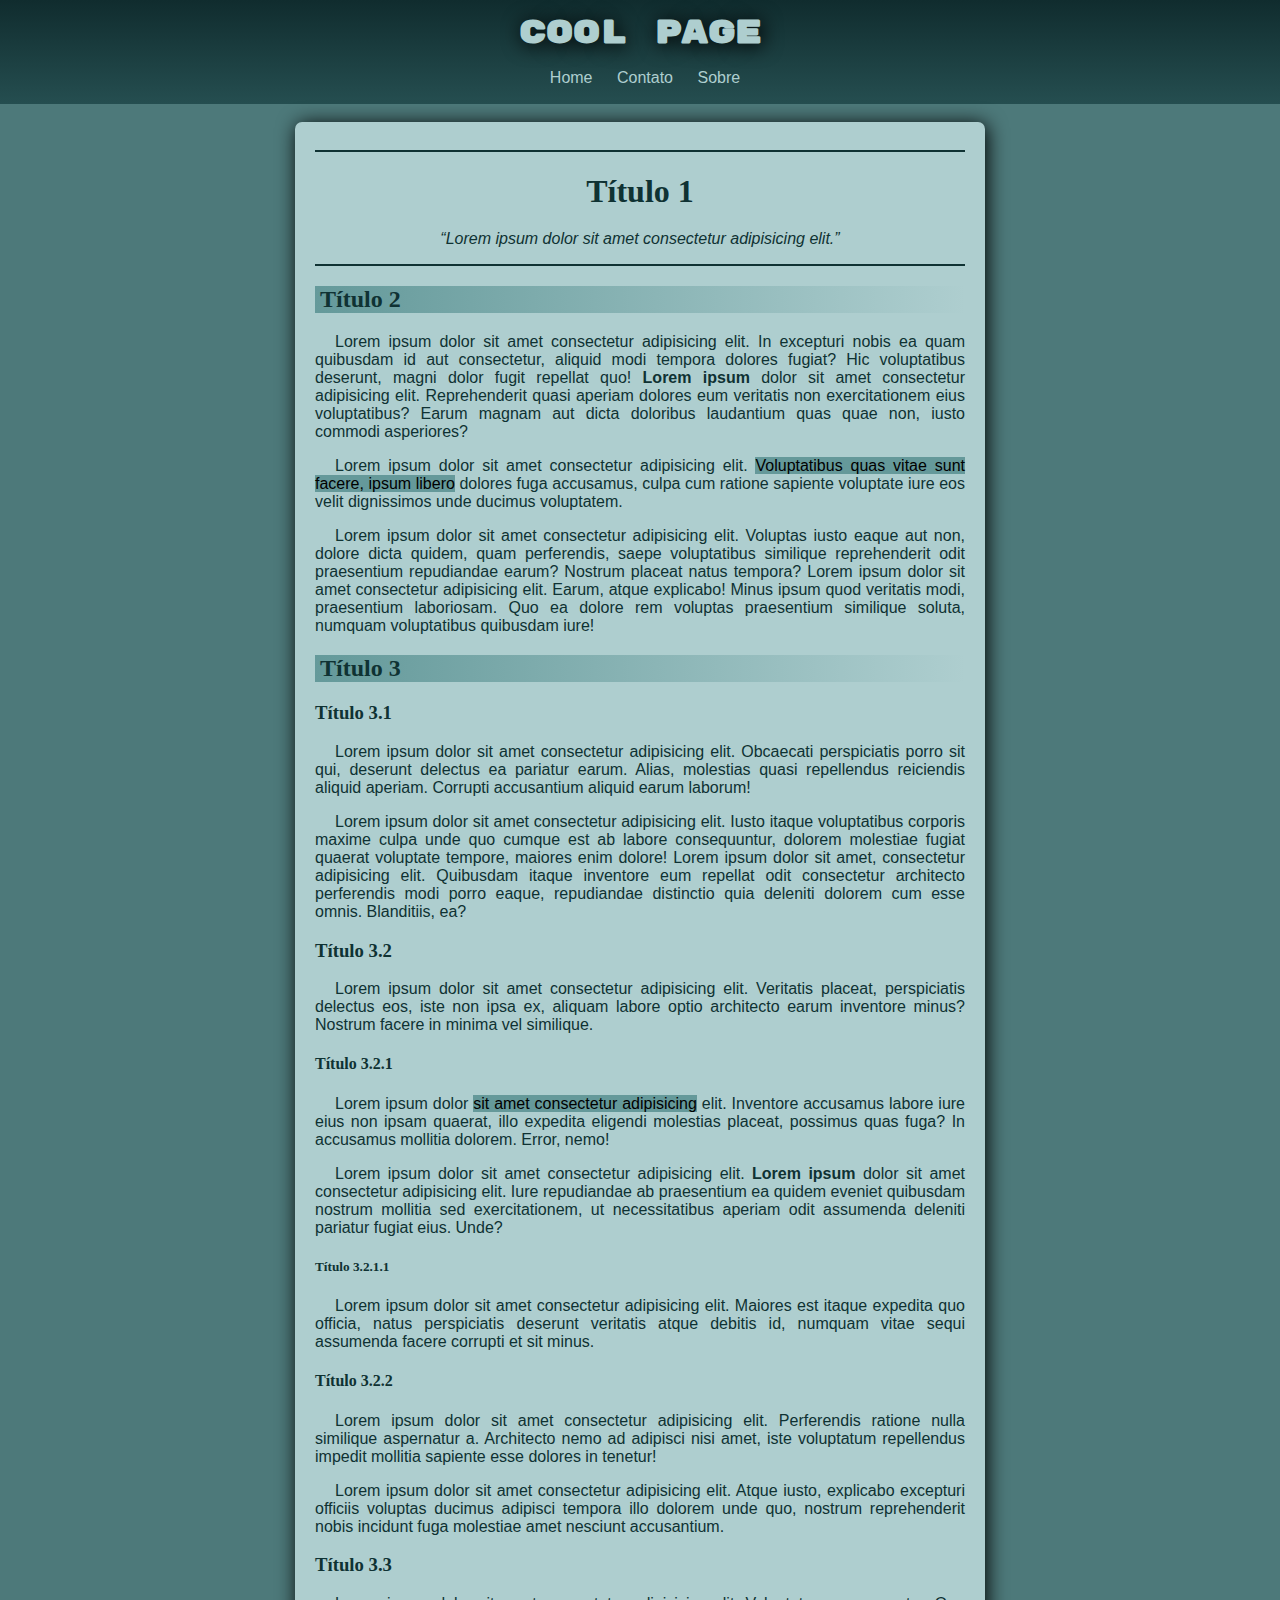
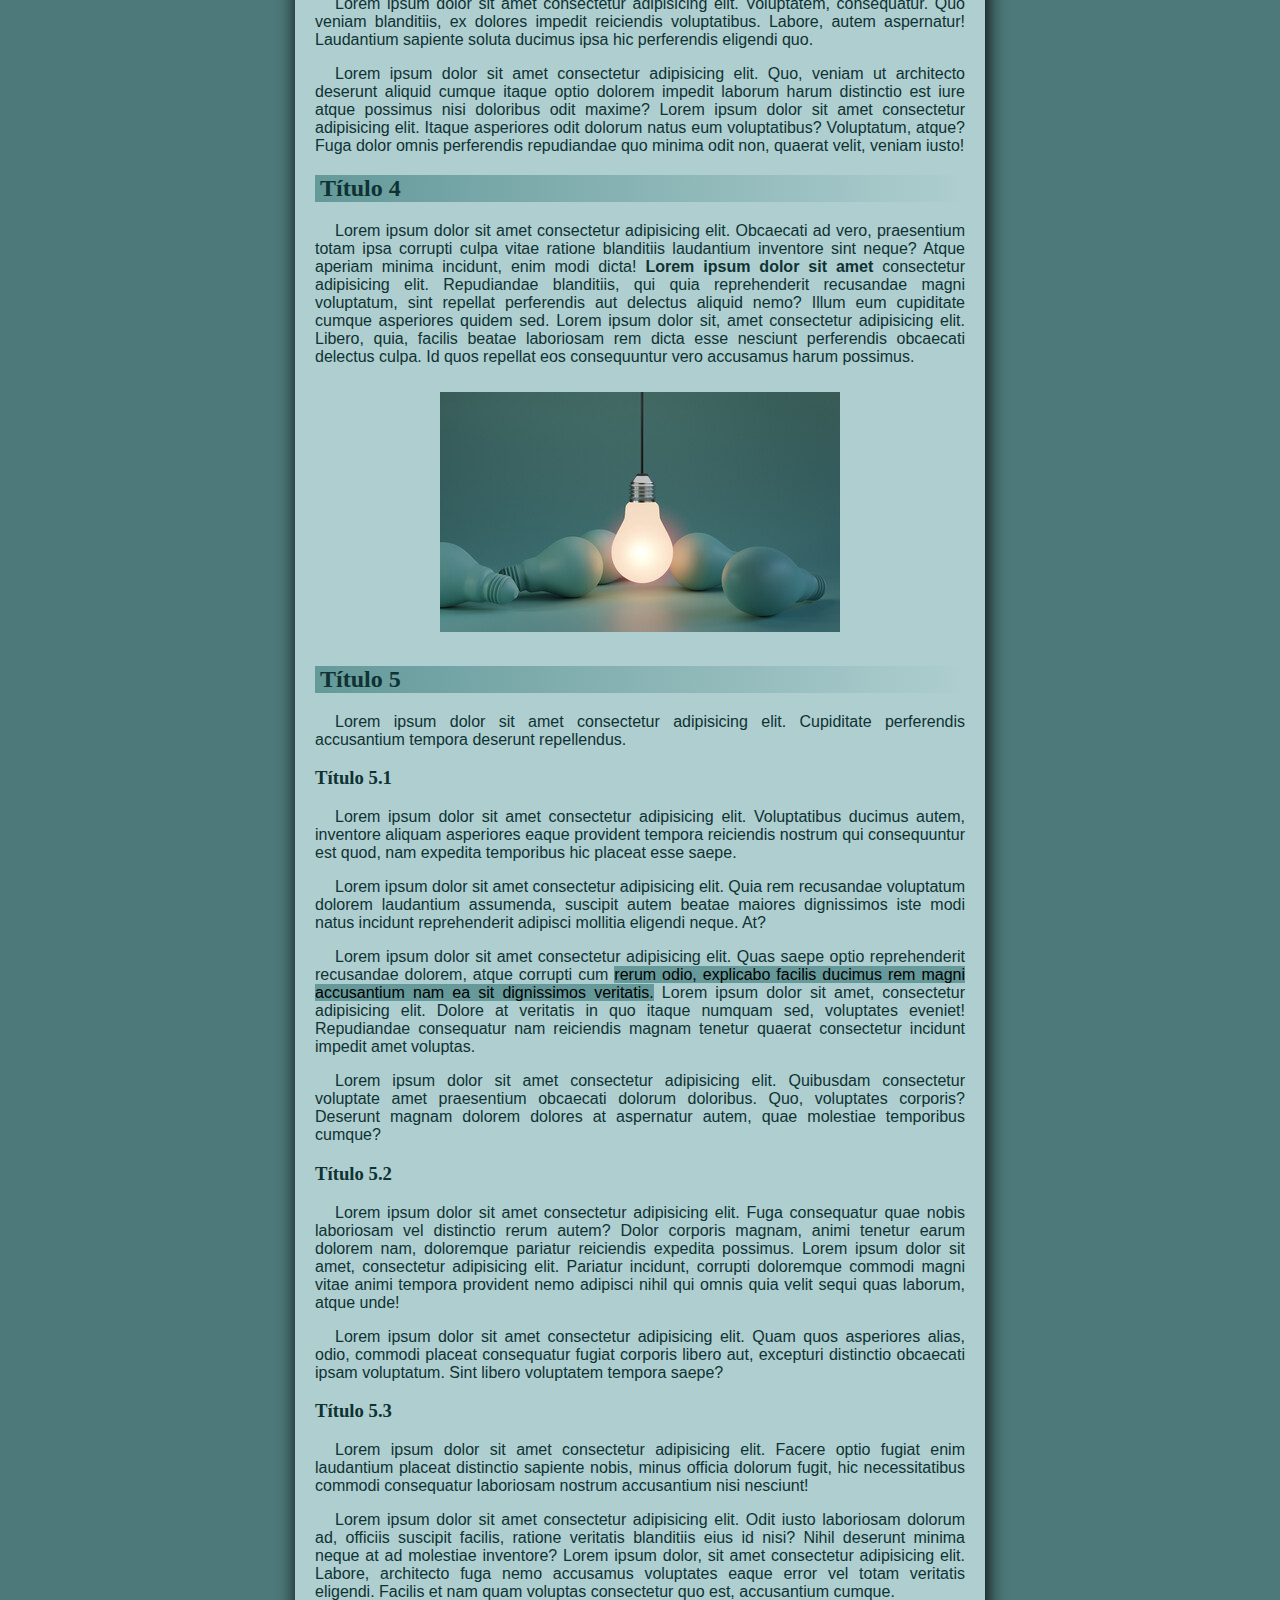
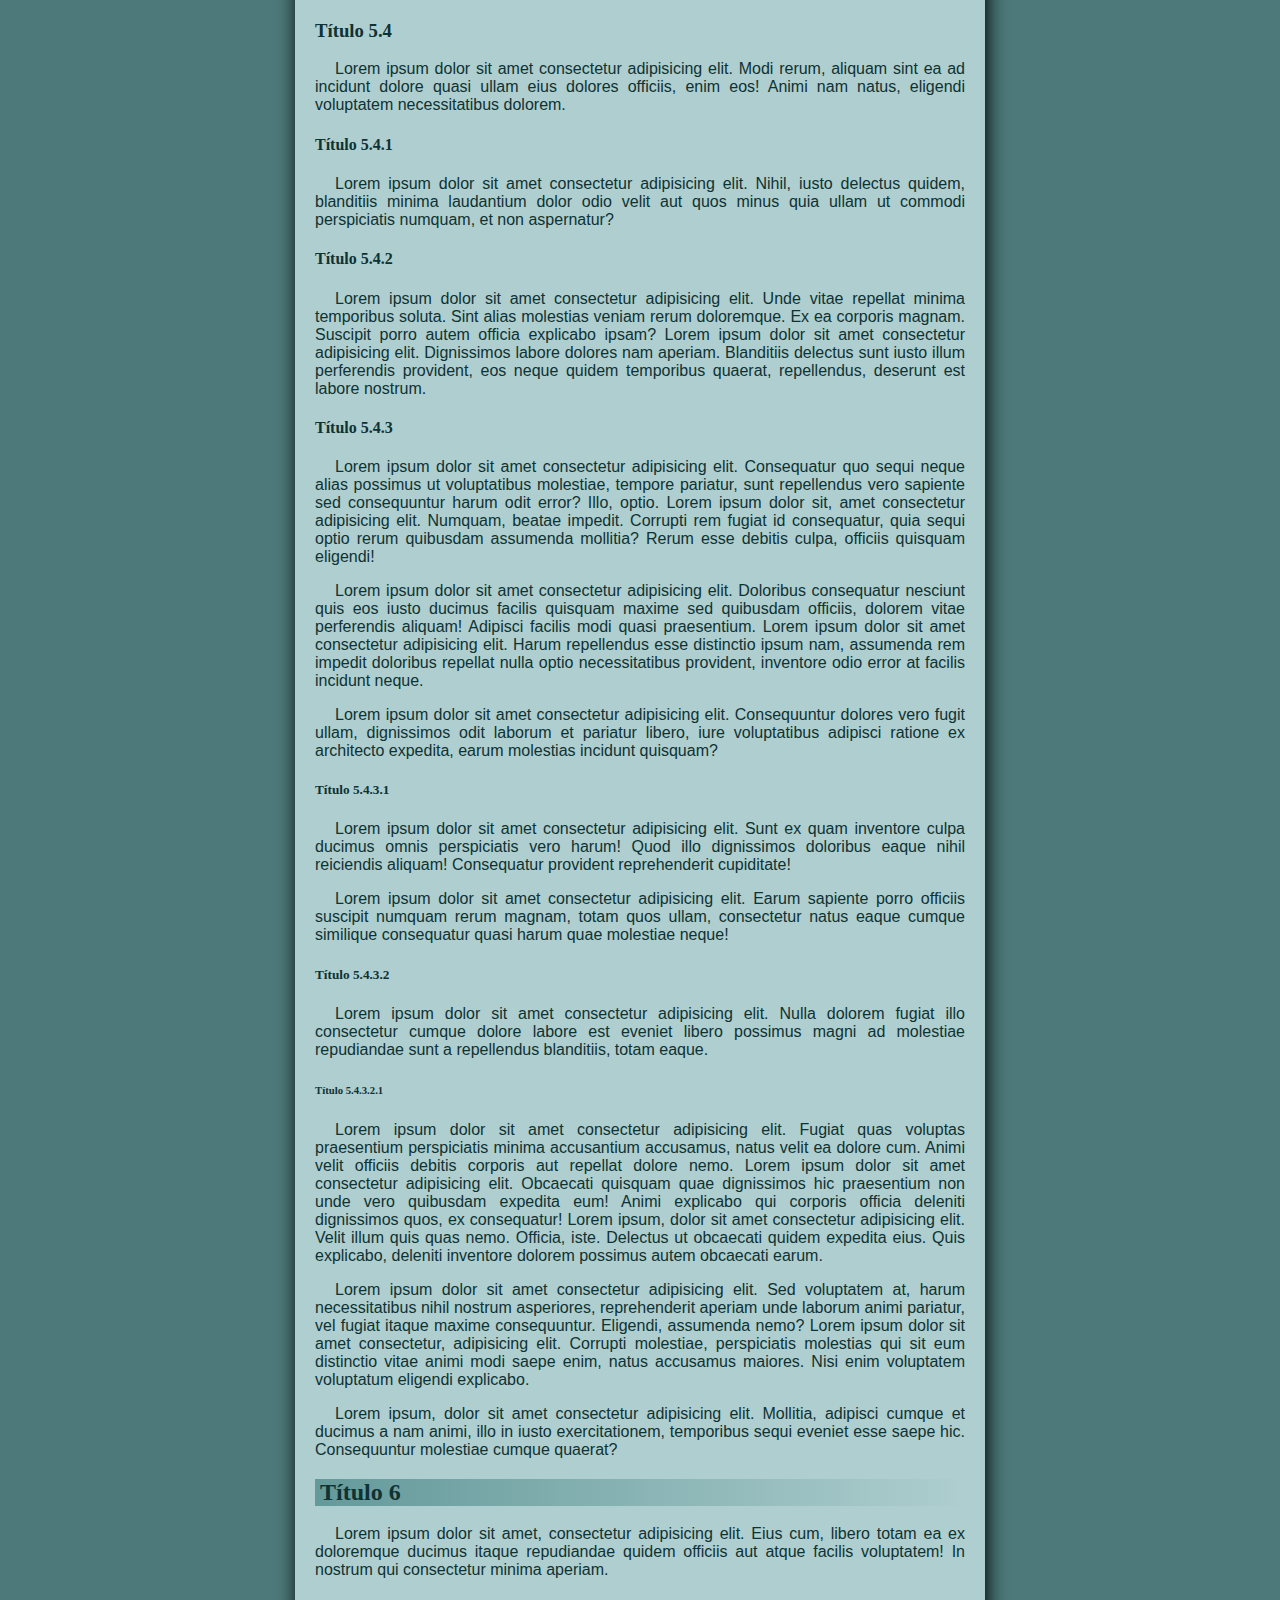
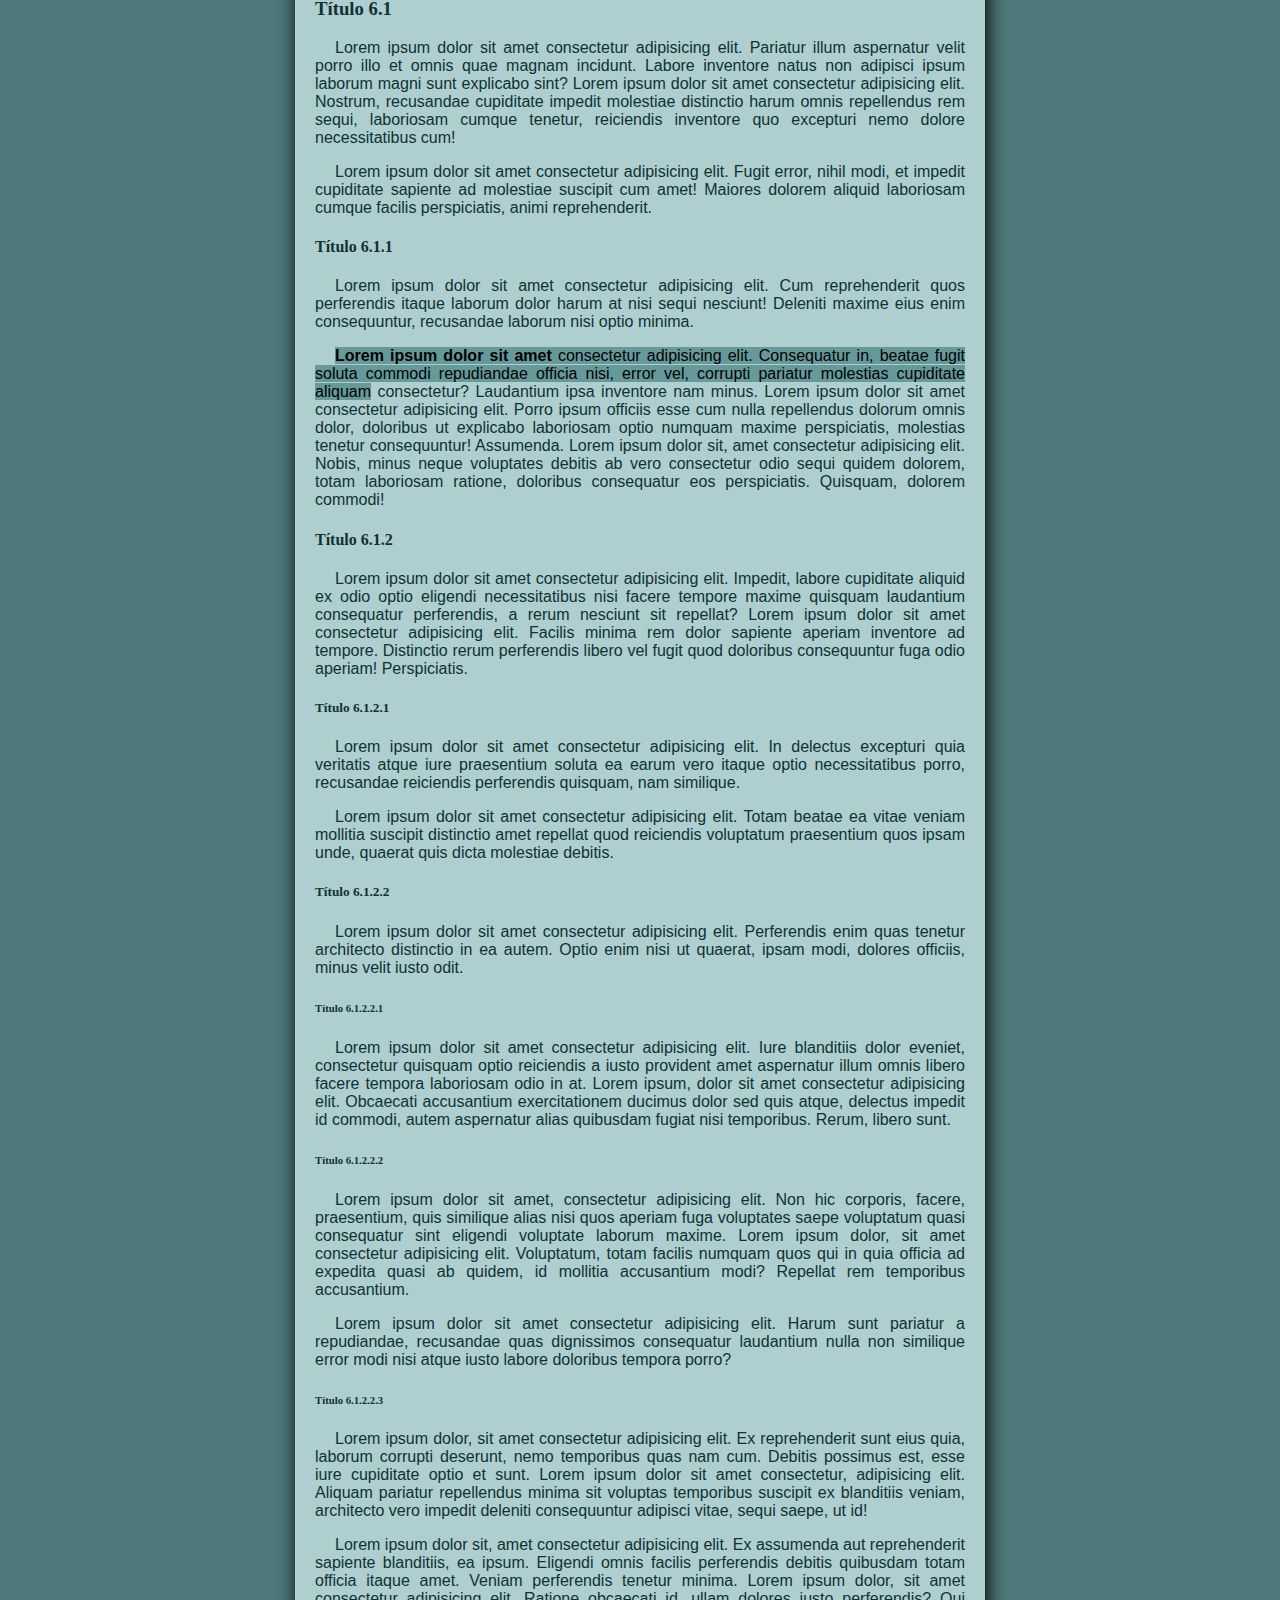
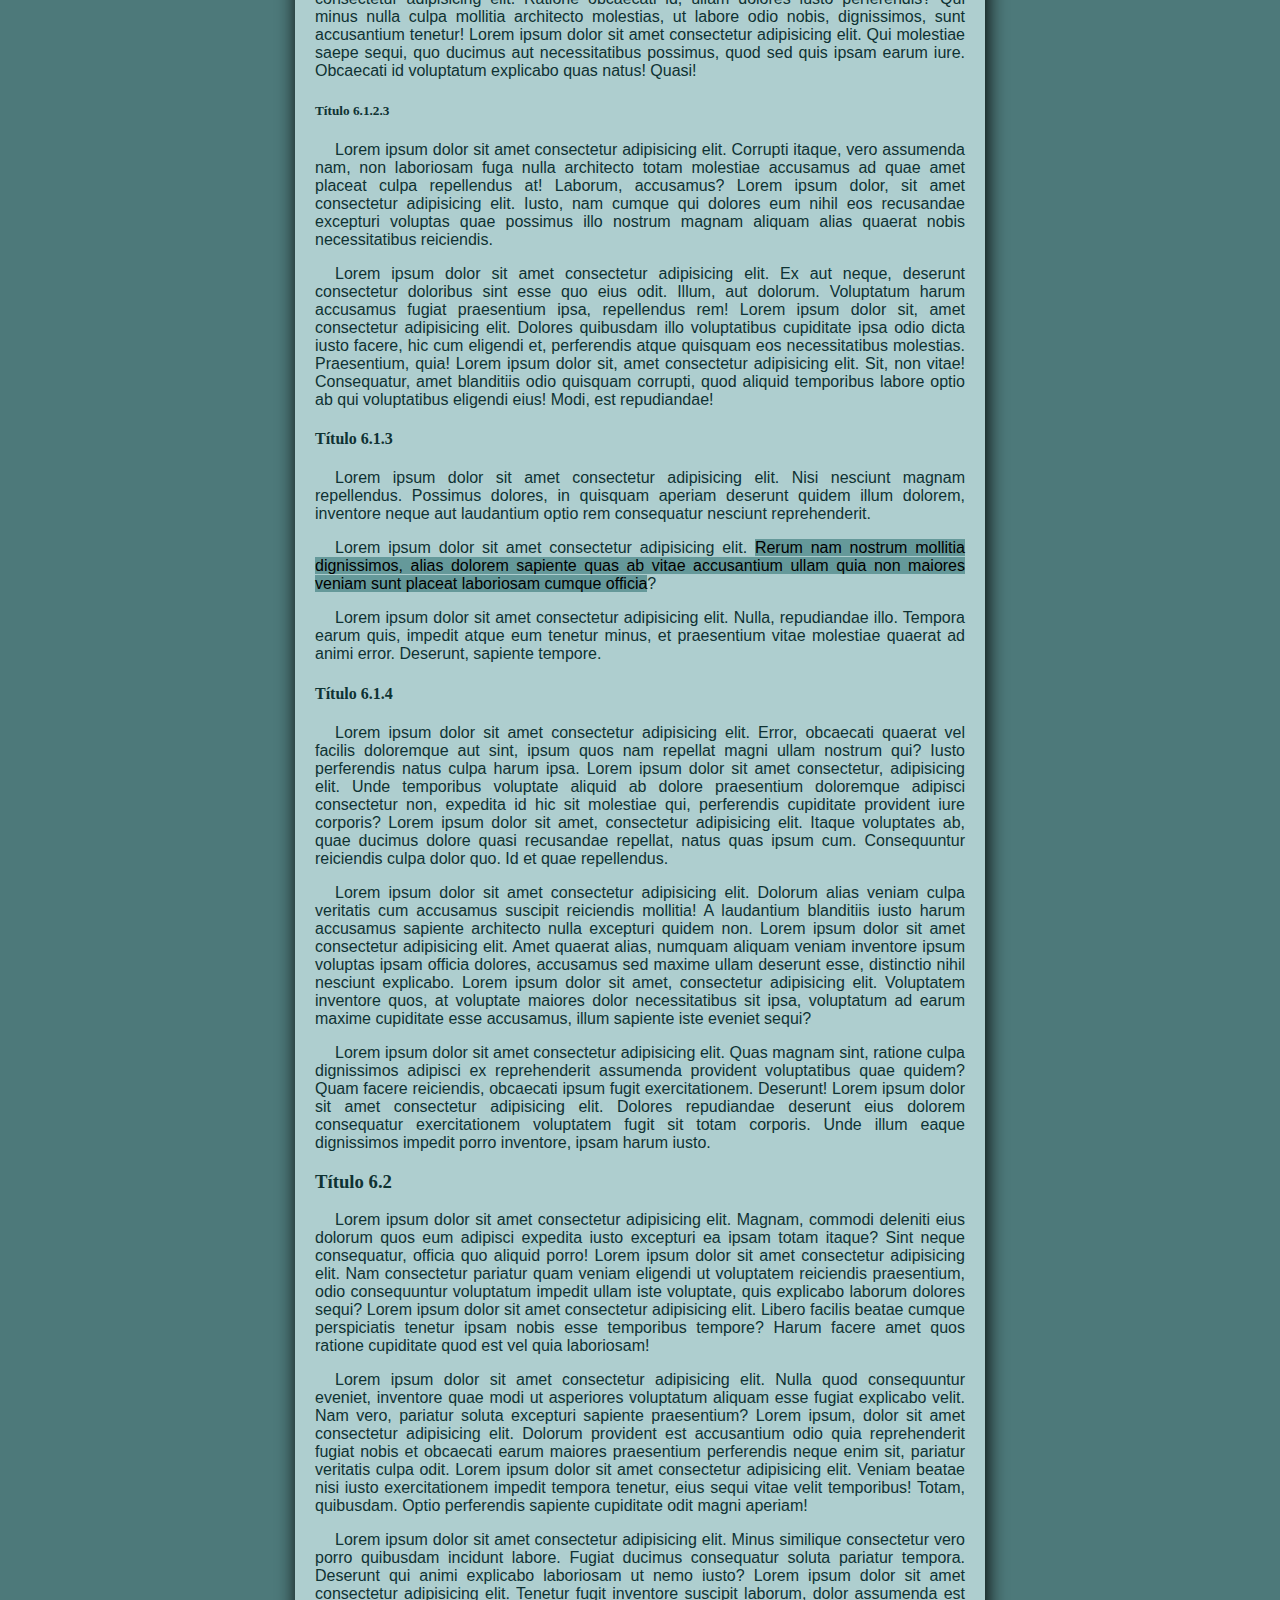
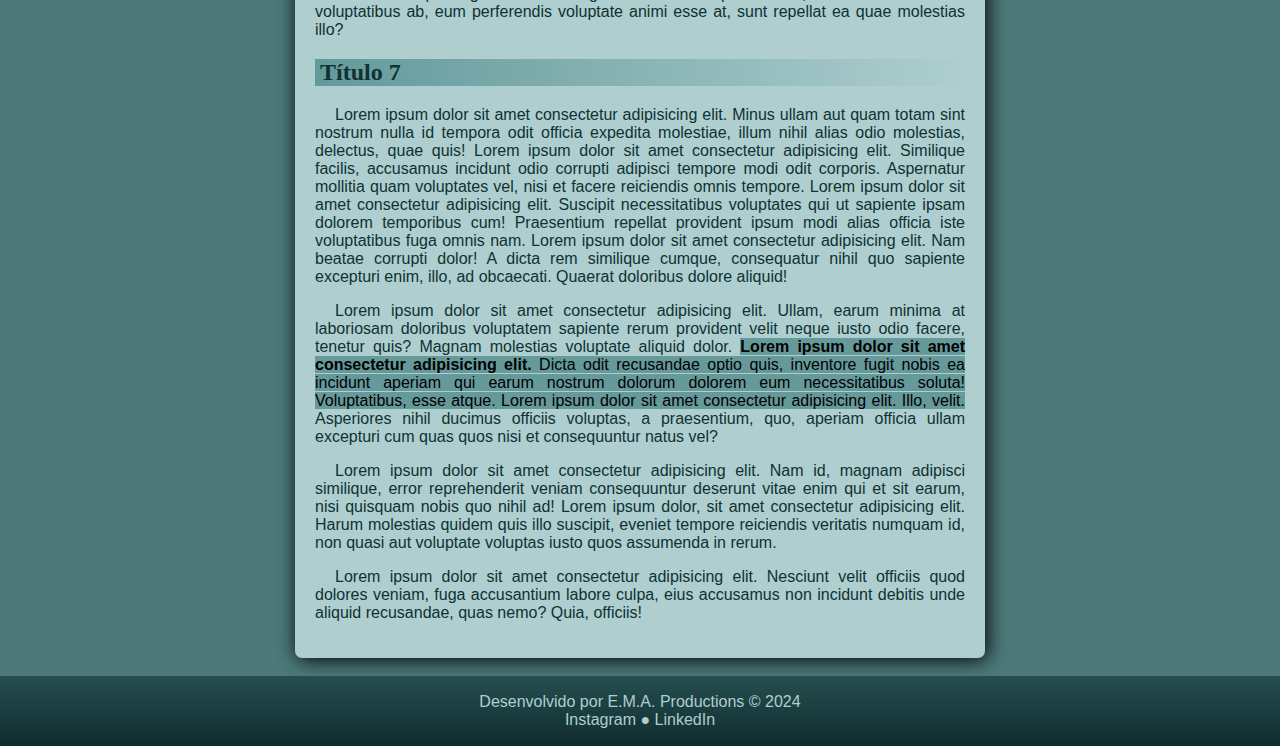
==== index.html @ 6327b227 "My First Commit" ====
<!DOCTYPE html>
<html lang="pt-br">
    <head>
        <meta charset="UTF-8">
        <meta name="viewport" content="width=device-width, initial-scale=1.0">
        <link rel="stylesheet" href="style.css">
        <link rel="shortcut icon" href="assets/icons/favicon.ico" type="image/x-icon">
        <title>Home - CoolPage</title>
    </head>
    <body>
        <header>
            <h1>Cool Page</h1>
            <nav>
                <ul>
                    <li><a href="index.html">Home</a></li>
                    <li><a href="contato.html">Contato</a></li>
                    <li><a href="sobre.html">Sobre</a></li>
                </ul>
            </nav>
        </header>
        <br>
        <main class="container">
            <hr color="#0F3233">
            <h1>Título 1</h1>
            <cite>
                <p class="center"><q>Lorem ipsum dolor sit amet consectetur adipisicing elit.</q></p>
            </cite>
            <hr color="#0F3233">

            <h2>Título 2</h2>
            <p>Lorem ipsum dolor sit amet consectetur adipisicing elit. In excepturi nobis ea quam quibusdam id aut consectetur, aliquid modi tempora dolores fugiat? Hic voluptatibus deserunt, magni dolor fugit repellat quo! <strong>Lorem ipsum</strong> dolor sit amet consectetur adipisicing elit. Reprehenderit quasi aperiam dolores eum veritatis non exercitationem eius voluptatibus? Earum magnam aut dicta doloribus laudantium quas quae non, iusto commodi asperiores?</p>
            <p>Lorem ipsum dolor sit amet consectetur adipisicing elit. <mark>Voluptatibus quas vitae sunt facere, ipsum libero</mark> dolores fuga accusamus, culpa cum ratione sapiente voluptate iure eos velit dignissimos unde ducimus voluptatem.</p>
            <p>Lorem ipsum dolor sit amet consectetur adipisicing elit. Voluptas iusto eaque aut non, dolore dicta quidem, quam perferendis, saepe voluptatibus similique reprehenderit odit praesentium repudiandae earum? Nostrum placeat natus tempora? Lorem ipsum dolor sit amet consectetur adipisicing elit. Earum, atque explicabo! Minus ipsum quod veritatis modi, praesentium laboriosam. Quo ea dolore rem voluptas praesentium similique soluta, numquam voluptatibus quibusdam iure!</p>
            
            <h2>Título 3</h2>
            <h3>Título 3.1</h3>
            <p>Lorem ipsum dolor sit amet consectetur adipisicing elit. Obcaecati perspiciatis porro sit qui, deserunt delectus ea pariatur earum. Alias, molestias quasi repellendus reiciendis aliquid aperiam. Corrupti accusantium aliquid earum laborum!</p>
            <p>Lorem ipsum dolor sit amet consectetur adipisicing elit. Iusto itaque voluptatibus corporis maxime culpa unde quo cumque est ab labore consequuntur, dolorem molestiae fugiat quaerat voluptate tempore, maiores enim dolore! Lorem ipsum dolor sit amet, consectetur adipisicing elit. Quibusdam itaque inventore eum repellat odit consectetur architecto perferendis modi porro eaque, repudiandae distinctio quia deleniti dolorem cum esse omnis. Blanditiis, ea?</p>
            
            <h3>Título 3.2</h3>
            <p>Lorem ipsum dolor sit amet consectetur adipisicing elit. Veritatis placeat, perspiciatis delectus eos, iste non ipsa ex, aliquam labore optio architecto earum inventore minus? Nostrum facere in minima vel similique.</p>

            <h4>Título 3.2.1</h4>
            <p>Lorem ipsum dolor <mark>sit amet consectetur adipisicing</mark> elit. Inventore accusamus labore iure eius non ipsam quaerat, illo expedita eligendi molestias placeat, possimus quas fuga? In accusamus mollitia dolorem. Error, nemo!</p>
            <p>Lorem ipsum dolor sit amet consectetur adipisicing elit. <strong>Lorem ipsum</strong> dolor sit amet consectetur adipisicing elit. Iure repudiandae ab praesentium ea quidem eveniet quibusdam nostrum mollitia sed exercitationem, ut necessitatibus aperiam odit assumenda deleniti pariatur fugiat eius. Unde?</p>

            <h5>Título 3.2.1.1</h5>
            <p>Lorem ipsum dolor sit amet consectetur adipisicing elit. Maiores est itaque expedita quo officia, natus perspiciatis deserunt veritatis atque debitis id, numquam vitae sequi assumenda facere corrupti et sit minus.</p>

            <h4>Título 3.2.2</h4>
            <p>Lorem ipsum dolor sit amet consectetur adipisicing elit. Perferendis ratione nulla similique aspernatur a. Architecto nemo ad adipisci nisi amet, iste voluptatum repellendus impedit mollitia sapiente esse dolores in tenetur!</p>
            <p>Lorem ipsum dolor sit amet consectetur adipisicing elit. Atque iusto, explicabo excepturi officiis voluptas ducimus adipisci tempora illo dolorem unde quo, nostrum reprehenderit nobis incidunt fuga molestiae amet nesciunt accusantium.</p>

            <h3>Título 3.3</h3>
            <p>Lorem ipsum dolor sit amet consectetur adipisicing elit. Voluptatem, consequatur. Quo veniam blanditiis, ex dolores impedit reiciendis voluptatibus. Labore, autem aspernatur! Laudantium sapiente soluta ducimus ipsa hic perferendis eligendi quo.</p>
            <p>Lorem ipsum dolor sit amet consectetur adipisicing elit. Quo, veniam ut architecto deserunt aliquid cumque itaque optio dolorem impedit laborum harum distinctio est iure atque possimus nisi doloribus odit maxime? Lorem ipsum dolor sit amet consectetur adipisicing elit. Itaque asperiores odit dolorum natus eum voluptatibus? Voluptatum, atque? Fuga dolor omnis perferendis repudiandae quo minima odit non, quaerat velit, veniam iusto!</p>

            <h2>Título 4</h2>
            <p>Lorem ipsum dolor sit amet consectetur adipisicing elit. Obcaecati ad vero, praesentium totam ipsa corrupti culpa vitae ratione blanditiis laudantium inventore sint neque? Atque aperiam minima incidunt, enim modi dicta! <strong>Lorem ipsum dolor sit amet</strong> consectetur adipisicing elit. Repudiandae blanditiis, qui quia reprehenderit recusandae magni voluptatum, sint repellat perferendis aut delectus aliquid nemo? Illum eum cupiditate cumque asperiores quidem sed. Lorem ipsum dolor sit, amet consectetur adipisicing elit. Libero, quia, facilis beatae laboriosam rem dicta esse nesciunt perferendis obcaecati delectus culpa. Id quos repellat eos consequuntur vero accusamus harum possimus.</p>
            
            <div id="image">
                <img src="assets/images/placeholder.jpg" alt="Place Holder">
            </div>
            
            <h2>Título 5</h2>
            <p>Lorem ipsum dolor sit amet consectetur adipisicing elit. Cupiditate perferendis accusantium tempora deserunt repellendus.</p>
            
            <h3>Título 5.1</h3>
            <p>Lorem ipsum dolor sit amet consectetur adipisicing elit. Voluptatibus ducimus autem, inventore aliquam asperiores eaque provident tempora reiciendis nostrum qui consequuntur est quod, nam expedita temporibus hic placeat esse saepe.</p>
            <p>Lorem ipsum dolor sit amet consectetur adipisicing elit. Quia rem recusandae voluptatum dolorem laudantium assumenda, suscipit autem beatae maiores dignissimos iste modi natus incidunt reprehenderit adipisci mollitia eligendi neque. At?</p>
            <p>Lorem ipsum dolor sit amet consectetur adipisicing elit. Quas saepe optio reprehenderit recusandae dolorem, atque corrupti cum <mark>rerum odio, explicabo facilis ducimus rem magni accusantium nam ea sit dignissimos veritatis.</mark> Lorem ipsum dolor sit amet, consectetur adipisicing elit. Dolore at veritatis in quo itaque numquam sed, voluptates eveniet! Repudiandae consequatur nam reiciendis magnam tenetur quaerat consectetur incidunt impedit amet voluptas.</p>
            <p>Lorem ipsum dolor sit amet consectetur adipisicing elit. Quibusdam consectetur voluptate amet praesentium obcaecati dolorum doloribus. Quo, voluptates corporis? Deserunt magnam dolorem dolores at aspernatur autem, quae molestiae temporibus cumque?</p>
        
            <h3>Título 5.2</h3>
            <p>Lorem ipsum dolor sit amet consectetur adipisicing elit. Fuga consequatur quae nobis laboriosam vel distinctio rerum autem? Dolor corporis magnam, animi tenetur earum dolorem nam, doloremque pariatur reiciendis expedita possimus. Lorem ipsum dolor sit amet, consectetur adipisicing elit. Pariatur incidunt, corrupti doloremque commodi magni vitae animi tempora provident nemo adipisci nihil qui omnis quia velit sequi quas laborum, atque unde!</p>
            <p>Lorem ipsum dolor sit amet consectetur adipisicing elit. Quam quos asperiores alias, odio, commodi placeat consequatur fugiat corporis libero aut, excepturi distinctio obcaecati ipsam voluptatum. Sint libero voluptatem tempora saepe?</p>
        
            <h3>Título 5.3</h3>
            <p>Lorem ipsum dolor sit amet consectetur adipisicing elit. Facere optio fugiat enim laudantium placeat distinctio sapiente nobis, minus officia dolorum fugit, hic necessitatibus commodi consequatur laboriosam nostrum accusantium nisi nesciunt!</p>
            <p>Lorem ipsum dolor sit amet consectetur adipisicing elit. Odit iusto laboriosam dolorum ad, officiis suscipit facilis, ratione veritatis blanditiis eius id nisi? Nihil deserunt minima neque at ad molestiae inventore? Lorem ipsum dolor, sit amet consectetur adipisicing elit. Labore, architecto fuga nemo accusamus voluptates eaque error vel totam veritatis eligendi. Facilis et nam quam voluptas consectetur quo est, accusantium cumque.</p>

            <h3>Título 5.4</h3>
            <p>Lorem ipsum dolor sit amet consectetur adipisicing elit. Modi rerum, aliquam sint ea ad incidunt dolore quasi ullam eius dolores officiis, enim eos! Animi nam natus, eligendi voluptatem necessitatibus dolorem.</p>

            <h4>Título 5.4.1</h4>
            <p>Lorem ipsum dolor sit amet consectetur adipisicing elit. Nihil, iusto delectus quidem, blanditiis minima laudantium dolor odio velit aut quos minus quia ullam ut commodi perspiciatis numquam, et non aspernatur?</p>

            <h4>Título 5.4.2</h4>
            <p>Lorem ipsum dolor sit amet consectetur adipisicing elit. Unde vitae repellat minima temporibus soluta. Sint alias molestias veniam rerum doloremque. Ex ea corporis magnam. Suscipit porro autem officia explicabo ipsam? Lorem ipsum dolor sit amet consectetur adipisicing elit. Dignissimos labore dolores nam aperiam. Blanditiis delectus sunt iusto illum perferendis provident, eos neque quidem temporibus quaerat, repellendus, deserunt est labore nostrum.</p>

            <h4>Título 5.4.3</h4>
            <p>Lorem ipsum dolor sit amet consectetur adipisicing elit. Consequatur quo sequi neque alias possimus ut voluptatibus molestiae, tempore pariatur, sunt repellendus vero sapiente sed consequuntur harum odit error? Illo, optio. Lorem ipsum dolor sit, amet consectetur adipisicing elit. Numquam, beatae impedit. Corrupti rem fugiat id consequatur, quia sequi optio rerum quibusdam assumenda mollitia? Rerum esse debitis culpa, officiis quisquam eligendi!</p>
            <p>Lorem ipsum dolor sit amet consectetur adipisicing elit. Doloribus consequatur nesciunt quis eos iusto ducimus facilis quisquam maxime sed quibusdam officiis, dolorem vitae perferendis aliquam! Adipisci facilis modi quasi praesentium. Lorem ipsum dolor sit amet consectetur adipisicing elit. Harum repellendus esse distinctio ipsum nam, assumenda rem impedit doloribus repellat nulla optio necessitatibus provident, inventore odio error at facilis incidunt neque.</p>
            <p>Lorem ipsum dolor sit amet consectetur adipisicing elit. Consequuntur dolores vero fugit ullam, dignissimos odit laborum et pariatur libero, iure voluptatibus adipisci ratione ex architecto expedita, earum molestias incidunt quisquam?</p>

            <h5>Título 5.4.3.1</h5>
            <p>Lorem ipsum dolor sit amet consectetur adipisicing elit. Sunt ex quam inventore culpa ducimus omnis perspiciatis vero harum! Quod illo dignissimos doloribus eaque nihil reiciendis aliquam! Consequatur provident reprehenderit cupiditate!</p>
            <p>Lorem ipsum dolor sit amet consectetur adipisicing elit. Earum sapiente porro officiis suscipit numquam rerum magnam, totam quos ullam, consectetur natus eaque cumque similique consequatur quasi harum quae molestiae neque!</p>

            <h5>Título 5.4.3.2</h5>
            <p>Lorem ipsum dolor sit amet consectetur adipisicing elit. Nulla dolorem fugiat illo consectetur cumque dolore labore est eveniet libero possimus magni ad molestiae repudiandae sunt a repellendus blanditiis, totam eaque.</p>

            <h6>Título 5.4.3.2.1</h6>
            <p>Lorem ipsum dolor sit amet consectetur adipisicing elit. Fugiat quas voluptas praesentium perspiciatis minima accusantium accusamus, natus velit ea dolore cum. Animi velit officiis debitis corporis aut repellat dolore nemo. Lorem ipsum dolor sit amet consectetur adipisicing elit. Obcaecati quisquam quae dignissimos hic praesentium non unde vero quibusdam expedita eum! Animi explicabo qui corporis officia deleniti dignissimos quos, ex consequatur! Lorem ipsum, dolor sit amet consectetur adipisicing elit. Velit illum quis quas nemo. Officia, iste. Delectus ut obcaecati quidem expedita eius. Quis explicabo, deleniti inventore dolorem possimus autem obcaecati earum.</p>
            <p>Lorem ipsum dolor sit amet consectetur adipisicing elit. Sed voluptatem at, harum necessitatibus nihil nostrum asperiores, reprehenderit aperiam unde laborum animi pariatur, vel fugiat itaque maxime consequuntur. Eligendi, assumenda nemo? Lorem ipsum dolor sit amet consectetur, adipisicing elit. Corrupti molestiae, perspiciatis molestias qui sit eum distinctio vitae animi modi saepe enim, natus accusamus maiores. Nisi enim voluptatem voluptatum eligendi explicabo.</p>
            <p>Lorem ipsum, dolor sit amet consectetur adipisicing elit. Mollitia, adipisci cumque et ducimus a nam animi, illo in iusto exercitationem, temporibus sequi eveniet esse saepe hic. Consequuntur molestiae cumque quaerat?</p>

            <h2>Título 6</h2>
            <p>Lorem ipsum dolor sit amet, consectetur adipisicing elit. Eius cum, libero totam ea ex doloremque ducimus itaque repudiandae quidem officiis aut atque facilis voluptatem! In nostrum qui consectetur minima aperiam.</p>

            <h3>Título 6.1</h3>
            <p>Lorem ipsum dolor sit amet consectetur adipisicing elit. Pariatur illum aspernatur velit porro illo et omnis quae magnam incidunt. Labore inventore natus non adipisci ipsum laborum magni sunt explicabo sint? Lorem ipsum dolor sit amet consectetur adipisicing elit. Nostrum, recusandae cupiditate impedit molestiae distinctio harum omnis repellendus rem sequi, laboriosam cumque tenetur, reiciendis inventore quo excepturi nemo dolore necessitatibus cum!</p>
            <p>Lorem ipsum dolor sit amet consectetur adipisicing elit. Fugit error, nihil modi, et impedit cupiditate sapiente ad molestiae suscipit cum amet! Maiores dolorem aliquid laboriosam cumque facilis perspiciatis, animi reprehenderit.</p>

            <h4>Título 6.1.1</h4>
            <p>Lorem ipsum dolor sit amet consectetur adipisicing elit. Cum reprehenderit quos perferendis itaque laborum dolor harum at nisi sequi nesciunt! Deleniti maxime eius enim consequuntur, recusandae laborum nisi optio minima.</p>
            <p><mark><strong>Lorem ipsum dolor sit amet</strong> consectetur adipisicing elit. Consequatur in, beatae fugit soluta commodi repudiandae officia nisi, error vel, corrupti pariatur molestias cupiditate aliquam</mark> consectetur? Laudantium ipsa inventore nam minus. Lorem ipsum dolor sit amet consectetur adipisicing elit. Porro ipsum officiis esse cum nulla repellendus dolorum omnis dolor, doloribus ut explicabo laboriosam optio numquam maxime perspiciatis, molestias tenetur consequuntur! Assumenda. Lorem ipsum dolor sit, amet consectetur adipisicing elit. Nobis, minus neque voluptates debitis ab vero consectetur odio sequi quidem dolorem, totam laboriosam ratione, doloribus consequatur eos perspiciatis. Quisquam, dolorem commodi!</p>

            <h4>Título 6.1.2</h4>
            <p>Lorem ipsum dolor sit amet consectetur adipisicing elit. Impedit, labore cupiditate aliquid ex odio optio eligendi necessitatibus nisi facere tempore maxime quisquam laudantium consequatur perferendis, a rerum nesciunt sit repellat? Lorem ipsum dolor sit amet consectetur adipisicing elit. Facilis minima rem dolor sapiente aperiam inventore ad tempore. Distinctio rerum perferendis libero vel fugit quod doloribus consequuntur fuga odio aperiam! Perspiciatis.</p>

            <h5>Título 6.1.2.1</h5>
            <p>Lorem ipsum dolor sit amet consectetur adipisicing elit. In delectus excepturi quia veritatis atque iure praesentium soluta ea earum vero itaque optio necessitatibus porro, recusandae reiciendis perferendis quisquam, nam similique.</p>
            <p>Lorem ipsum dolor sit amet consectetur adipisicing elit. Totam beatae ea vitae veniam mollitia suscipit distinctio amet repellat quod reiciendis voluptatum praesentium quos ipsam unde, quaerat quis dicta molestiae debitis.</p>

            <h5>Título 6.1.2.2</h5>
            <p>Lorem ipsum dolor sit amet consectetur adipisicing elit. Perferendis enim quas tenetur architecto distinctio in ea autem. Optio enim nisi ut quaerat, ipsam modi, dolores officiis, minus velit iusto odit.</p>

            <h6>Título 6.1.2.2.1</h6>
            <p>Lorem ipsum dolor sit amet consectetur adipisicing elit. Iure blanditiis dolor eveniet, consectetur quisquam optio reiciendis a iusto provident amet aspernatur illum omnis libero facere tempora laboriosam odio in at. Lorem ipsum, dolor sit amet consectetur adipisicing elit. Obcaecati accusantium exercitationem ducimus dolor sed quis atque, delectus impedit id commodi, autem aspernatur alias quibusdam fugiat nisi temporibus. Rerum, libero sunt.</p>

            <h6>Título 6.1.2.2.2</h6>
            <p>Lorem ipsum dolor sit amet, consectetur adipisicing elit. Non hic corporis, facere, praesentium, quis similique alias nisi quos aperiam fuga voluptates saepe voluptatum quasi consequatur sint eligendi voluptate laborum maxime. Lorem ipsum dolor, sit amet consectetur adipisicing elit. Voluptatum, totam facilis numquam quos qui in quia officia ad expedita quasi ab quidem, id mollitia accusantium modi? Repellat rem temporibus accusantium.</p>
            <p>Lorem ipsum dolor sit amet consectetur adipisicing elit. Harum sunt pariatur a repudiandae, recusandae quas dignissimos consequatur laudantium nulla non similique error modi nisi atque iusto labore doloribus tempora porro?</p>

            <h6>Título 6.1.2.2.3</h6>
            <p>Lorem ipsum dolor, sit amet consectetur adipisicing elit. Ex reprehenderit sunt eius quia, laborum corrupti deserunt, nemo temporibus quas nam cum. Debitis possimus est, esse iure cupiditate optio et sunt. Lorem ipsum dolor sit amet consectetur, adipisicing elit. Aliquam pariatur repellendus minima sit voluptas temporibus suscipit ex blanditiis veniam, architecto vero impedit deleniti consequuntur adipisci vitae, sequi saepe, ut id!</p>
            <p>Lorem ipsum dolor sit, amet consectetur adipisicing elit. Ex assumenda aut reprehenderit sapiente blanditiis, ea ipsum. Eligendi omnis facilis perferendis debitis quibusdam totam officia itaque amet. Veniam perferendis tenetur minima. Lorem ipsum dolor, sit amet consectetur adipisicing elit. Ratione obcaecati id, ullam dolores iusto perferendis? Qui minus nulla culpa mollitia architecto molestias, ut labore odio nobis, dignissimos, sunt accusantium tenetur! Lorem ipsum dolor sit amet consectetur adipisicing elit. Qui molestiae saepe sequi, quo ducimus aut necessitatibus possimus, quod sed quis ipsam earum iure. Obcaecati id voluptatum explicabo quas natus! Quasi!</p>

            <h5> Título 6.1.2.3</h5>
            <p>Lorem ipsum dolor sit amet consectetur adipisicing elit. Corrupti itaque, vero assumenda nam, non laboriosam fuga nulla architecto totam molestiae accusamus ad quae amet placeat culpa repellendus at! Laborum, accusamus? Lorem ipsum dolor, sit amet consectetur adipisicing elit. Iusto, nam cumque qui dolores eum nihil eos recusandae excepturi voluptas quae possimus illo nostrum magnam aliquam alias quaerat nobis necessitatibus reiciendis.</p>
            <p>Lorem ipsum dolor sit amet consectetur adipisicing elit. Ex aut neque, deserunt consectetur doloribus sint esse quo eius odit. Illum, aut dolorum. Voluptatum harum accusamus fugiat praesentium ipsa, repellendus rem! Lorem ipsum dolor sit, amet consectetur adipisicing elit. Dolores quibusdam illo voluptatibus cupiditate ipsa odio dicta iusto facere, hic cum eligendi et, perferendis atque quisquam eos necessitatibus molestias. Praesentium, quia! Lorem ipsum dolor sit, amet consectetur adipisicing elit. Sit, non vitae! Consequatur, amet blanditiis odio quisquam corrupti, quod aliquid temporibus labore optio ab qui voluptatibus eligendi eius! Modi, est repudiandae!</p>

            <h4>Título 6.1.3</h4>
            <p>Lorem ipsum dolor sit amet consectetur adipisicing elit. Nisi nesciunt magnam repellendus. Possimus dolores, in quisquam aperiam deserunt quidem illum dolorem, inventore neque aut laudantium optio rem consequatur nesciunt reprehenderit.</p>
            <p>Lorem ipsum dolor sit amet consectetur adipisicing elit. <mark>Rerum nam nostrum mollitia dignissimos, alias dolorem sapiente quas ab vitae accusantium ullam quia non maiores veniam sunt placeat laboriosam cumque officia</mark>?</p>
            <p>Lorem ipsum dolor sit amet consectetur adipisicing elit. Nulla, repudiandae illo. Tempora earum quis, impedit atque eum tenetur minus, et praesentium vitae molestiae quaerat ad animi error. Deserunt, sapiente tempore.</p>

            <h4>Título 6.1.4</h4>
            <p>Lorem ipsum dolor sit amet consectetur adipisicing elit. Error, obcaecati quaerat vel facilis doloremque aut sint, ipsum quos nam repellat magni ullam nostrum qui? Iusto perferendis natus culpa harum ipsa. Lorem ipsum dolor sit amet consectetur, adipisicing elit. Unde temporibus voluptate aliquid ab dolore praesentium doloremque adipisci consectetur non, expedita id hic sit molestiae qui, perferendis cupiditate provident iure corporis? Lorem ipsum dolor sit amet, consectetur adipisicing elit. Itaque voluptates ab, quae ducimus dolore quasi recusandae repellat, natus quas ipsum cum. Consequuntur reiciendis culpa dolor quo. Id et quae repellendus.</p>
            <p>Lorem ipsum dolor sit amet consectetur adipisicing elit. Dolorum alias veniam culpa veritatis cum accusamus suscipit reiciendis mollitia! A laudantium blanditiis iusto harum accusamus sapiente architecto nulla excepturi quidem non. Lorem ipsum dolor sit amet consectetur adipisicing elit. Amet quaerat alias, numquam aliquam veniam inventore ipsum voluptas ipsam officia dolores, accusamus sed maxime ullam deserunt esse, distinctio nihil nesciunt explicabo. Lorem ipsum dolor sit amet, consectetur adipisicing elit. Voluptatem inventore quos, at voluptate maiores dolor necessitatibus sit ipsa, voluptatum ad earum maxime cupiditate esse accusamus, illum sapiente iste eveniet sequi?</p>
            <p>Lorem ipsum dolor sit amet consectetur adipisicing elit. Quas magnam sint, ratione culpa dignissimos adipisci ex reprehenderit assumenda provident voluptatibus quae quidem? Quam facere reiciendis, obcaecati ipsum fugit exercitationem. Deserunt! Lorem ipsum dolor sit amet consectetur adipisicing elit. Dolores repudiandae deserunt eius dolorem consequatur exercitationem voluptatem fugit sit totam corporis. Unde illum eaque dignissimos impedit porro inventore, ipsam harum iusto.</p>

            <h3>Título 6.2</h3>
            <p>Lorem ipsum dolor sit amet consectetur adipisicing elit. Magnam, commodi deleniti eius dolorum quos eum adipisci expedita iusto excepturi ea ipsam totam itaque? Sint neque consequatur, officia quo aliquid porro! Lorem ipsum dolor sit amet consectetur adipisicing elit. Nam consectetur pariatur quam veniam eligendi ut voluptatem reiciendis praesentium, odio consequuntur voluptatum impedit ullam iste voluptate, quis explicabo laborum dolores sequi? Lorem ipsum dolor sit amet consectetur adipisicing elit. Libero facilis beatae cumque perspiciatis tenetur ipsam nobis esse temporibus tempore? Harum facere amet quos ratione cupiditate quod est vel quia laboriosam!</p>
            <p>Lorem ipsum dolor sit amet consectetur adipisicing elit. Nulla quod consequuntur eveniet, inventore quae modi ut asperiores voluptatum aliquam esse fugiat explicabo velit. Nam vero, pariatur soluta excepturi sapiente praesentium? Lorem ipsum, dolor sit amet consectetur adipisicing elit. Dolorum provident est accusantium odio quia reprehenderit fugiat nobis et obcaecati earum maiores praesentium perferendis neque enim sit, pariatur veritatis culpa odit. Lorem ipsum dolor sit amet consectetur adipisicing elit. Veniam beatae nisi iusto exercitationem impedit tempora tenetur, eius sequi vitae velit temporibus! Totam, quibusdam. Optio perferendis sapiente cupiditate odit magni aperiam!</p>
            <p>Lorem ipsum dolor sit amet consectetur adipisicing elit. Minus similique consectetur vero porro quibusdam incidunt labore. Fugiat ducimus consequatur soluta pariatur tempora. Deserunt qui animi explicabo laboriosam ut nemo iusto? Lorem ipsum dolor sit amet consectetur adipisicing elit. Tenetur fugit inventore suscipit laborum, dolor assumenda est voluptatibus ab, eum perferendis voluptate animi esse at, sunt repellat ea quae molestias illo?</p>

            <h2>Título 7</h2>
            <p>Lorem ipsum dolor sit amet consectetur adipisicing elit. Minus ullam aut quam totam sint nostrum nulla id tempora odit officia expedita molestiae, illum nihil alias odio molestias, delectus, quae quis! Lorem ipsum dolor sit amet consectetur adipisicing elit. Similique facilis, accusamus incidunt odio corrupti adipisci tempore modi odit corporis. Aspernatur mollitia quam voluptates vel, nisi et facere reiciendis omnis tempore. Lorem ipsum dolor sit amet consectetur adipisicing elit. Suscipit necessitatibus voluptates qui ut sapiente ipsam dolorem temporibus cum! Praesentium repellat provident ipsum modi alias officia iste voluptatibus fuga omnis nam. Lorem ipsum dolor sit amet consectetur adipisicing elit. Nam beatae corrupti dolor! A dicta rem similique cumque, consequatur nihil quo sapiente excepturi enim, illo, ad obcaecati. Quaerat doloribus dolore aliquid!</p>
            <p>Lorem ipsum dolor sit amet consectetur adipisicing elit. Ullam, earum minima at laboriosam doloribus voluptatem sapiente rerum provident velit neque iusto odio facere, tenetur quis? Magnam molestias voluptate aliquid dolor. <mark><strong>Lorem ipsum dolor sit amet consectetur adipisicing elit.</strong> Dicta odit recusandae optio quis, inventore fugit nobis ea incidunt aperiam qui earum nostrum dolorum dolorem eum necessitatibus soluta! Voluptatibus, esse atque. Lorem ipsum dolor sit amet consectetur adipisicing elit. Illo, velit.</mark> Asperiores nihil ducimus officiis voluptas, a praesentium, quo, aperiam officia ullam excepturi cum quas quos nisi et consequuntur natus vel?</p>
            <p>Lorem ipsum dolor sit amet consectetur adipisicing elit. Nam id, magnam adipisci similique, error reprehenderit veniam consequuntur deserunt vitae enim qui et sit earum, nisi quisquam nobis quo nihil ad! Lorem ipsum dolor, sit amet consectetur adipisicing elit. Harum molestias quidem quis illo suscipit, eveniet tempore reiciendis veritatis numquam id, non quasi aut voluptate voluptas iusto quos assumenda in rerum.</p>
            <p>Lorem ipsum dolor sit amet consectetur adipisicing elit. Nesciunt velit officiis quod dolores veniam, fuga accusantium labore culpa, eius accusamus non incidunt debitis unde aliquid recusandae, quas nemo? Quia, officiis!</p>
        </main>
        <br>
        <footer>
            <p>Desenvolvido por <a href="github.com/BiraBalaZ">E.M.A. Productions</a> &copy; 2024<br><a href="https://www.instagram.com/eriick.monteiro/">Instagram</a> ● <a href="https://www.linkedin.com/in/erick-monteiro-anjos-328b351b6/">LinkedIn</a></p>
        </footer>
    </body>
</html>
---- style.css ----
@import url('https://fonts.googleapis.com/css2?family=Rubik+Mono+One&display=swap');

header {
    background-image: linear-gradient(to bottom, #102c2e, #254E50);
    padding: 1px;
    color: #AECECF;
    text-align: center;
    /* position: fixed;
    width: 100%; */
}

header > h1 {
    font-family: "Rubik Mono One", monospace;
    text-shadow: 2px 2px 20px black;
    margin: 12px;
}

header nav {
    padding-right: 30px;
}

header > nav > ul > li {
    display: inline;
    margin: 10px;
}

header > nav > ul > li:hover {
    font-size: large;
    transition: .4s;
    background-color: #152f31;
    padding: 5px;
    border-radius: 10%;
}

header > nav > ul> li > a {
    color: #AECECF;
}

body {
    background-color: #4D797A;
    font-family: Arial, sans-serif;
    margin: 0;
    padding: 0;
}

.container {
    max-width: 650px;
    margin: 0 auto;
    padding: 20px;
}

.container p.center {
    text-align: center;
}

.container > ul > li {
    padding-top: 8px;
    padding-bottom: 8px;
}

main {
    margin: 20px;
    padding: 20px;
    background-color: #AECECF;
    color: #0F3233;
    border-radius: 7px;
    box-shadow: 2px 2px 20px black;
}

main mark {
    background-color: #619798f4;
}

main > h1 {
    text-align: center;
    margin-bottom: 20px;
}

main h2 {
    padding-left: 5px;
    background-image: linear-gradient(to right, #619798f4, transparent);
}

main > h1, h2, h3, h4, h5, h6 {
    font-family: 'Times New Roman', Times, serif;
}

main a {
    color: #0F3233;
}

main > p {
    text-align: justify;
    text-indent: 20px;
}

div#image {
    text-align: center;
    padding: 10px;
    padding-bottom: 10px;
}

footer {
    padding: 1px;background-image: linear-gradient(to top, #102c2e, #254E50);
    color: #AECECF;
}

footer > p {
    text-align: center;
}

a {
    text-decoration: none;
}

footer a {
    color: #AECECF;
}

a:hover {
    text-decoration: underline;
    font-weight: bold;
}
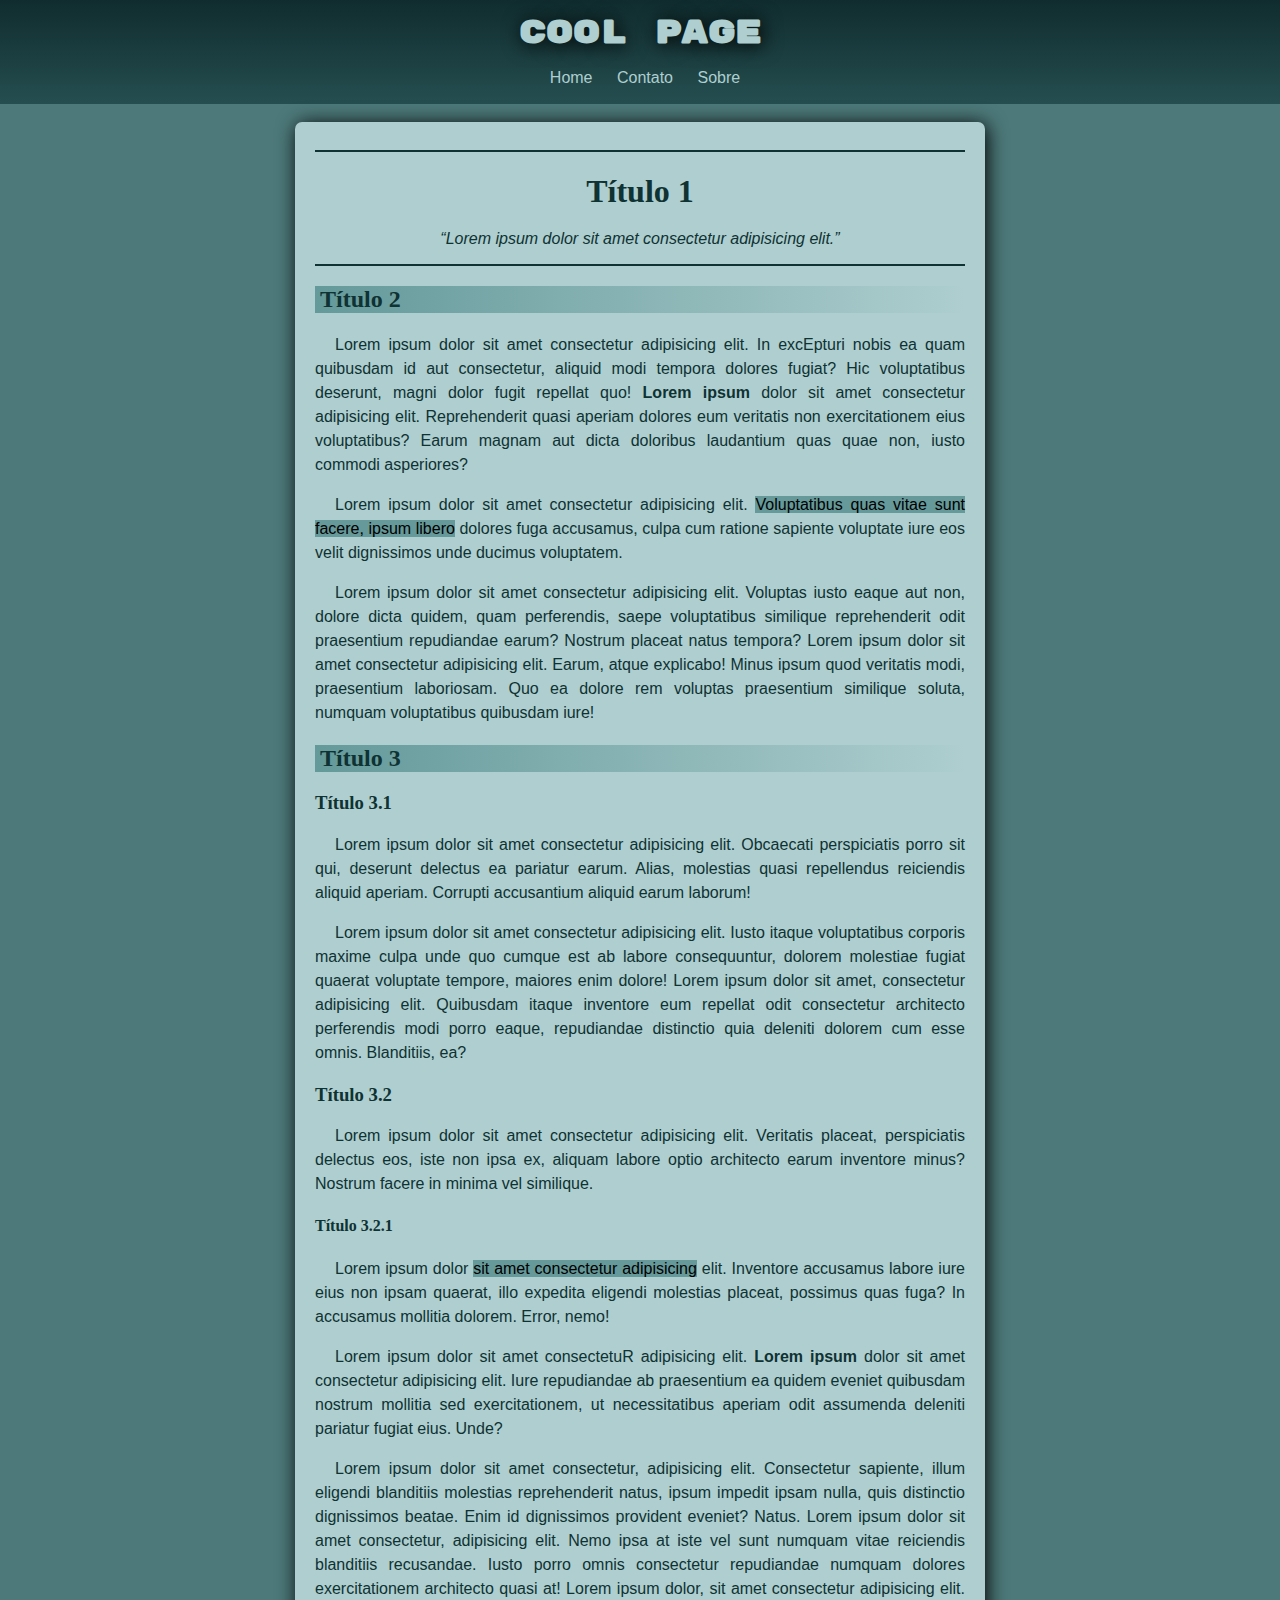
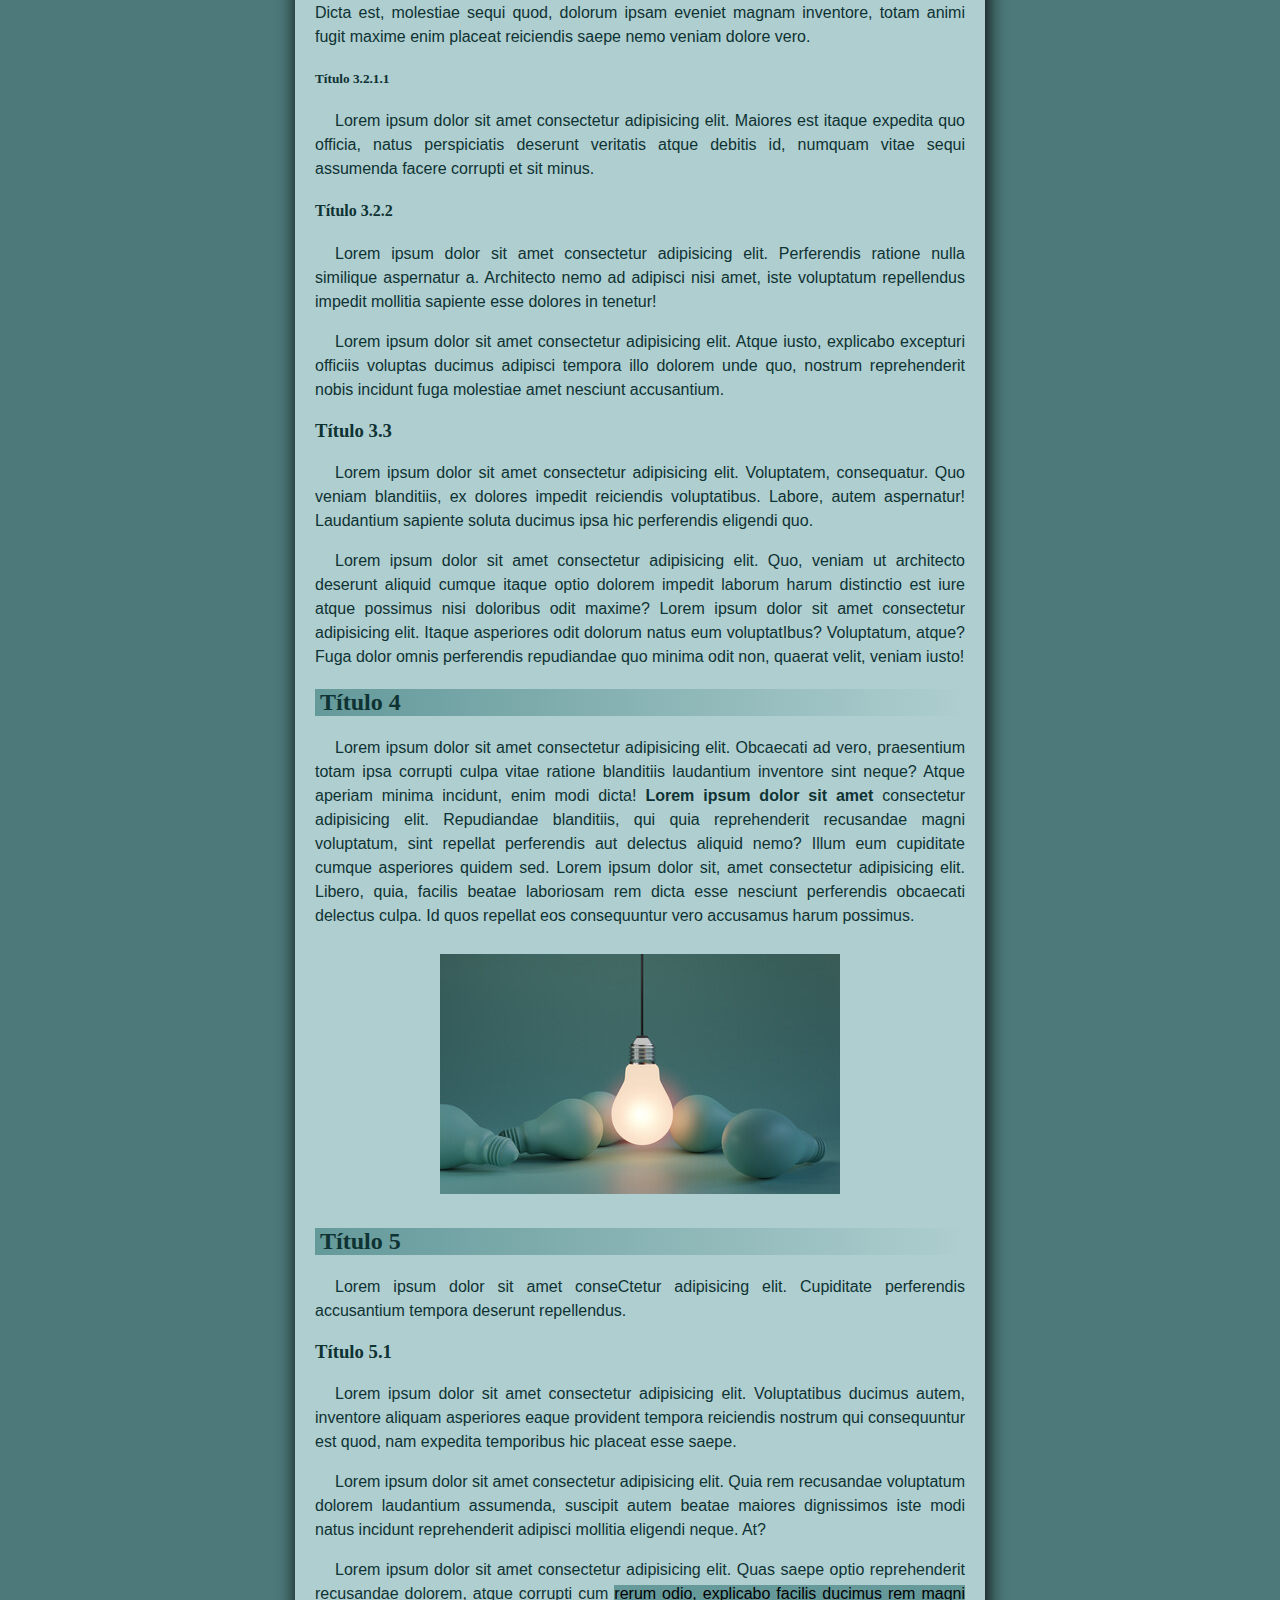
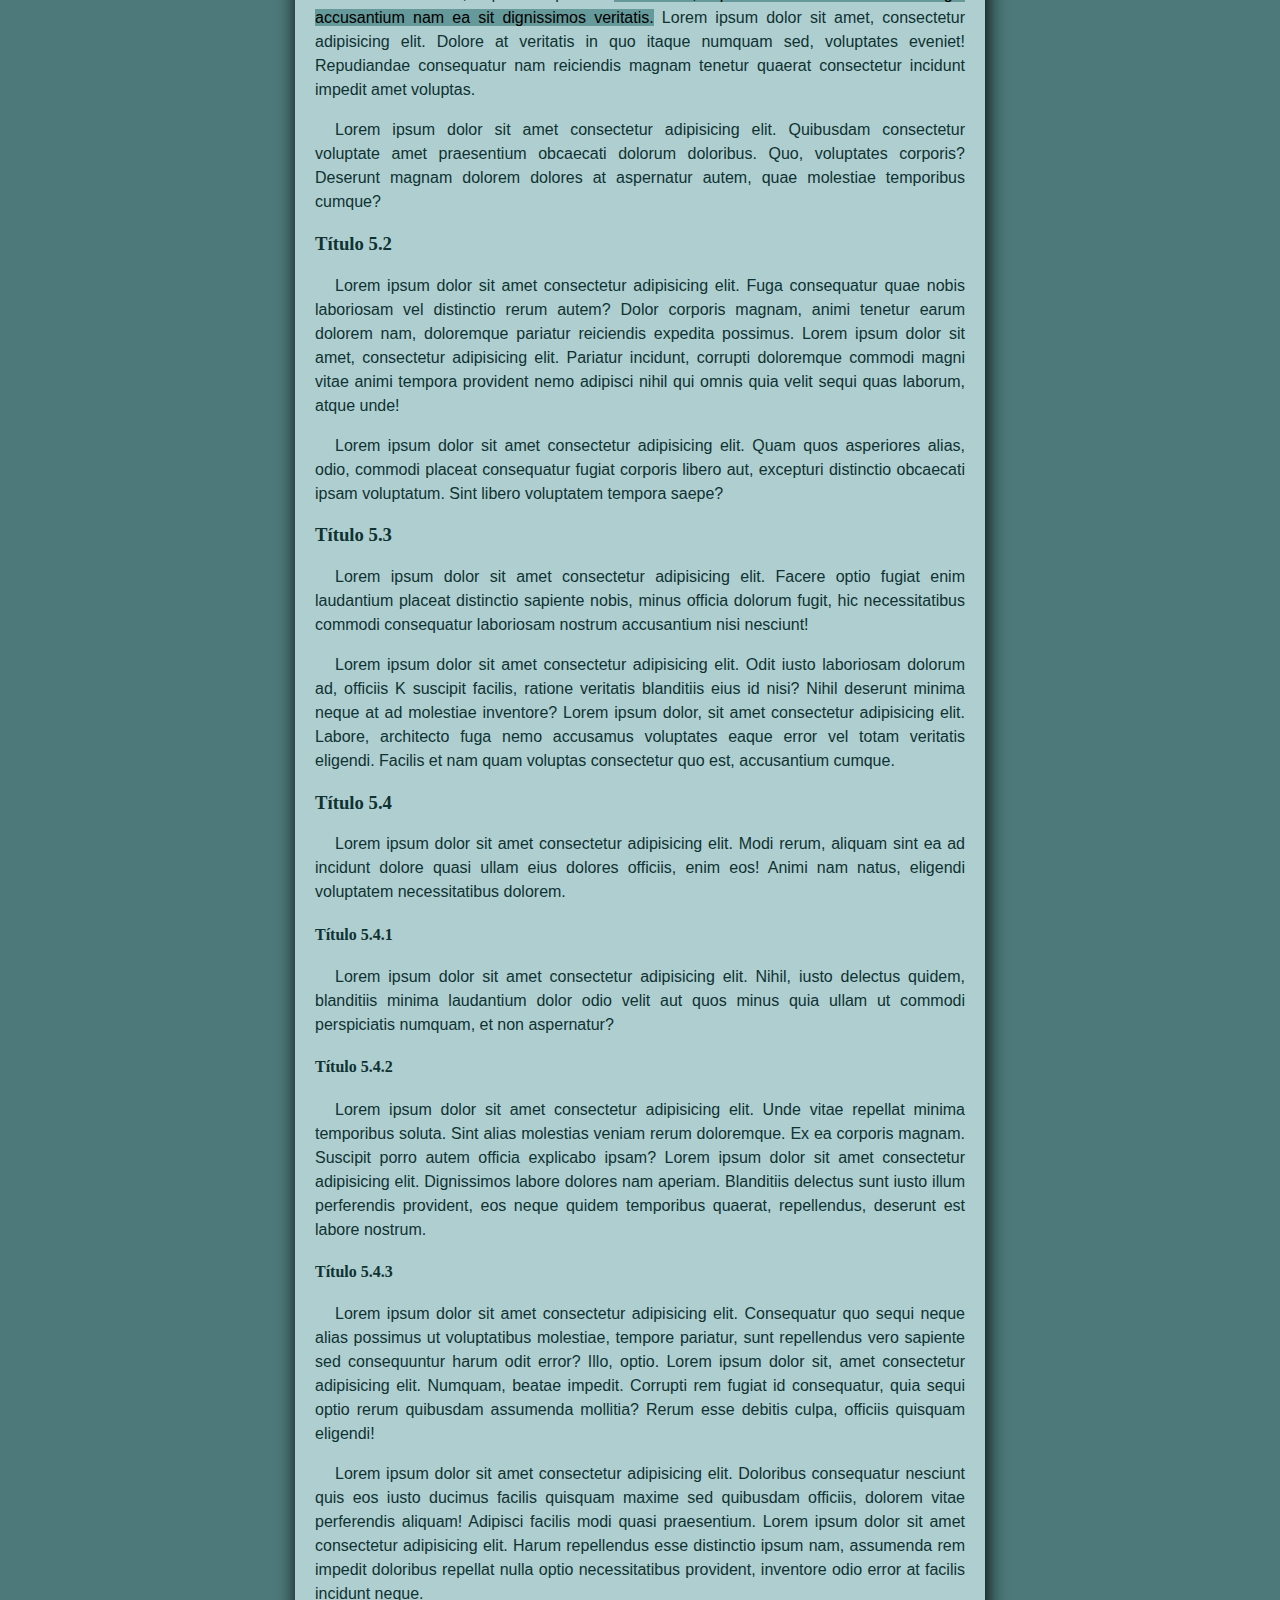
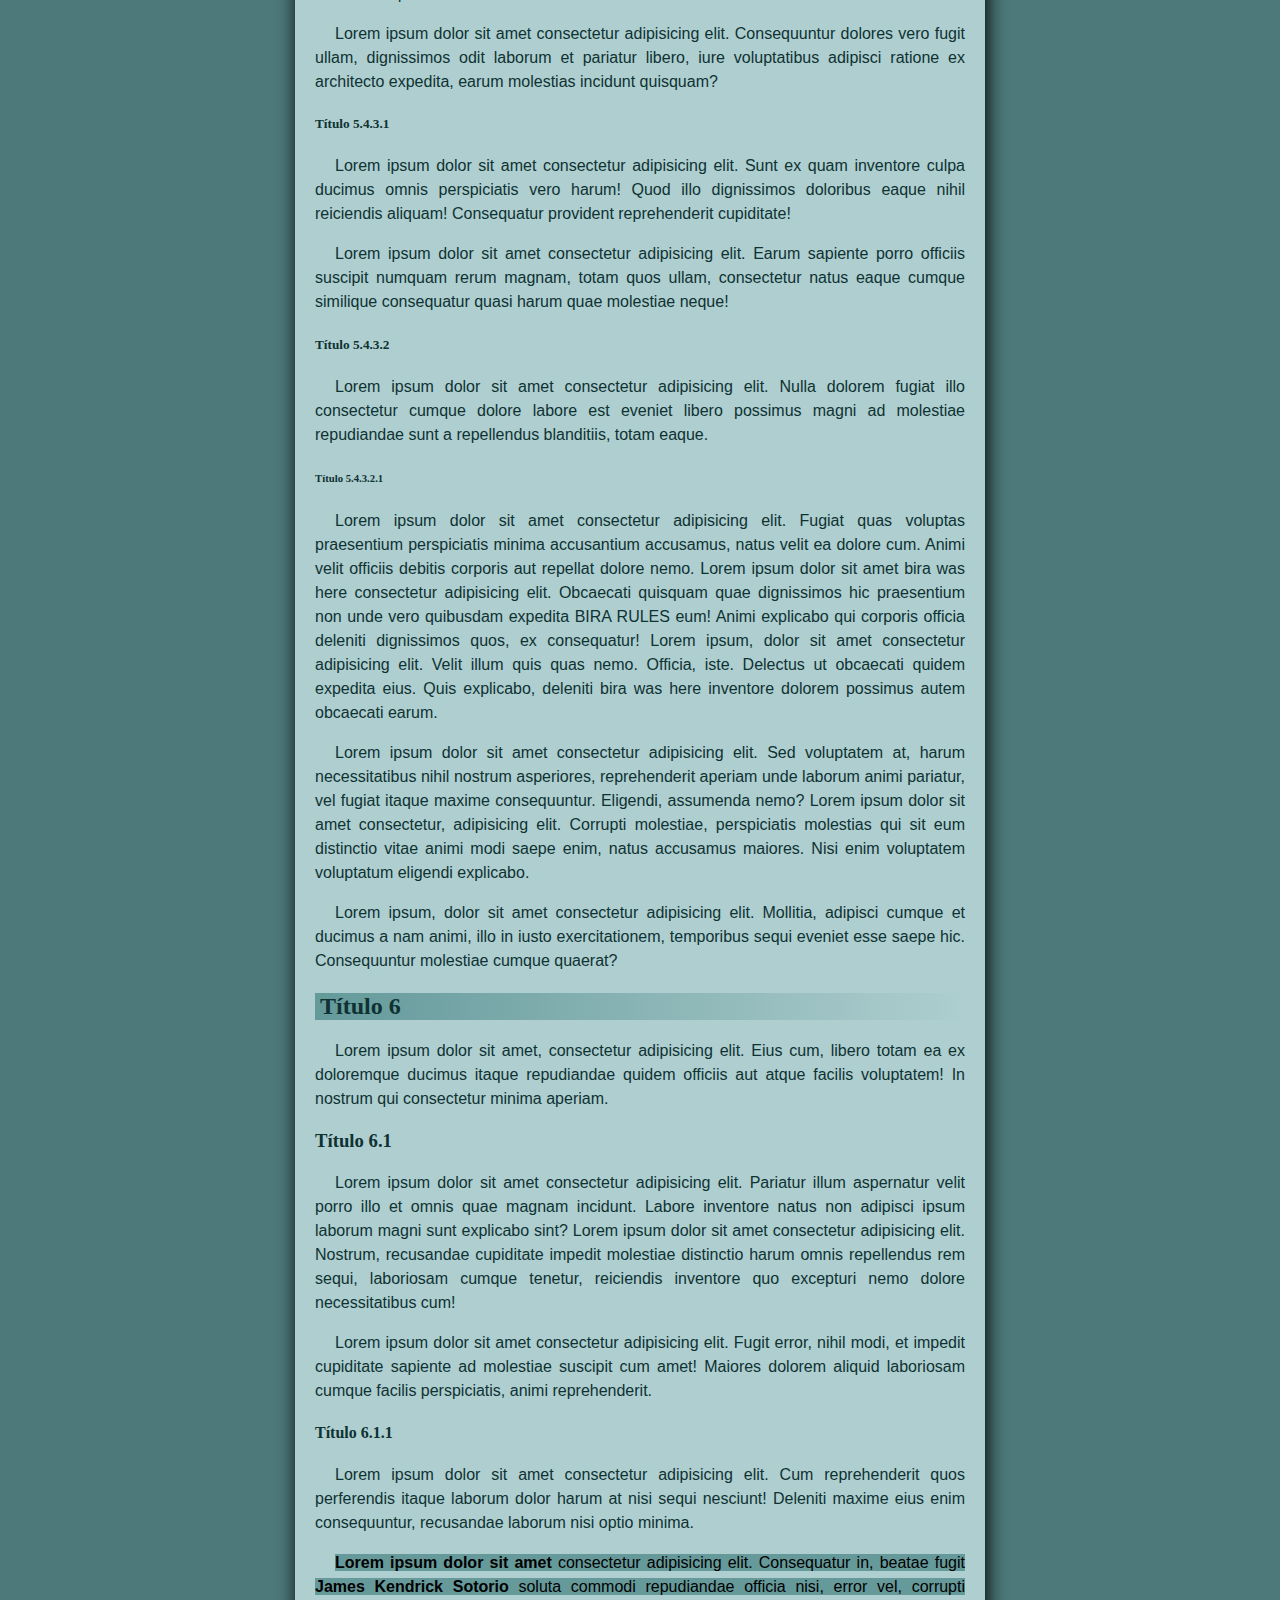
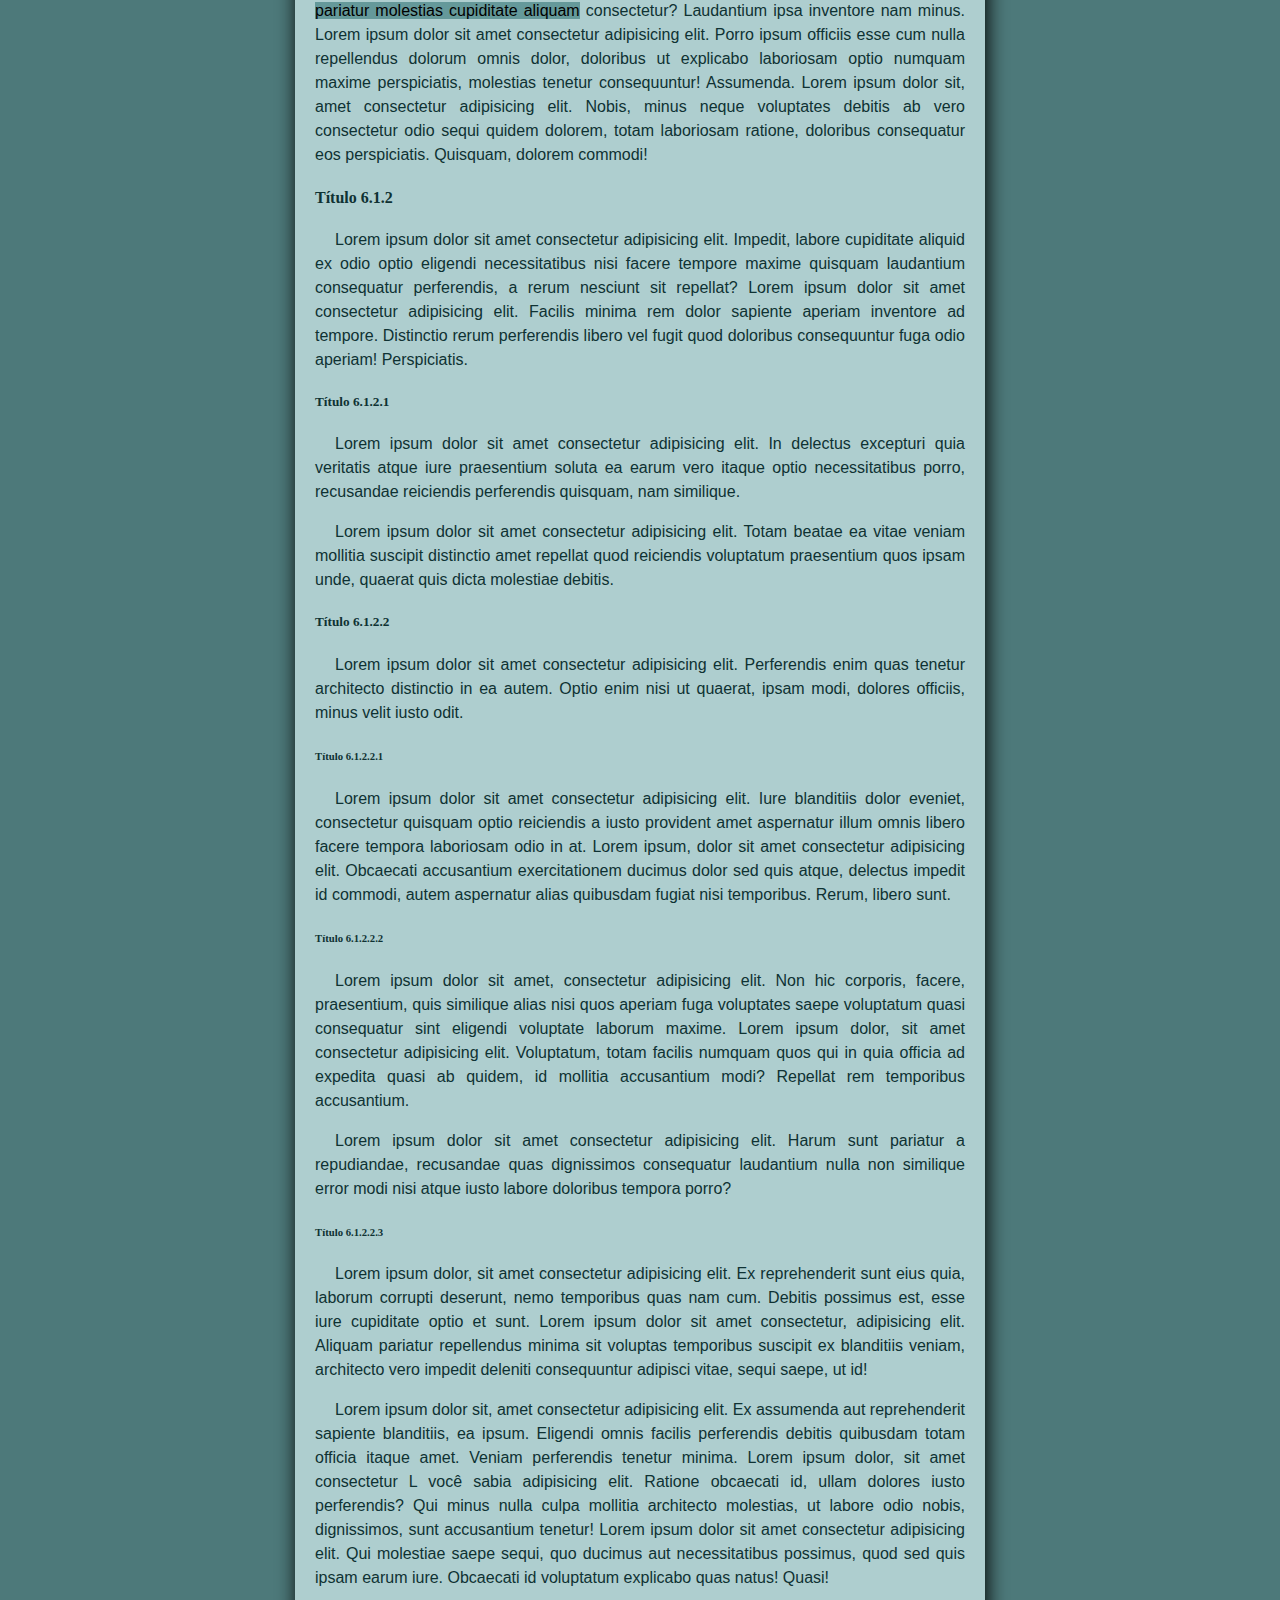
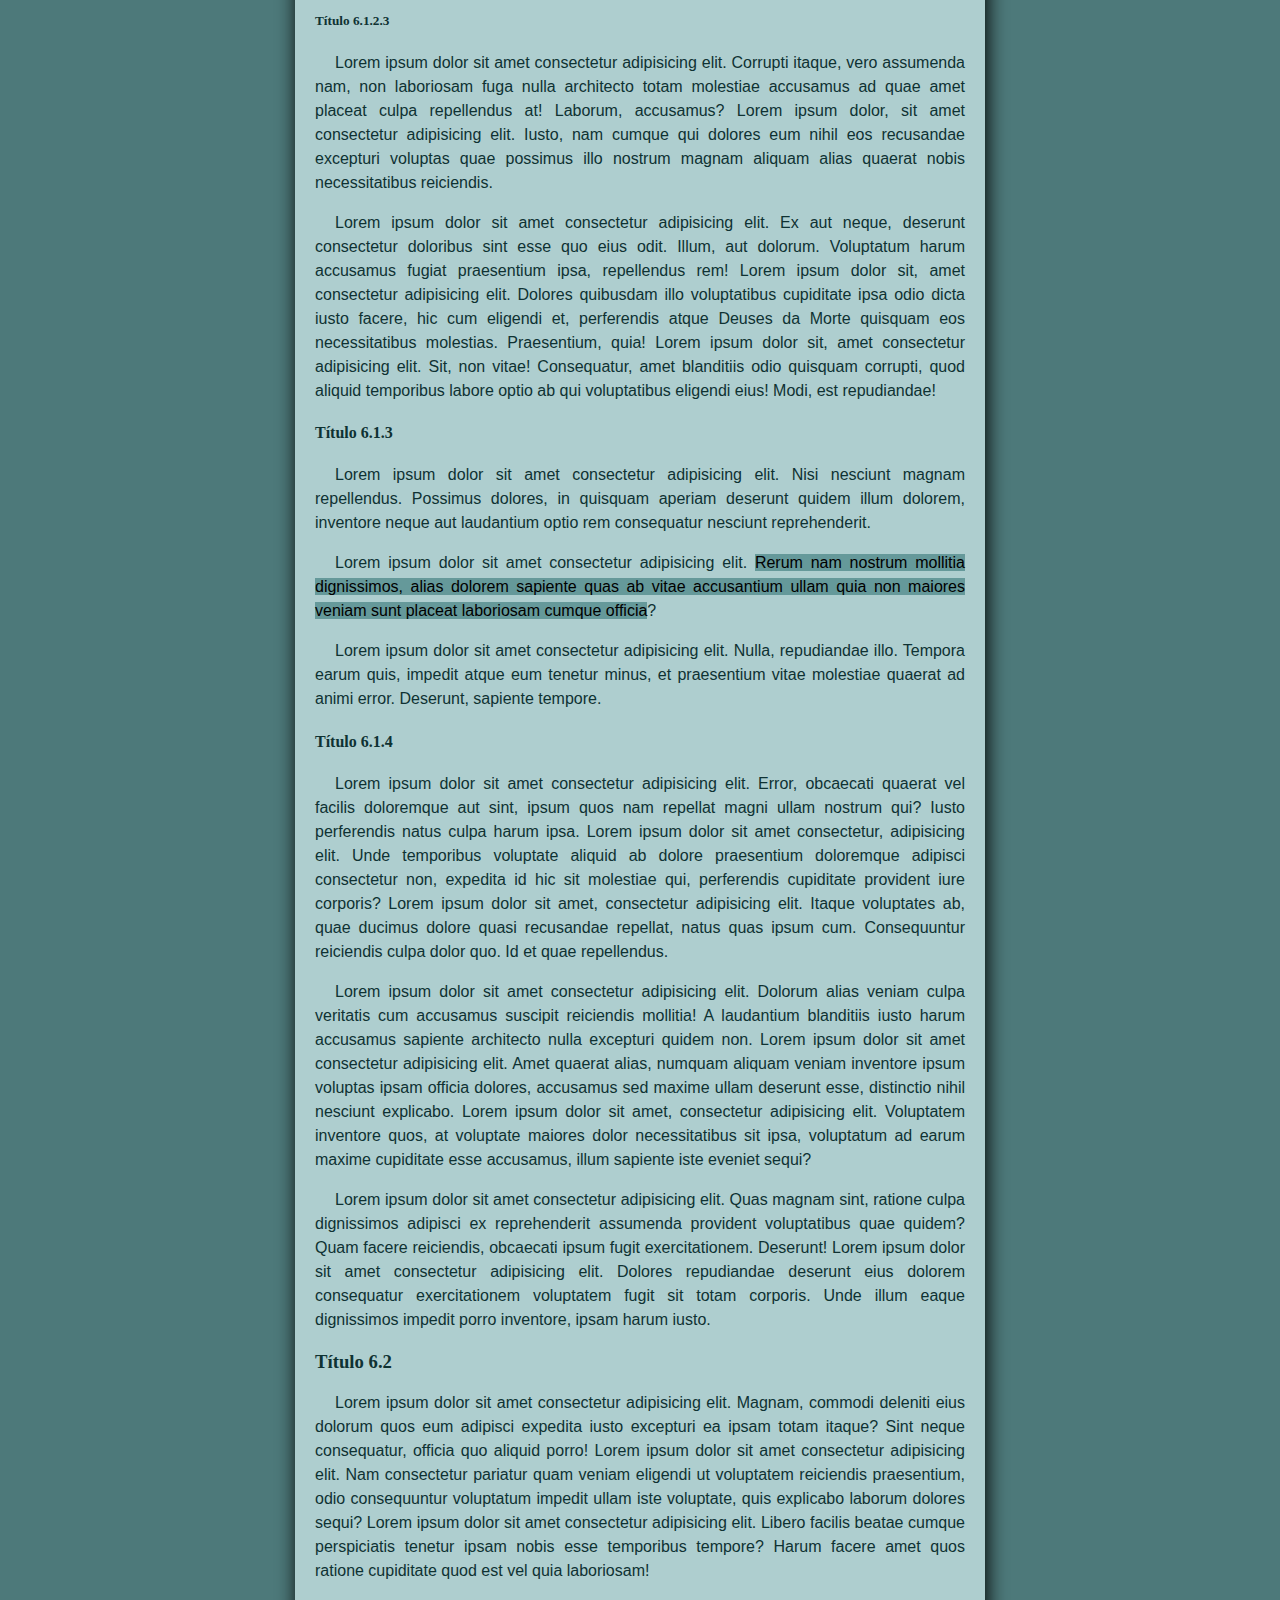
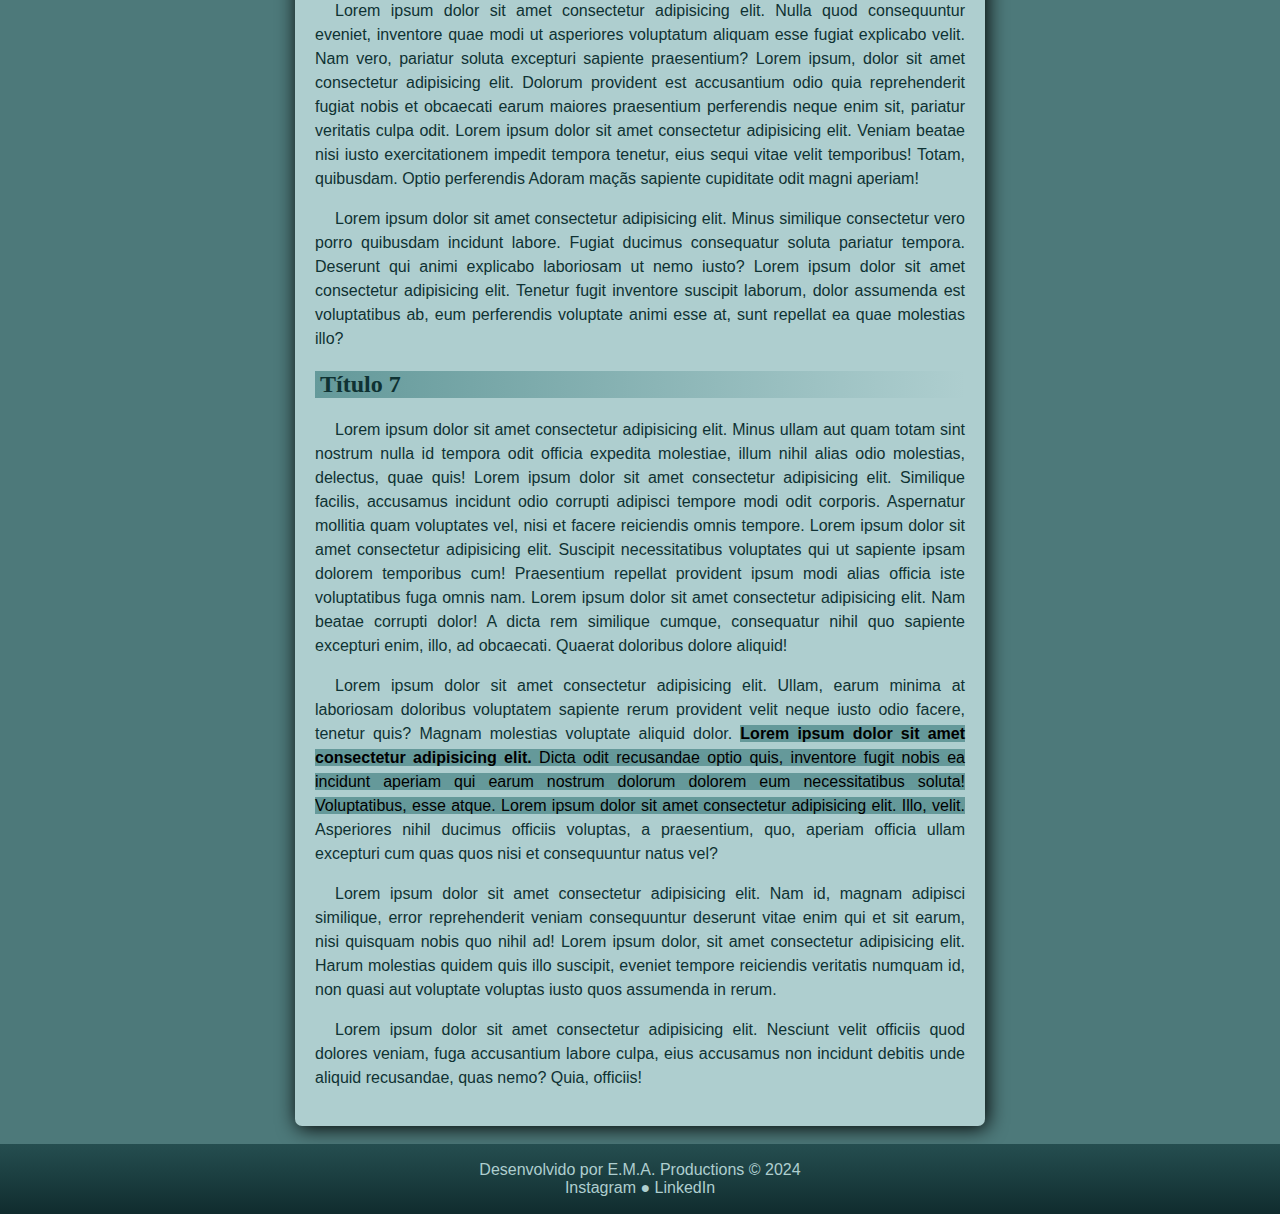
==== commit 9341c082: "Image Bug Fixed" ====
--- a/index.html
+++ b/index.html
@@ -28,7 +28,7 @@
             <hr color="#0F3233">
 
             <h2>Título 2</h2>
-            <p>Lorem ipsum dolor sit amet consectetur adipisicing elit. In excepturi nobis ea quam quibusdam id aut consectetur, aliquid modi tempora dolores fugiat? Hic voluptatibus deserunt, magni dolor fugit repellat quo! <strong>Lorem ipsum</strong> dolor sit amet consectetur adipisicing elit. Reprehenderit quasi aperiam dolores eum veritatis non exercitationem eius voluptatibus? Earum magnam aut dicta doloribus laudantium quas quae non, iusto commodi asperiores?</p>
+            <p>Lorem ipsum dolor sit amet consectetur adipisicing elit. In excEpturi nobis ea quam quibusdam id aut consectetur, aliquid modi tempora dolores fugiat? Hic voluptatibus deserunt, magni dolor fugit repellat quo! <strong>Lorem ipsum</strong> dolor sit amet consectetur adipisicing elit. Reprehenderit quasi aperiam dolores eum veritatis non exercitationem eius voluptatibus? Earum magnam aut dicta doloribus laudantium quas quae non, iusto commodi asperiores?</p>
             <p>Lorem ipsum dolor sit amet consectetur adipisicing elit. <mark>Voluptatibus quas vitae sunt facere, ipsum libero</mark> dolores fuga accusamus, culpa cum ratione sapiente voluptate iure eos velit dignissimos unde ducimus voluptatem.</p>
             <p>Lorem ipsum dolor sit amet consectetur adipisicing elit. Voluptas iusto eaque aut non, dolore dicta quidem, quam perferendis, saepe voluptatibus similique reprehenderit odit praesentium repudiandae earum? Nostrum placeat natus tempora? Lorem ipsum dolor sit amet consectetur adipisicing elit. Earum, atque explicabo! Minus ipsum quod veritatis modi, praesentium laboriosam. Quo ea dolore rem voluptas praesentium similique soluta, numquam voluptatibus quibusdam iure!</p>
             
@@ -42,7 +42,8 @@
 
             <h4>Título 3.2.1</h4>
             <p>Lorem ipsum dolor <mark>sit amet consectetur adipisicing</mark> elit. Inventore accusamus labore iure eius non ipsam quaerat, illo expedita eligendi molestias placeat, possimus quas fuga? In accusamus mollitia dolorem. Error, nemo!</p>
-            <p>Lorem ipsum dolor sit amet consectetur adipisicing elit. <strong>Lorem ipsum</strong> dolor sit amet consectetur adipisicing elit. Iure repudiandae ab praesentium ea quidem eveniet quibusdam nostrum mollitia sed exercitationem, ut necessitatibus aperiam odit assumenda deleniti pariatur fugiat eius. Unde?</p>
+            <p>Lorem ipsum dolor sit amet consectetuR adipisicing elit. <strong>Lorem ipsum</strong> dolor sit amet consectetur adipisicing elit. Iure repudiandae ab praesentium ea quidem eveniet quibusdam nostrum mollitia sed exercitationem, ut necessitatibus aperiam odit assumenda deleniti pariatur fugiat eius. Unde?</p>
+            <p>Lorem ipsum dolor sit amet consectetur, adipisicing elit. Consectetur sapiente, illum eligendi blanditiis molestias reprehenderit natus, ipsum impedit ipsam nulla, quis distinctio dignissimos beatae. Enim id dignissimos provident eveniet? Natus. <a href="https://www.lipsum.com/">Lorem ipsum</a> dolor sit amet consectetur, adipisicing elit. Nemo ipsa at iste vel sunt numquam vitae reiciendis blanditiis recusandae. Iusto porro omnis consectetur repudiandae numquam dolores exercitationem architecto quasi at! Lorem ipsum dolor, sit amet consectetur adipisicing elit. Dicta est, molestiae sequi quod, dolorum ipsam eveniet magnam inventore, totam animi fugit maxime enim placeat reiciendis saepe nemo veniam dolore vero.</p>
 
             <h5>Título 3.2.1.1</h5>
             <p>Lorem ipsum dolor sit amet consectetur adipisicing elit. Maiores est itaque expedita quo officia, natus perspiciatis deserunt veritatis atque debitis id, numquam vitae sequi assumenda facere corrupti et sit minus.</p>
@@ -53,17 +54,20 @@
 
             <h3>Título 3.3</h3>
             <p>Lorem ipsum dolor sit amet consectetur adipisicing elit. Voluptatem, consequatur. Quo veniam blanditiis, ex dolores impedit reiciendis voluptatibus. Labore, autem aspernatur! Laudantium sapiente soluta ducimus ipsa hic perferendis eligendi quo.</p>
-            <p>Lorem ipsum dolor sit amet consectetur adipisicing elit. Quo, veniam ut architecto deserunt aliquid cumque itaque optio dolorem impedit laborum harum distinctio est iure atque possimus nisi doloribus odit maxime? Lorem ipsum dolor sit amet consectetur adipisicing elit. Itaque asperiores odit dolorum natus eum voluptatibus? Voluptatum, atque? Fuga dolor omnis perferendis repudiandae quo minima odit non, quaerat velit, veniam iusto!</p>
+            <p>Lorem ipsum dolor sit amet consectetur adipisicing elit. Quo, veniam ut architecto deserunt aliquid cumque itaque optio dolorem impedit laborum harum distinctio est iure atque possimus nisi doloribus odit maxime? Lorem ipsum dolor sit amet consectetur adipisicing elit. Itaque asperiores odit dolorum natus eum voluptatIbus? Voluptatum, atque? Fuga dolor omnis perferendis repudiandae quo minima odit non, quaerat velit, veniam iusto!</p>
 
             <h2>Título 4</h2>
             <p>Lorem ipsum dolor sit amet consectetur adipisicing elit. Obcaecati ad vero, praesentium totam ipsa corrupti culpa vitae ratione blanditiis laudantium inventore sint neque? Atque aperiam minima incidunt, enim modi dicta! <strong>Lorem ipsum dolor sit amet</strong> consectetur adipisicing elit. Repudiandae blanditiis, qui quia reprehenderit recusandae magni voluptatum, sint repellat perferendis aut delectus aliquid nemo? Illum eum cupiditate cumque asperiores quidem sed. Lorem ipsum dolor sit, amet consectetur adipisicing elit. Libero, quia, facilis beatae laboriosam rem dicta esse nesciunt perferendis obcaecati delectus culpa. Id quos repellat eos consequuntur vero accusamus harum possimus.</p>
             
             <div id="image">
-                <img src="assets/images/placeholder.jpg" alt="Place Holder">
+                <picture>
+                    <source media="(max-width: 600px)" srcset="assets/images/placeholder_small.jpg">
+                    <img src="assets/images/placeholder.jpg" alt="Place Holder">
+                </picture>
             </div>
             
             <h2>Título 5</h2>
-            <p>Lorem ipsum dolor sit amet consectetur adipisicing elit. Cupiditate perferendis accusantium tempora deserunt repellendus.</p>
+            <p>Lorem ipsum dolor sit amet conseCtetur adipisicing elit. Cupiditate perferendis accusantium tempora deserunt repellendus.</p>
             
             <h3>Título 5.1</h3>
             <p>Lorem ipsum dolor sit amet consectetur adipisicing elit. Voluptatibus ducimus autem, inventore aliquam asperiores eaque provident tempora reiciendis nostrum qui consequuntur est quod, nam expedita temporibus hic placeat esse saepe.</p>
@@ -77,7 +81,7 @@
         
             <h3>Título 5.3</h3>
             <p>Lorem ipsum dolor sit amet consectetur adipisicing elit. Facere optio fugiat enim laudantium placeat distinctio sapiente nobis, minus officia dolorum fugit, hic necessitatibus commodi consequatur laboriosam nostrum accusantium nisi nesciunt!</p>
-            <p>Lorem ipsum dolor sit amet consectetur adipisicing elit. Odit iusto laboriosam dolorum ad, officiis suscipit facilis, ratione veritatis blanditiis eius id nisi? Nihil deserunt minima neque at ad molestiae inventore? Lorem ipsum dolor, sit amet consectetur adipisicing elit. Labore, architecto fuga nemo accusamus voluptates eaque error vel totam veritatis eligendi. Facilis et nam quam voluptas consectetur quo est, accusantium cumque.</p>
+            <p>Lorem ipsum dolor sit amet consectetur adipisicing elit. Odit iusto laboriosam dolorum ad, officiis K suscipit facilis, ratione veritatis blanditiis eius id nisi? Nihil deserunt minima neque at ad molestiae inventore? Lorem ipsum dolor, sit amet consectetur adipisicing elit. Labore, architecto fuga nemo accusamus voluptates eaque error vel totam veritatis eligendi. Facilis et nam quam voluptas consectetur quo est, accusantium cumque.</p>
 
             <h3>Título 5.4</h3>
             <p>Lorem ipsum dolor sit amet consectetur adipisicing elit. Modi rerum, aliquam sint ea ad incidunt dolore quasi ullam eius dolores officiis, enim eos! Animi nam natus, eligendi voluptatem necessitatibus dolorem.</p>
@@ -101,7 +105,7 @@
             <p>Lorem ipsum dolor sit amet consectetur adipisicing elit. Nulla dolorem fugiat illo consectetur cumque dolore labore est eveniet libero possimus magni ad molestiae repudiandae sunt a repellendus blanditiis, totam eaque.</p>
 
             <h6>Título 5.4.3.2.1</h6>
-            <p>Lorem ipsum dolor sit amet consectetur adipisicing elit. Fugiat quas voluptas praesentium perspiciatis minima accusantium accusamus, natus velit ea dolore cum. Animi velit officiis debitis corporis aut repellat dolore nemo. Lorem ipsum dolor sit amet consectetur adipisicing elit. Obcaecati quisquam quae dignissimos hic praesentium non unde vero quibusdam expedita eum! Animi explicabo qui corporis officia deleniti dignissimos quos, ex consequatur! Lorem ipsum, dolor sit amet consectetur adipisicing elit. Velit illum quis quas nemo. Officia, iste. Delectus ut obcaecati quidem expedita eius. Quis explicabo, deleniti inventore dolorem possimus autem obcaecati earum.</p>
+            <p>Lorem ipsum dolor sit amet consectetur adipisicing elit. Fugiat quas voluptas praesentium perspiciatis minima accusantium accusamus, natus velit ea dolore cum. Animi velit officiis debitis corporis aut repellat dolore nemo. Lorem ipsum dolor sit amet bira was here consectetur adipisicing elit. Obcaecati quisquam quae dignissimos hic praesentium non unde vero quibusdam expedita BIRA RULES eum! Animi explicabo qui corporis officia deleniti dignissimos quos, ex consequatur! Lorem ipsum, dolor sit amet consectetur adipisicing elit. Velit illum quis quas nemo. Officia, iste. Delectus ut obcaecati quidem expedita eius. Quis explicabo, deleniti bira was here inventore dolorem possimus autem obcaecati earum.</p>
             <p>Lorem ipsum dolor sit amet consectetur adipisicing elit. Sed voluptatem at, harum necessitatibus nihil nostrum asperiores, reprehenderit aperiam unde laborum animi pariatur, vel fugiat itaque maxime consequuntur. Eligendi, assumenda nemo? Lorem ipsum dolor sit amet consectetur, adipisicing elit. Corrupti molestiae, perspiciatis molestias qui sit eum distinctio vitae animi modi saepe enim, natus accusamus maiores. Nisi enim voluptatem voluptatum eligendi explicabo.</p>
             <p>Lorem ipsum, dolor sit amet consectetur adipisicing elit. Mollitia, adipisci cumque et ducimus a nam animi, illo in iusto exercitationem, temporibus sequi eveniet esse saepe hic. Consequuntur molestiae cumque quaerat?</p>
 
@@ -114,7 +118,7 @@
 
             <h4>Título 6.1.1</h4>
             <p>Lorem ipsum dolor sit amet consectetur adipisicing elit. Cum reprehenderit quos perferendis itaque laborum dolor harum at nisi sequi nesciunt! Deleniti maxime eius enim consequuntur, recusandae laborum nisi optio minima.</p>
-            <p><mark><strong>Lorem ipsum dolor sit amet</strong> consectetur adipisicing elit. Consequatur in, beatae fugit soluta commodi repudiandae officia nisi, error vel, corrupti pariatur molestias cupiditate aliquam</mark> consectetur? Laudantium ipsa inventore nam minus. Lorem ipsum dolor sit amet consectetur adipisicing elit. Porro ipsum officiis esse cum nulla repellendus dolorum omnis dolor, doloribus ut explicabo laboriosam optio numquam maxime perspiciatis, molestias tenetur consequuntur! Assumenda. Lorem ipsum dolor sit, amet consectetur adipisicing elit. Nobis, minus neque voluptates debitis ab vero consectetur odio sequi quidem dolorem, totam laboriosam ratione, doloribus consequatur eos perspiciatis. Quisquam, dolorem commodi!</p>
+            <p><mark><strong>Lorem ipsum dolor sit amet</strong> consectetur adipisicing elit. Consequatur in, beatae fugit <strong>James Kendrick Sotorio</strong> soluta commodi repudiandae officia nisi, error vel, corrupti pariatur molestias cupiditate aliquam</mark> consectetur? Laudantium ipsa inventore nam minus. Lorem ipsum dolor sit amet consectetur adipisicing elit. Porro ipsum officiis esse cum nulla repellendus dolorum omnis dolor, doloribus ut explicabo laboriosam optio numquam maxime perspiciatis, molestias tenetur consequuntur! Assumenda. Lorem ipsum dolor sit, amet consectetur adipisicing elit. Nobis, minus neque voluptates debitis ab vero consectetur odio sequi quidem dolorem, totam laboriosam ratione, doloribus consequatur eos perspiciatis. Quisquam, dolorem commodi!</p>
 
             <h4>Título 6.1.2</h4>
             <p>Lorem ipsum dolor sit amet consectetur adipisicing elit. Impedit, labore cupiditate aliquid ex odio optio eligendi necessitatibus nisi facere tempore maxime quisquam laudantium consequatur perferendis, a rerum nesciunt sit repellat? Lorem ipsum dolor sit amet consectetur adipisicing elit. Facilis minima rem dolor sapiente aperiam inventore ad tempore. Distinctio rerum perferendis libero vel fugit quod doloribus consequuntur fuga odio aperiam! Perspiciatis.</p>
@@ -135,11 +139,11 @@
 
             <h6>Título 6.1.2.2.3</h6>
             <p>Lorem ipsum dolor, sit amet consectetur adipisicing elit. Ex reprehenderit sunt eius quia, laborum corrupti deserunt, nemo temporibus quas nam cum. Debitis possimus est, esse iure cupiditate optio et sunt. Lorem ipsum dolor sit amet consectetur, adipisicing elit. Aliquam pariatur repellendus minima sit voluptas temporibus suscipit ex blanditiis veniam, architecto vero impedit deleniti consequuntur adipisci vitae, sequi saepe, ut id!</p>
-            <p>Lorem ipsum dolor sit, amet consectetur adipisicing elit. Ex assumenda aut reprehenderit sapiente blanditiis, ea ipsum. Eligendi omnis facilis perferendis debitis quibusdam totam officia itaque amet. Veniam perferendis tenetur minima. Lorem ipsum dolor, sit amet consectetur adipisicing elit. Ratione obcaecati id, ullam dolores iusto perferendis? Qui minus nulla culpa mollitia architecto molestias, ut labore odio nobis, dignissimos, sunt accusantium tenetur! Lorem ipsum dolor sit amet consectetur adipisicing elit. Qui molestiae saepe sequi, quo ducimus aut necessitatibus possimus, quod sed quis ipsam earum iure. Obcaecati id voluptatum explicabo quas natus! Quasi!</p>
+            <p>Lorem ipsum dolor sit, amet consectetur adipisicing elit. Ex assumenda aut reprehenderit sapiente blanditiis, ea ipsum. Eligendi omnis facilis perferendis debitis quibusdam totam officia itaque amet. Veniam perferendis tenetur minima. Lorem ipsum dolor, sit amet consectetur L você sabia adipisicing elit. Ratione obcaecati id, ullam dolores iusto perferendis? Qui minus nulla culpa mollitia architecto molestias, ut labore odio nobis, dignissimos, sunt accusantium tenetur! Lorem ipsum dolor sit amet consectetur adipisicing elit. Qui molestiae saepe sequi, quo ducimus aut necessitatibus possimus, quod sed quis ipsam earum iure. Obcaecati id voluptatum explicabo quas natus! Quasi!</p>
 
             <h5> Título 6.1.2.3</h5>
             <p>Lorem ipsum dolor sit amet consectetur adipisicing elit. Corrupti itaque, vero assumenda nam, non laboriosam fuga nulla architecto totam molestiae accusamus ad quae amet placeat culpa repellendus at! Laborum, accusamus? Lorem ipsum dolor, sit amet consectetur adipisicing elit. Iusto, nam cumque qui dolores eum nihil eos recusandae excepturi voluptas quae possimus illo nostrum magnam aliquam alias quaerat nobis necessitatibus reiciendis.</p>
-            <p>Lorem ipsum dolor sit amet consectetur adipisicing elit. Ex aut neque, deserunt consectetur doloribus sint esse quo eius odit. Illum, aut dolorum. Voluptatum harum accusamus fugiat praesentium ipsa, repellendus rem! Lorem ipsum dolor sit, amet consectetur adipisicing elit. Dolores quibusdam illo voluptatibus cupiditate ipsa odio dicta iusto facere, hic cum eligendi et, perferendis atque quisquam eos necessitatibus molestias. Praesentium, quia! Lorem ipsum dolor sit, amet consectetur adipisicing elit. Sit, non vitae! Consequatur, amet blanditiis odio quisquam corrupti, quod aliquid temporibus labore optio ab qui voluptatibus eligendi eius! Modi, est repudiandae!</p>
+            <p>Lorem ipsum dolor sit amet consectetur adipisicing elit. Ex aut neque, deserunt consectetur doloribus sint esse quo eius odit. Illum, aut dolorum. Voluptatum harum accusamus fugiat praesentium ipsa, repellendus rem! Lorem ipsum dolor sit, amet consectetur adipisicing elit. Dolores quibusdam illo voluptatibus cupiditate ipsa odio dicta iusto facere, hic cum eligendi et, perferendis atque Deuses da Morte quisquam eos necessitatibus molestias. Praesentium, quia! Lorem ipsum dolor sit, amet consectetur adipisicing elit. Sit, non vitae! Consequatur, amet blanditiis odio quisquam corrupti, quod aliquid temporibus labore optio ab qui voluptatibus eligendi eius! Modi, est repudiandae!</p>
 
             <h4>Título 6.1.3</h4>
             <p>Lorem ipsum dolor sit amet consectetur adipisicing elit. Nisi nesciunt magnam repellendus. Possimus dolores, in quisquam aperiam deserunt quidem illum dolorem, inventore neque aut laudantium optio rem consequatur nesciunt reprehenderit.</p>
@@ -153,7 +157,7 @@
 
             <h3>Título 6.2</h3>
             <p>Lorem ipsum dolor sit amet consectetur adipisicing elit. Magnam, commodi deleniti eius dolorum quos eum adipisci expedita iusto excepturi ea ipsam totam itaque? Sint neque consequatur, officia quo aliquid porro! Lorem ipsum dolor sit amet consectetur adipisicing elit. Nam consectetur pariatur quam veniam eligendi ut voluptatem reiciendis praesentium, odio consequuntur voluptatum impedit ullam iste voluptate, quis explicabo laborum dolores sequi? Lorem ipsum dolor sit amet consectetur adipisicing elit. Libero facilis beatae cumque perspiciatis tenetur ipsam nobis esse temporibus tempore? Harum facere amet quos ratione cupiditate quod est vel quia laboriosam!</p>
-            <p>Lorem ipsum dolor sit amet consectetur adipisicing elit. Nulla quod consequuntur eveniet, inventore quae modi ut asperiores voluptatum aliquam esse fugiat explicabo velit. Nam vero, pariatur soluta excepturi sapiente praesentium? Lorem ipsum, dolor sit amet consectetur adipisicing elit. Dolorum provident est accusantium odio quia reprehenderit fugiat nobis et obcaecati earum maiores praesentium perferendis neque enim sit, pariatur veritatis culpa odit. Lorem ipsum dolor sit amet consectetur adipisicing elit. Veniam beatae nisi iusto exercitationem impedit tempora tenetur, eius sequi vitae velit temporibus! Totam, quibusdam. Optio perferendis sapiente cupiditate odit magni aperiam!</p>
+            <p>Lorem ipsum dolor sit amet consectetur adipisicing elit. Nulla quod consequuntur eveniet, inventore quae modi ut asperiores voluptatum aliquam esse fugiat explicabo velit. Nam vero, pariatur soluta excepturi sapiente praesentium? Lorem ipsum, dolor sit amet consectetur adipisicing elit. Dolorum provident est accusantium odio quia reprehenderit fugiat nobis et obcaecati earum maiores praesentium perferendis neque enim sit, pariatur veritatis culpa odit. Lorem ipsum dolor sit amet consectetur adipisicing elit. Veniam beatae nisi iusto exercitationem impedit tempora tenetur, eius sequi vitae velit temporibus! Totam, quibusdam. Optio perferendis Adoram maçãs sapiente cupiditate odit magni aperiam!</p>
             <p>Lorem ipsum dolor sit amet consectetur adipisicing elit. Minus similique consectetur vero porro quibusdam incidunt labore. Fugiat ducimus consequatur soluta pariatur tempora. Deserunt qui animi explicabo laboriosam ut nemo iusto? Lorem ipsum dolor sit amet consectetur adipisicing elit. Tenetur fugit inventore suscipit laborum, dolor assumenda est voluptatibus ab, eum perferendis voluptate animi esse at, sunt repellat ea quae molestias illo?</p>
 
             <h2>Título 7</h2>
--- a/style.css
+++ b/style.css
@@ -92,6 +92,7 @@
 main > p {
     text-align: justify;
     text-indent: 20px;
+    line-height: 1.5em;
 }
 
 div#image {
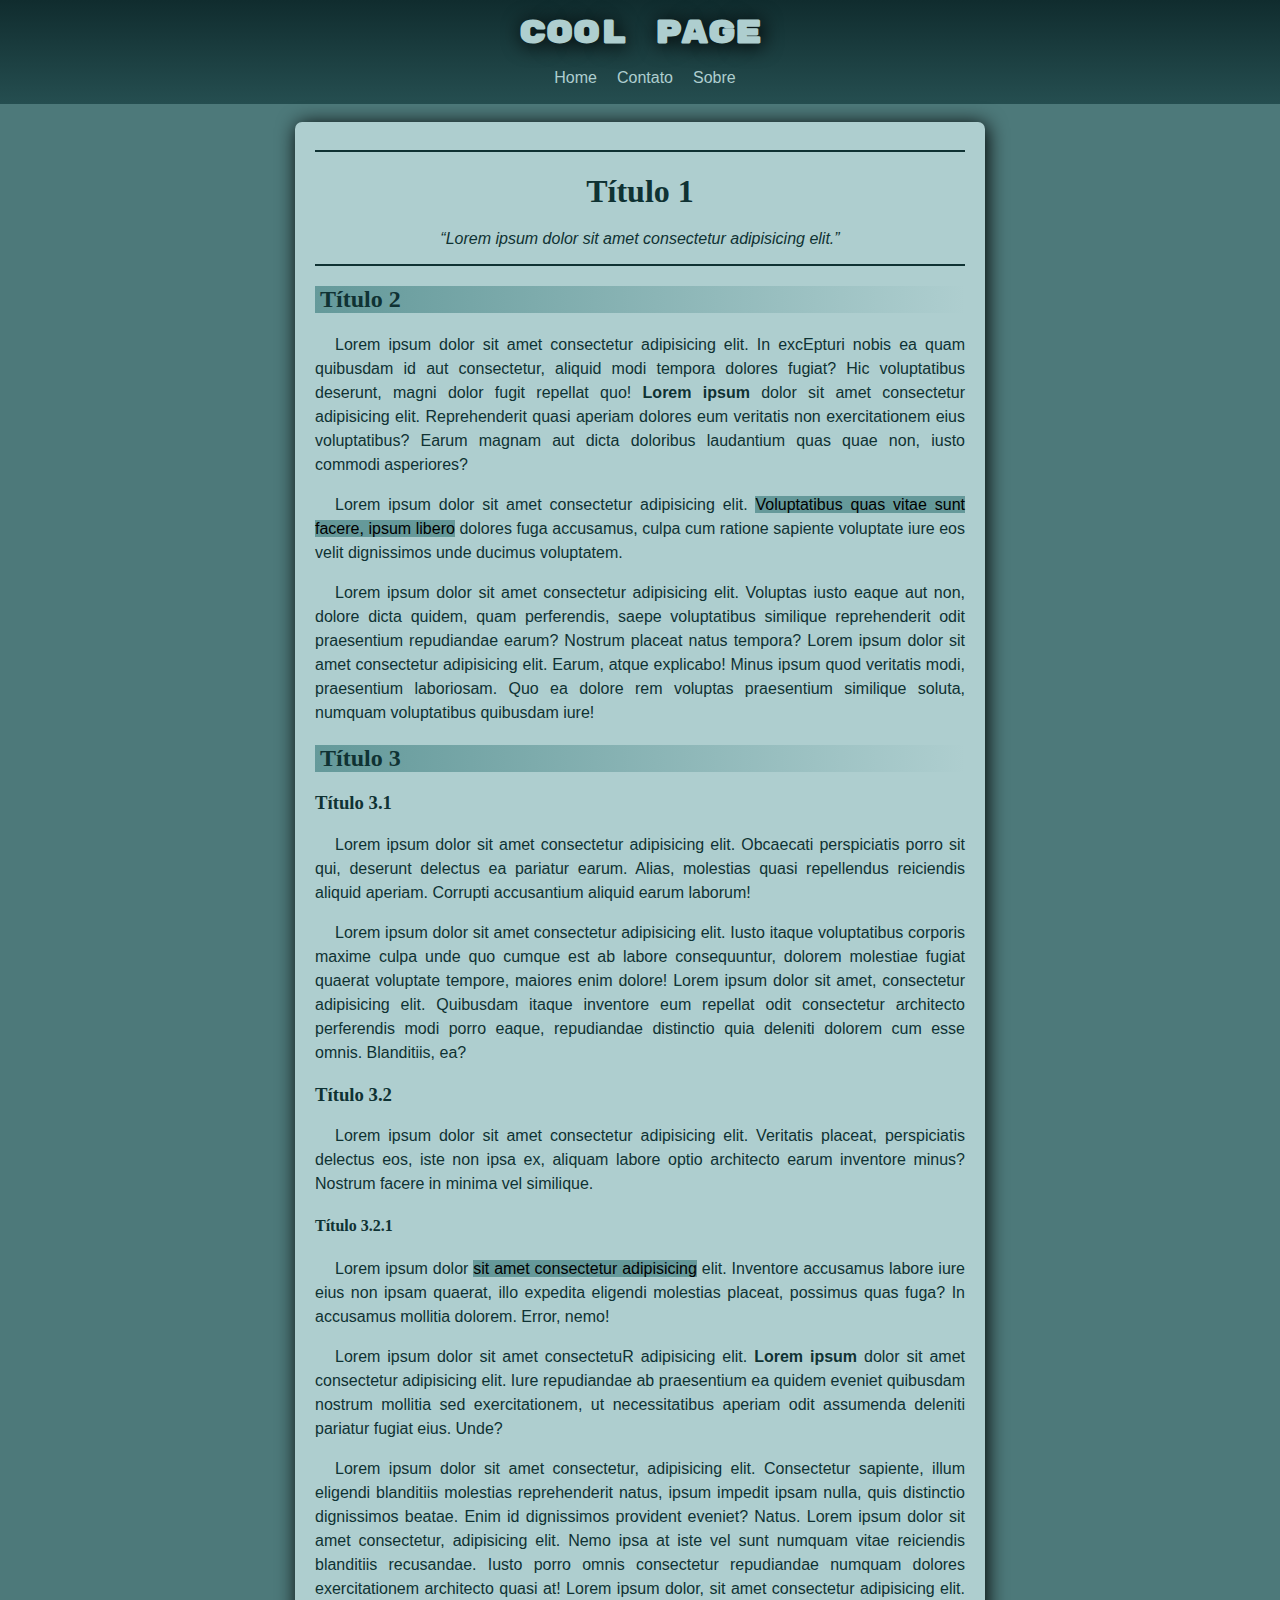
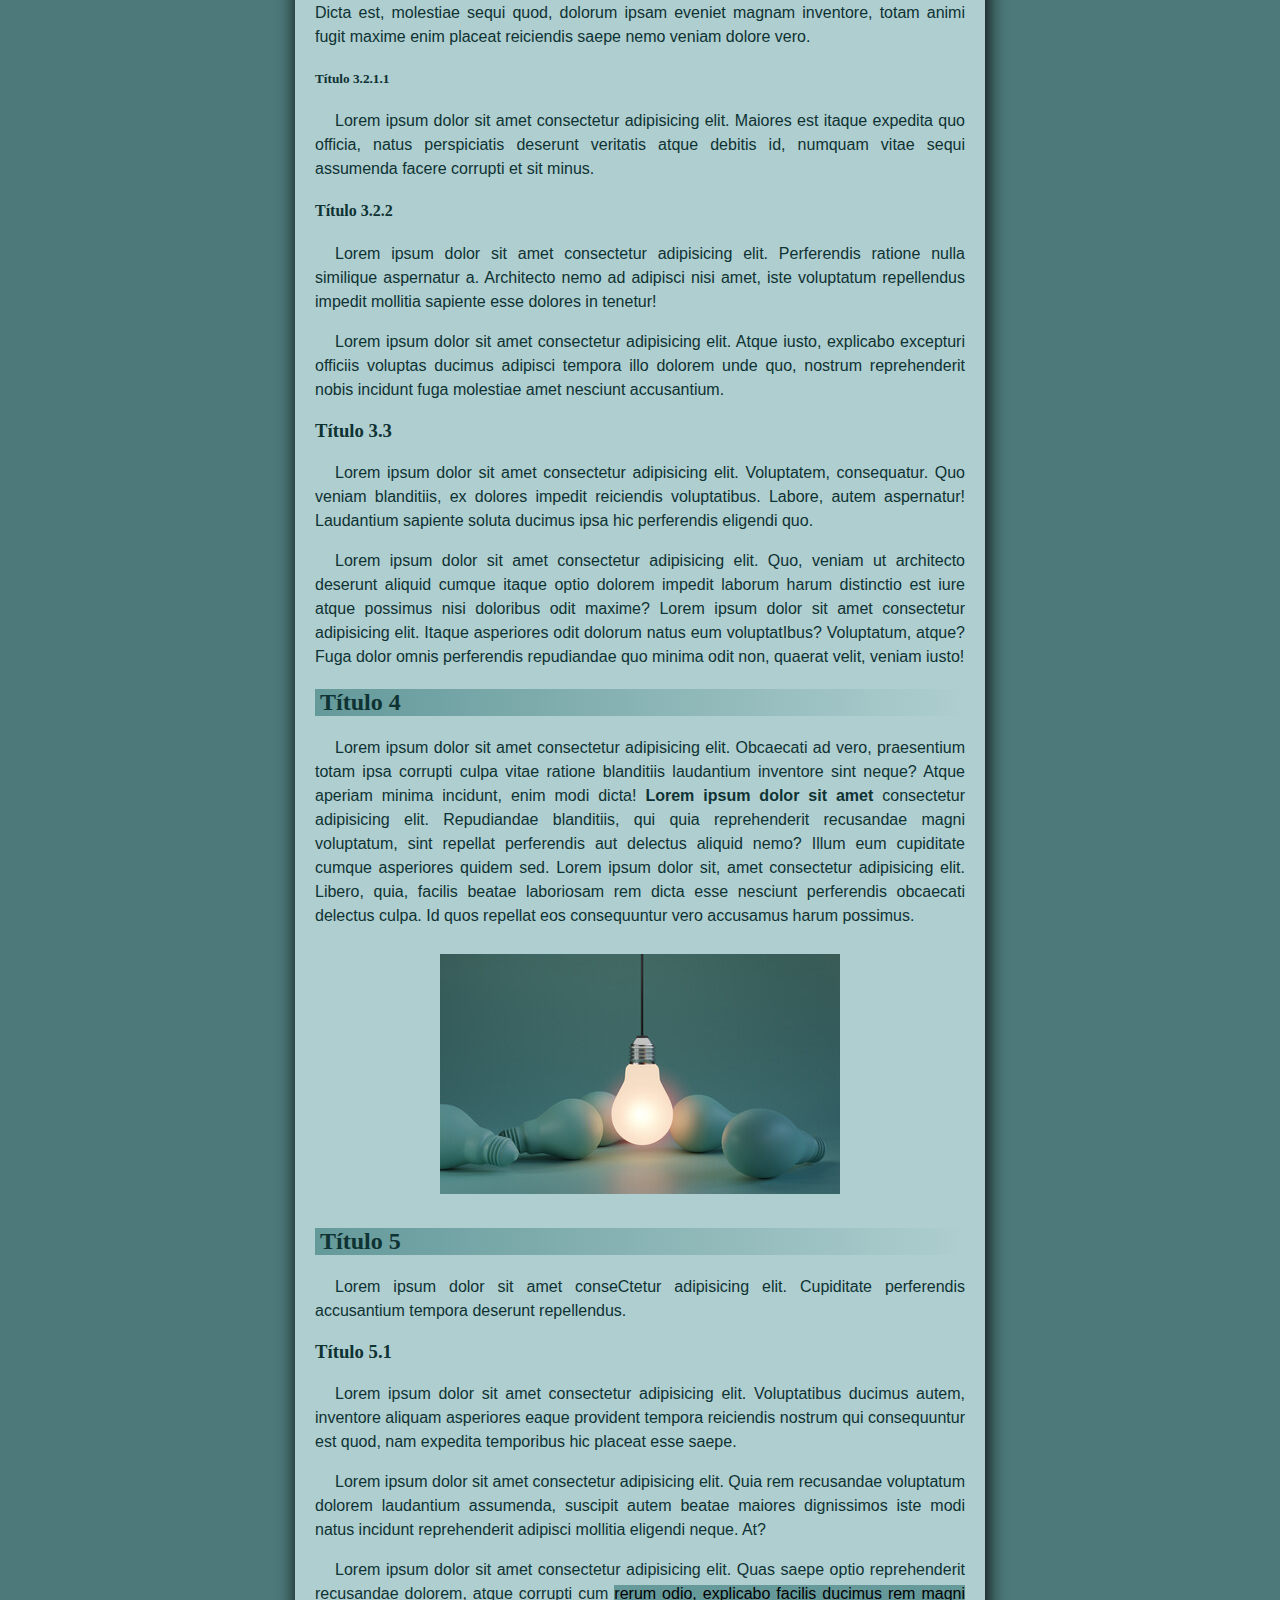
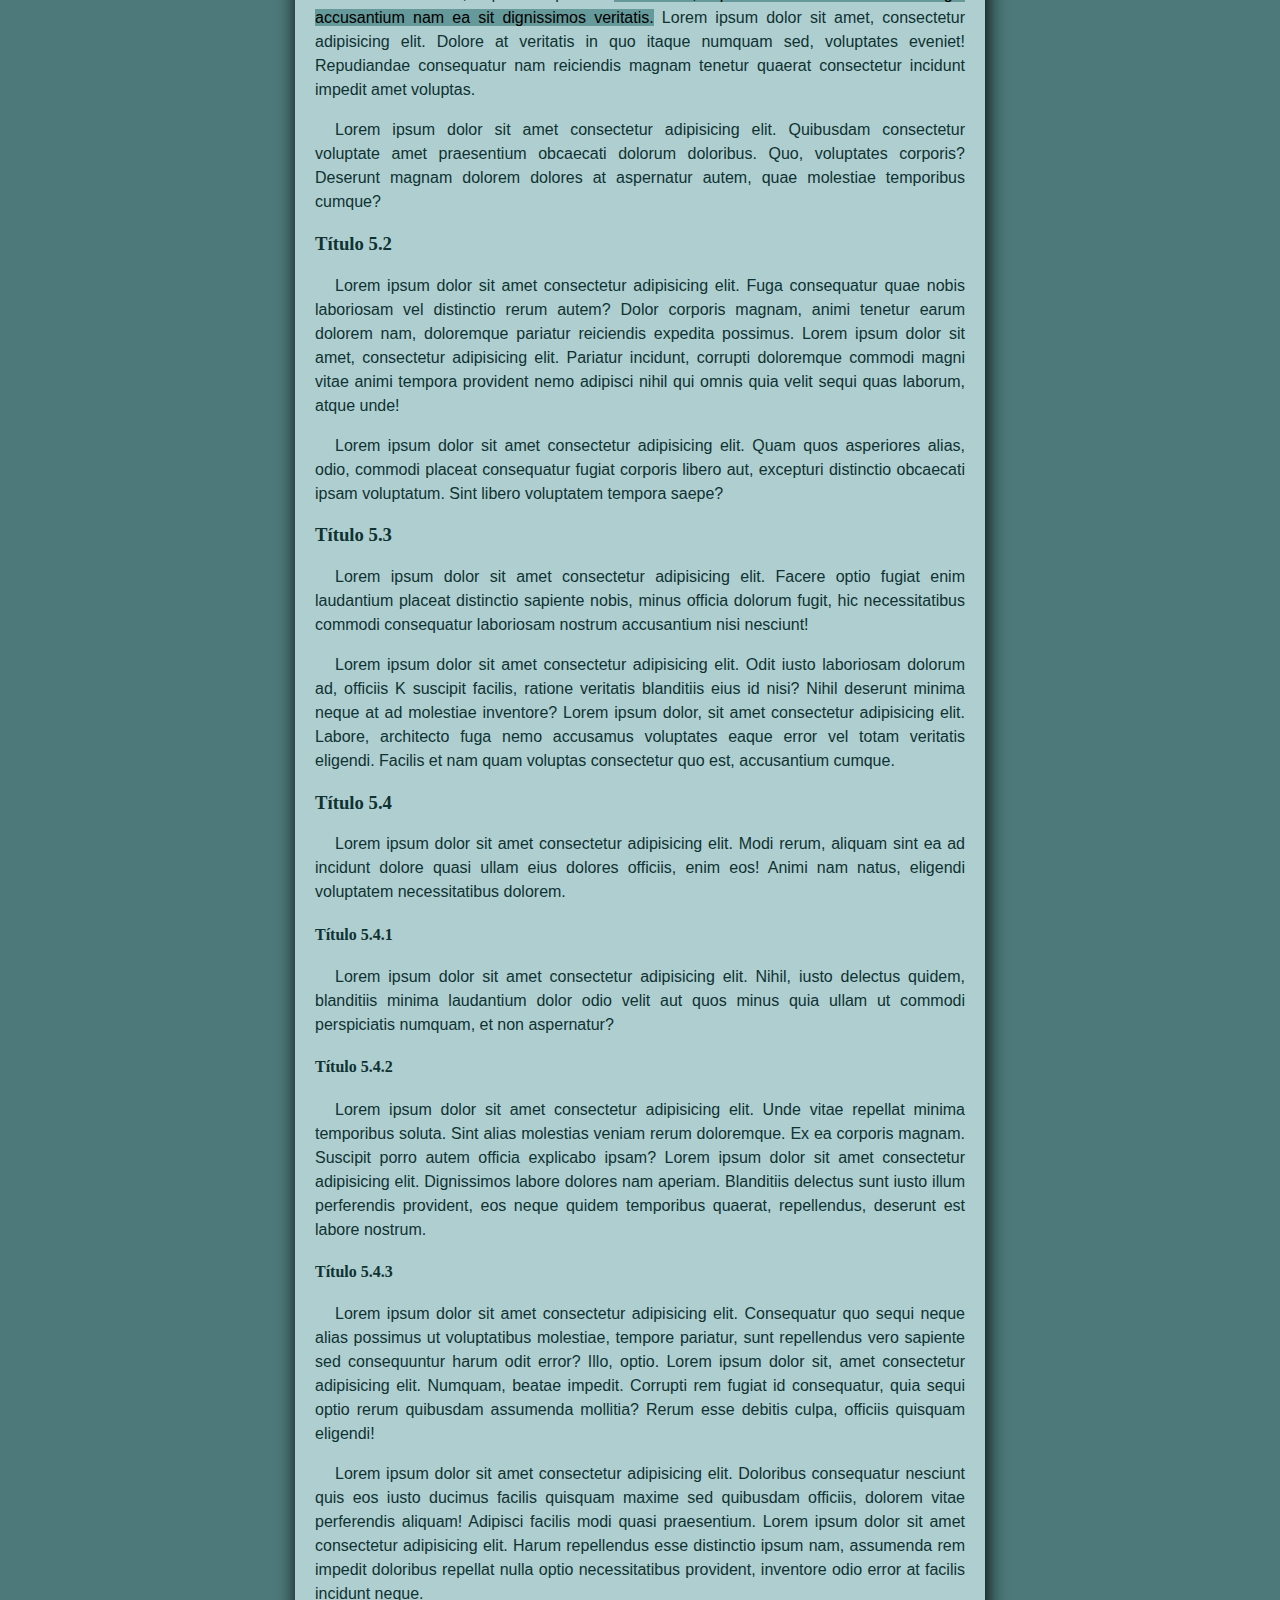
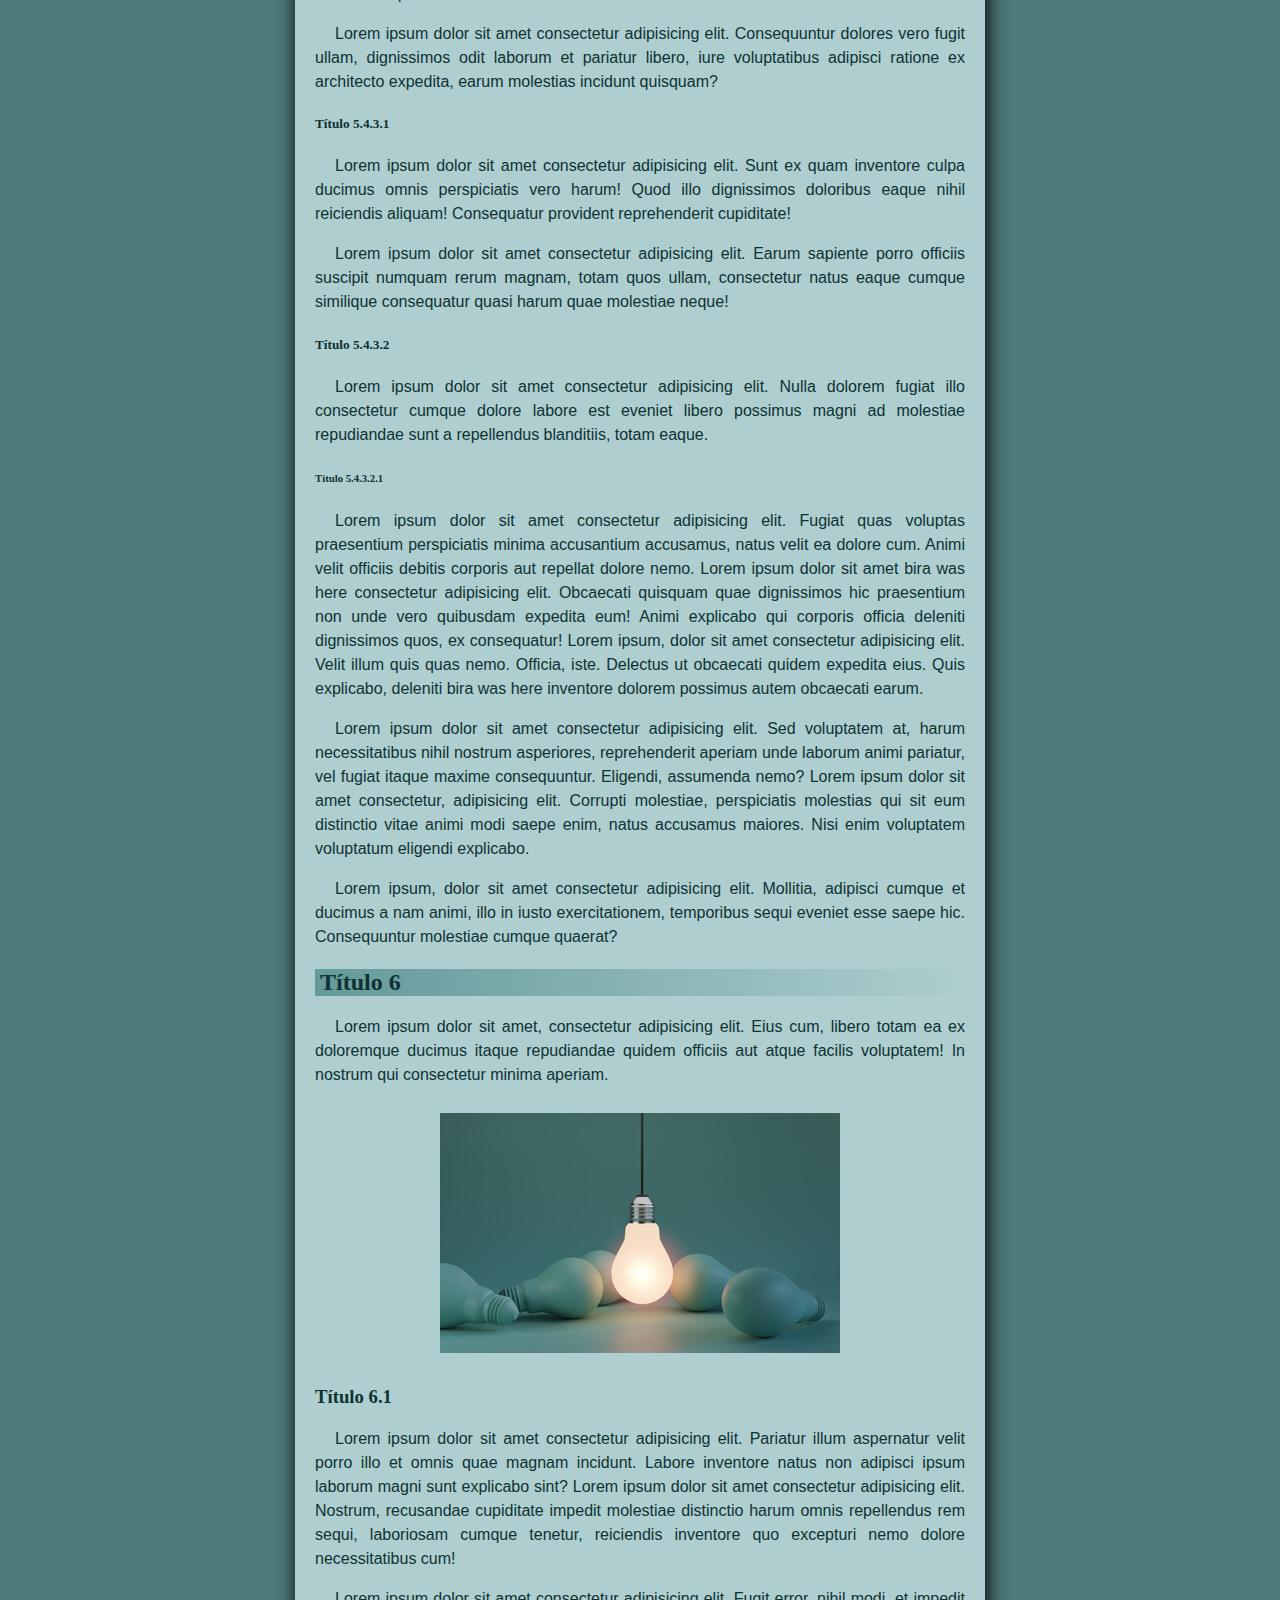
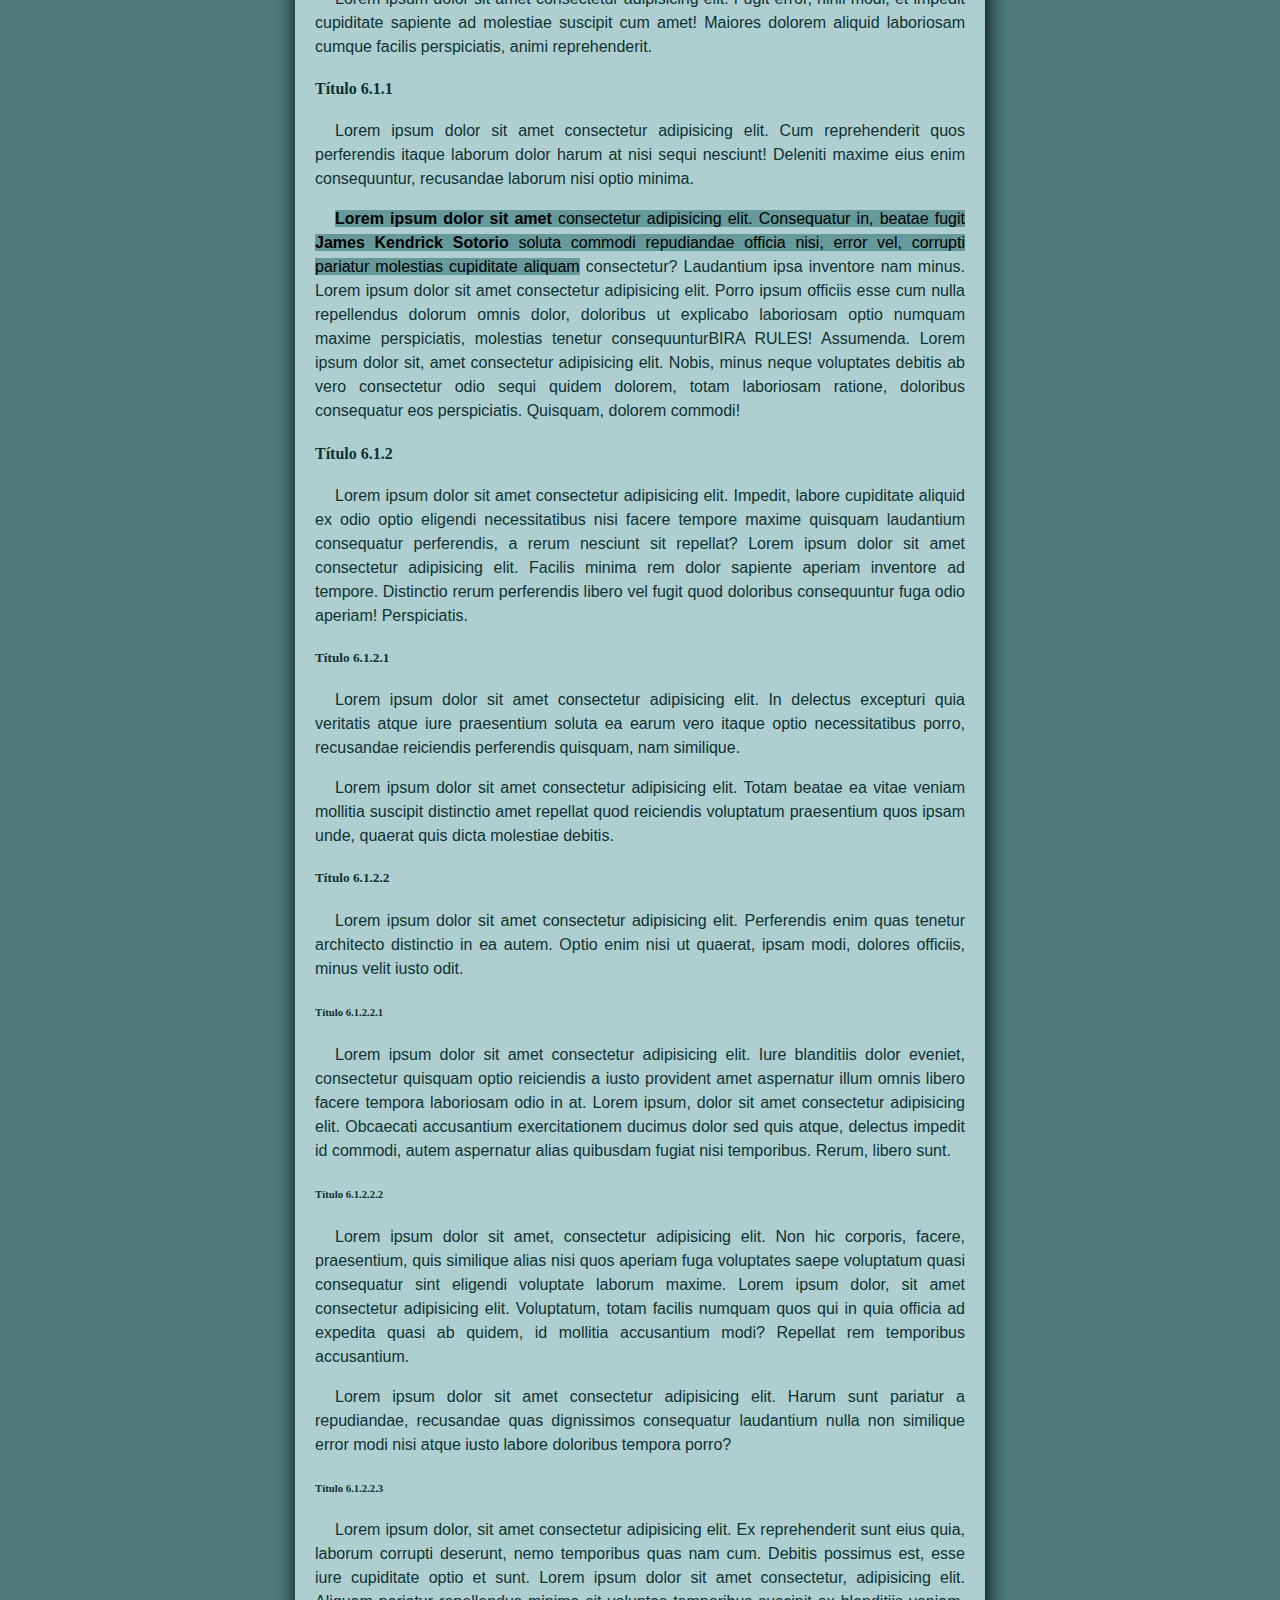
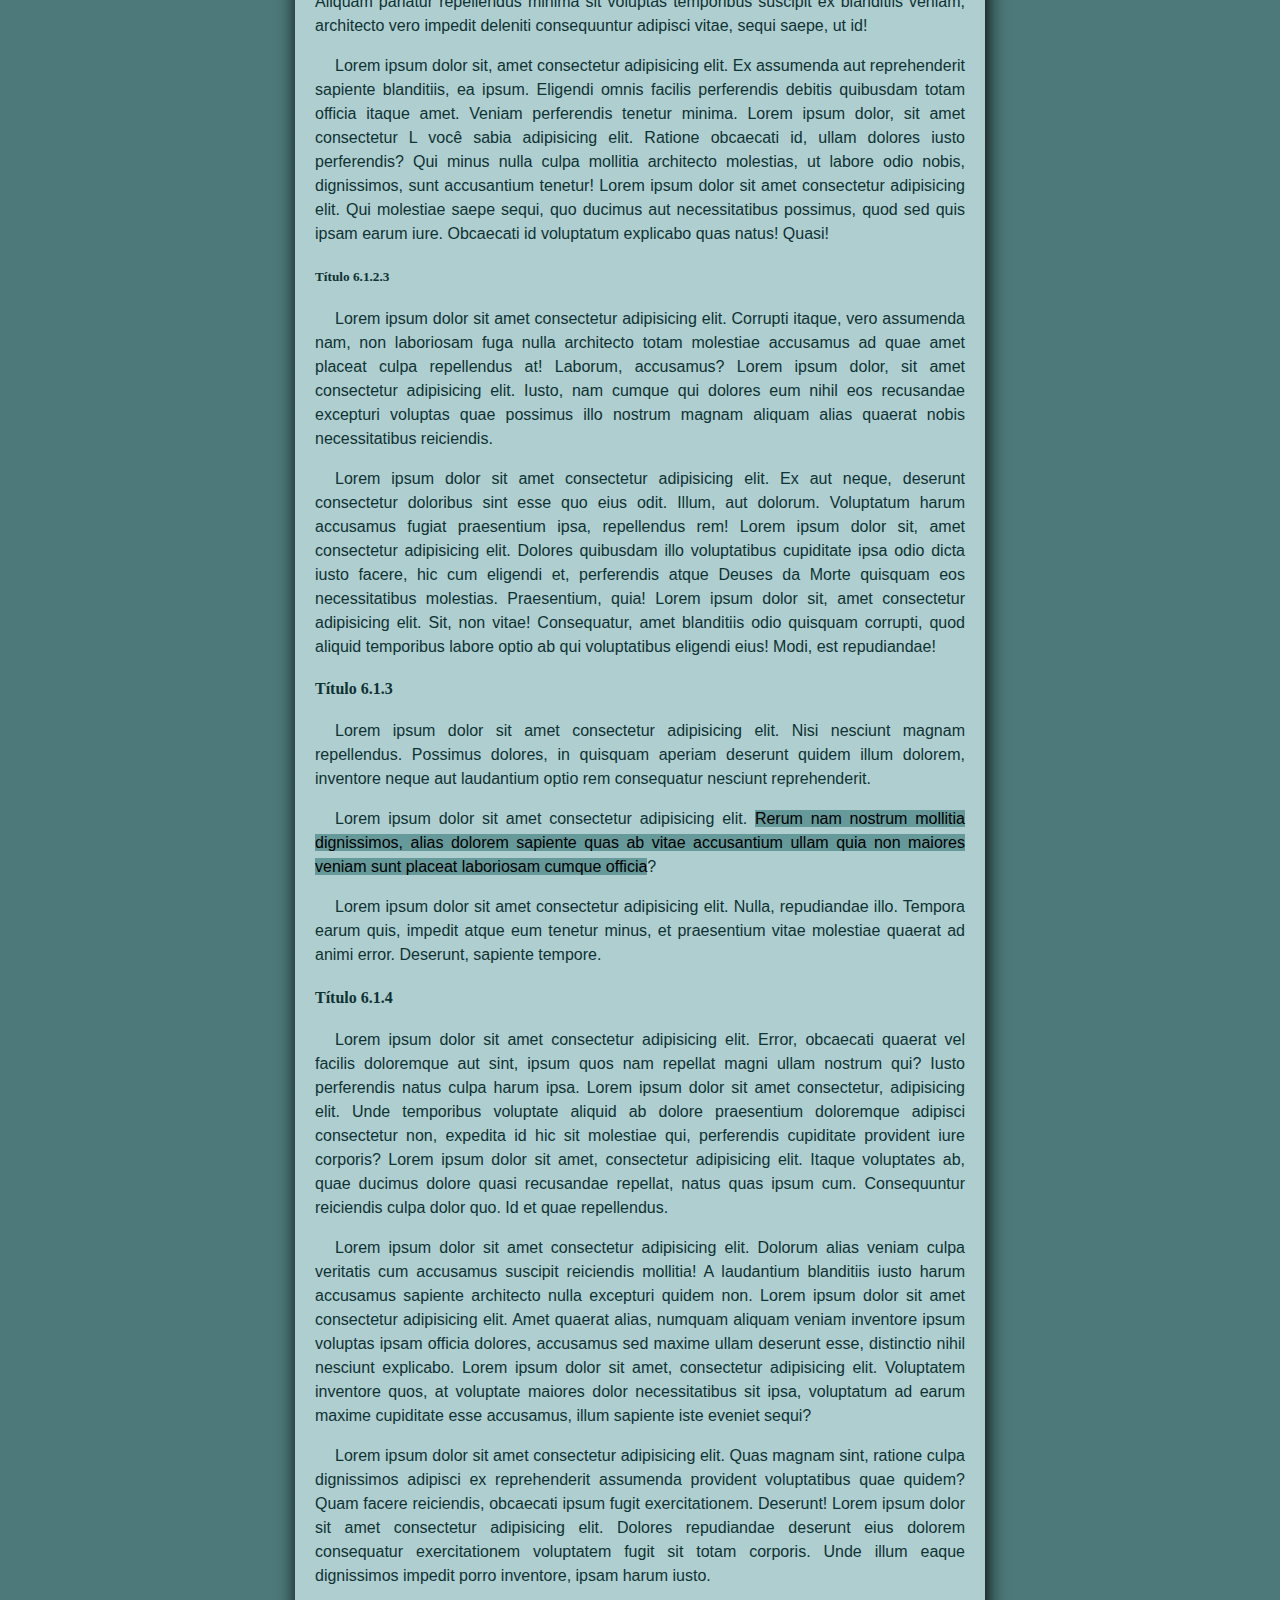
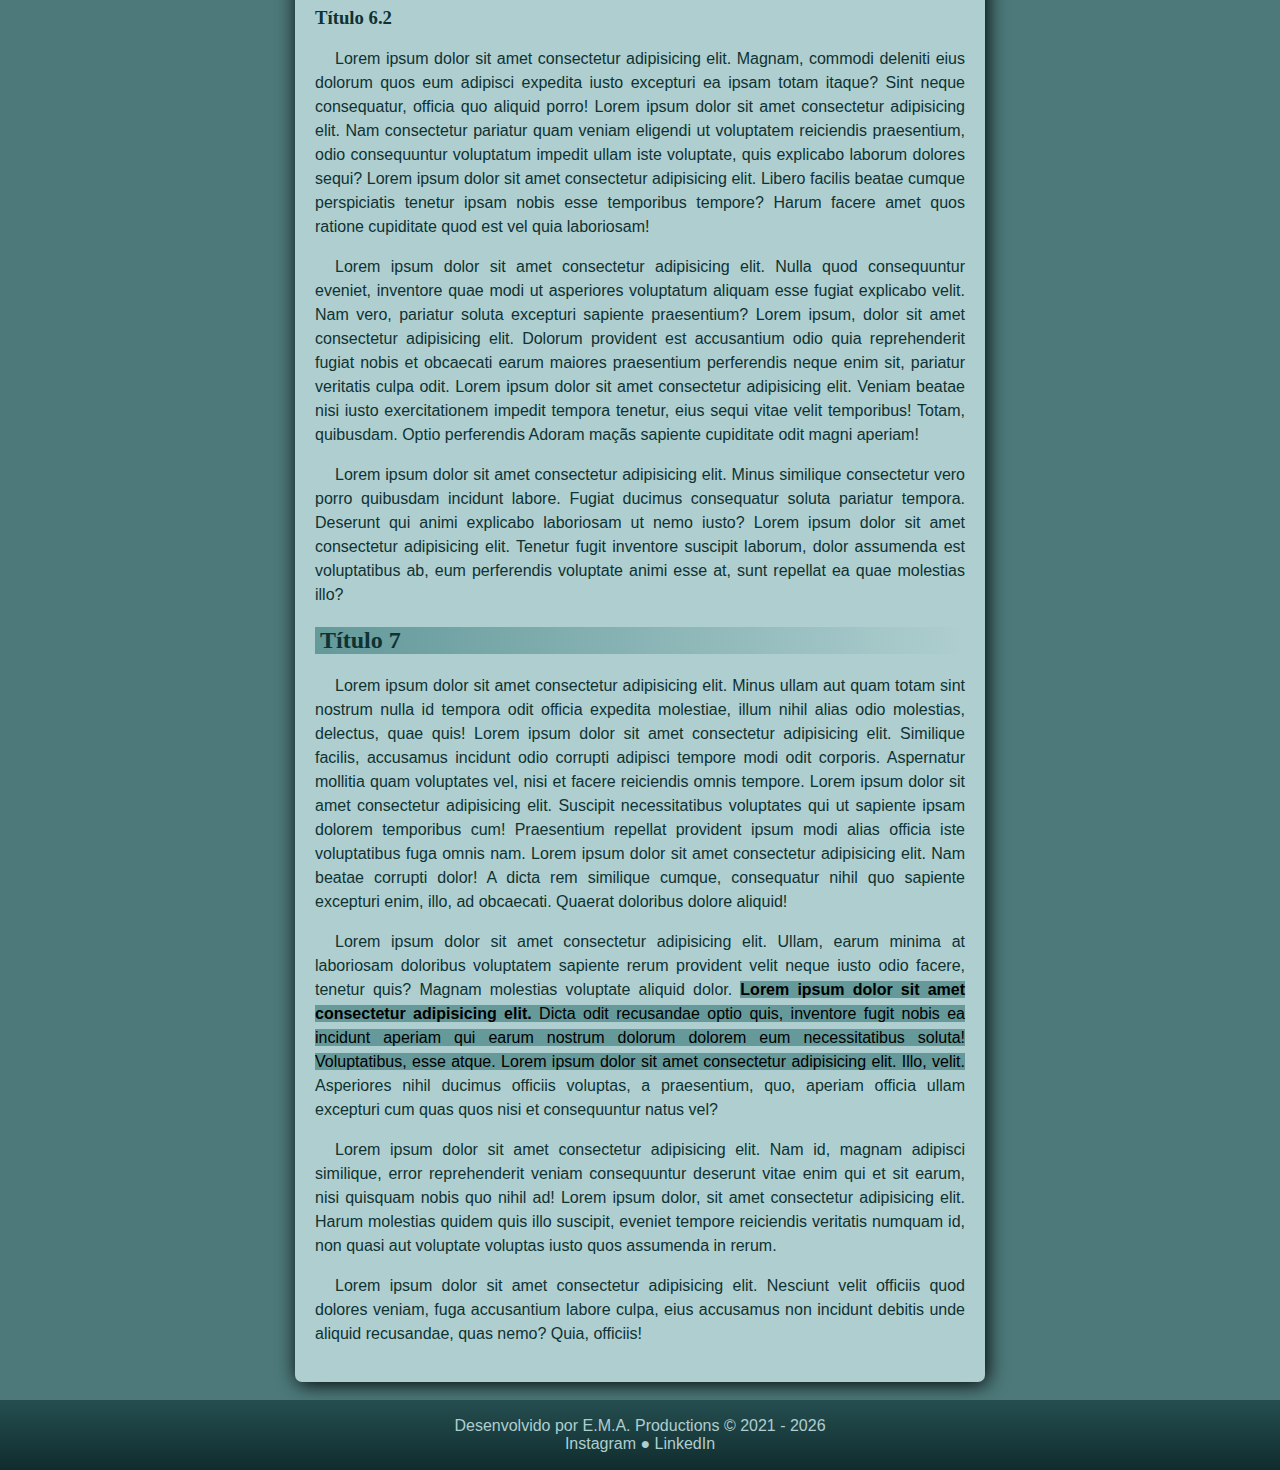
==== commit cb1d9d09: "JavaScript files" ====
--- a/index.html
+++ b/index.html
@@ -9,13 +9,9 @@
     </head>
     <body>
         <header>
-            <h1>Cool Page</h1>
+            <h1><script src="name.js"></script></h1>
             <nav>
-                <ul>
-                    <li><a href="index.html">Home</a></li>
-                    <li><a href="contato.html">Contato</a></li>
-                    <li><a href="sobre.html">Sobre</a></li>
-                </ul>
+                <script src="nav.js"></script>
             </nav>
         </header>
         <br>
@@ -105,12 +101,18 @@
             <p>Lorem ipsum dolor sit amet consectetur adipisicing elit. Nulla dolorem fugiat illo consectetur cumque dolore labore est eveniet libero possimus magni ad molestiae repudiandae sunt a repellendus blanditiis, totam eaque.</p>
 
             <h6>Título 5.4.3.2.1</h6>
-            <p>Lorem ipsum dolor sit amet consectetur adipisicing elit. Fugiat quas voluptas praesentium perspiciatis minima accusantium accusamus, natus velit ea dolore cum. Animi velit officiis debitis corporis aut repellat dolore nemo. Lorem ipsum dolor sit amet bira was here consectetur adipisicing elit. Obcaecati quisquam quae dignissimos hic praesentium non unde vero quibusdam expedita BIRA RULES eum! Animi explicabo qui corporis officia deleniti dignissimos quos, ex consequatur! Lorem ipsum, dolor sit amet consectetur adipisicing elit. Velit illum quis quas nemo. Officia, iste. Delectus ut obcaecati quidem expedita eius. Quis explicabo, deleniti bira was here inventore dolorem possimus autem obcaecati earum.</p>
+            <p>Lorem ipsum dolor sit amet consectetur adipisicing elit. Fugiat quas voluptas praesentium perspiciatis minima accusantium accusamus, natus velit ea dolore cum. Animi velit officiis debitis corporis aut repellat dolore nemo. Lorem ipsum dolor sit amet bira was here consectetur adipisicing elit. Obcaecati quisquam quae dignissimos hic praesentium non unde vero quibusdam expedita eum! Animi explicabo qui corporis officia deleniti dignissimos quos, ex consequatur! Lorem ipsum, dolor sit amet consectetur adipisicing elit. Velit illum quis quas nemo. Officia, iste. Delectus ut obcaecati quidem expedita eius. Quis explicabo, deleniti bira was here inventore dolorem possimus autem obcaecati earum.</p>
             <p>Lorem ipsum dolor sit amet consectetur adipisicing elit. Sed voluptatem at, harum necessitatibus nihil nostrum asperiores, reprehenderit aperiam unde laborum animi pariatur, vel fugiat itaque maxime consequuntur. Eligendi, assumenda nemo? Lorem ipsum dolor sit amet consectetur, adipisicing elit. Corrupti molestiae, perspiciatis molestias qui sit eum distinctio vitae animi modi saepe enim, natus accusamus maiores. Nisi enim voluptatem voluptatum eligendi explicabo.</p>
             <p>Lorem ipsum, dolor sit amet consectetur adipisicing elit. Mollitia, adipisci cumque et ducimus a nam animi, illo in iusto exercitationem, temporibus sequi eveniet esse saepe hic. Consequuntur molestiae cumque quaerat?</p>
 
             <h2>Título 6</h2>
             <p>Lorem ipsum dolor sit amet, consectetur adipisicing elit. Eius cum, libero totam ea ex doloremque ducimus itaque repudiandae quidem officiis aut atque facilis voluptatem! In nostrum qui consectetur minima aperiam.</p>
+            <div id="image">
+                <picture>
+                    <source media="(max-width: 600px)" srcset="assets/images/placeholder_small.jpg">
+                    <img src="assets/images/placeholder.jpg" alt="Place Holder">
+                </picture>
+            </div>
 
             <h3>Título 6.1</h3>
             <p>Lorem ipsum dolor sit amet consectetur adipisicing elit. Pariatur illum aspernatur velit porro illo et omnis quae magnam incidunt. Labore inventore natus non adipisci ipsum laborum magni sunt explicabo sint? Lorem ipsum dolor sit amet consectetur adipisicing elit. Nostrum, recusandae cupiditate impedit molestiae distinctio harum omnis repellendus rem sequi, laboriosam cumque tenetur, reiciendis inventore quo excepturi nemo dolore necessitatibus cum!</p>
@@ -118,7 +120,7 @@
 
             <h4>Título 6.1.1</h4>
             <p>Lorem ipsum dolor sit amet consectetur adipisicing elit. Cum reprehenderit quos perferendis itaque laborum dolor harum at nisi sequi nesciunt! Deleniti maxime eius enim consequuntur, recusandae laborum nisi optio minima.</p>
-            <p><mark><strong>Lorem ipsum dolor sit amet</strong> consectetur adipisicing elit. Consequatur in, beatae fugit <strong>James Kendrick Sotorio</strong> soluta commodi repudiandae officia nisi, error vel, corrupti pariatur molestias cupiditate aliquam</mark> consectetur? Laudantium ipsa inventore nam minus. Lorem ipsum dolor sit amet consectetur adipisicing elit. Porro ipsum officiis esse cum nulla repellendus dolorum omnis dolor, doloribus ut explicabo laboriosam optio numquam maxime perspiciatis, molestias tenetur consequuntur! Assumenda. Lorem ipsum dolor sit, amet consectetur adipisicing elit. Nobis, minus neque voluptates debitis ab vero consectetur odio sequi quidem dolorem, totam laboriosam ratione, doloribus consequatur eos perspiciatis. Quisquam, dolorem commodi!</p>
+            <p><mark><strong>Lorem ipsum dolor sit amet</strong> consectetur adipisicing elit. Consequatur in, beatae fugit <strong>James Kendrick Sotorio</strong> soluta commodi repudiandae officia nisi, error vel, corrupti pariatur molestias cupiditate aliquam</mark> consectetur? Laudantium ipsa inventore nam minus. Lorem ipsum dolor sit amet consectetur adipisicing elit. Porro ipsum officiis esse cum nulla repellendus dolorum omnis dolor, doloribus ut explicabo laboriosam optio numquam maxime perspiciatis, molestias tenetur consequunturBIRA RULES! Assumenda. Lorem ipsum dolor sit, amet consectetur adipisicing elit. Nobis, minus neque voluptates debitis ab vero consectetur odio sequi quidem dolorem, totam laboriosam ratione, doloribus consequatur eos perspiciatis. Quisquam, dolorem commodi!</p>
 
             <h4>Título 6.1.2</h4>
             <p>Lorem ipsum dolor sit amet consectetur adipisicing elit. Impedit, labore cupiditate aliquid ex odio optio eligendi necessitatibus nisi facere tempore maxime quisquam laudantium consequatur perferendis, a rerum nesciunt sit repellat? Lorem ipsum dolor sit amet consectetur adipisicing elit. Facilis minima rem dolor sapiente aperiam inventore ad tempore. Distinctio rerum perferendis libero vel fugit quod doloribus consequuntur fuga odio aperiam! Perspiciatis.</p>
@@ -168,7 +170,7 @@
         </main>
         <br>
         <footer>
-            <p>Desenvolvido por <a href="github.com/BiraBalaZ">E.M.A. Productions</a> &copy; 2024<br><a href="https://www.instagram.com/eriick.monteiro/">Instagram</a> ● <a href="https://www.linkedin.com/in/erick-monteiro-anjos-328b351b6/">LinkedIn</a></p>
+            <script src="footer.js"></script>
         </footer>
     </body>
 </html>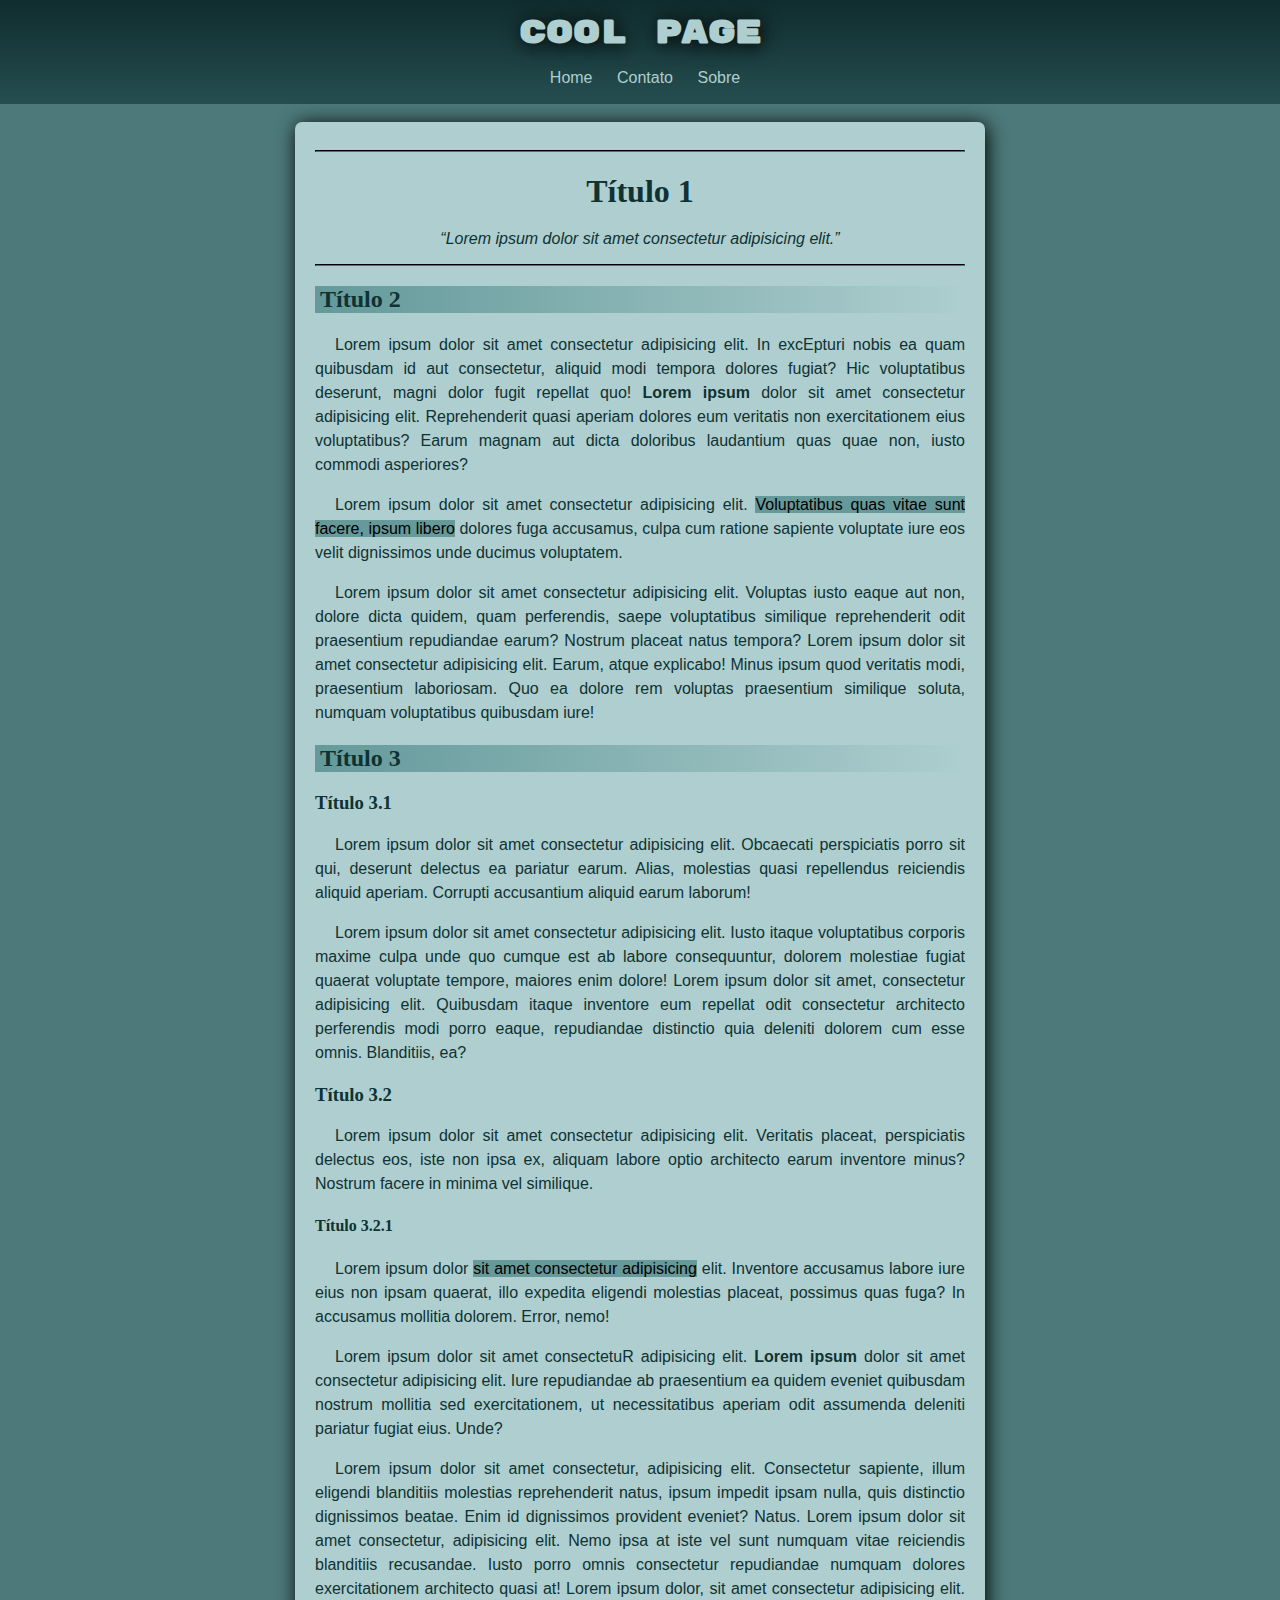
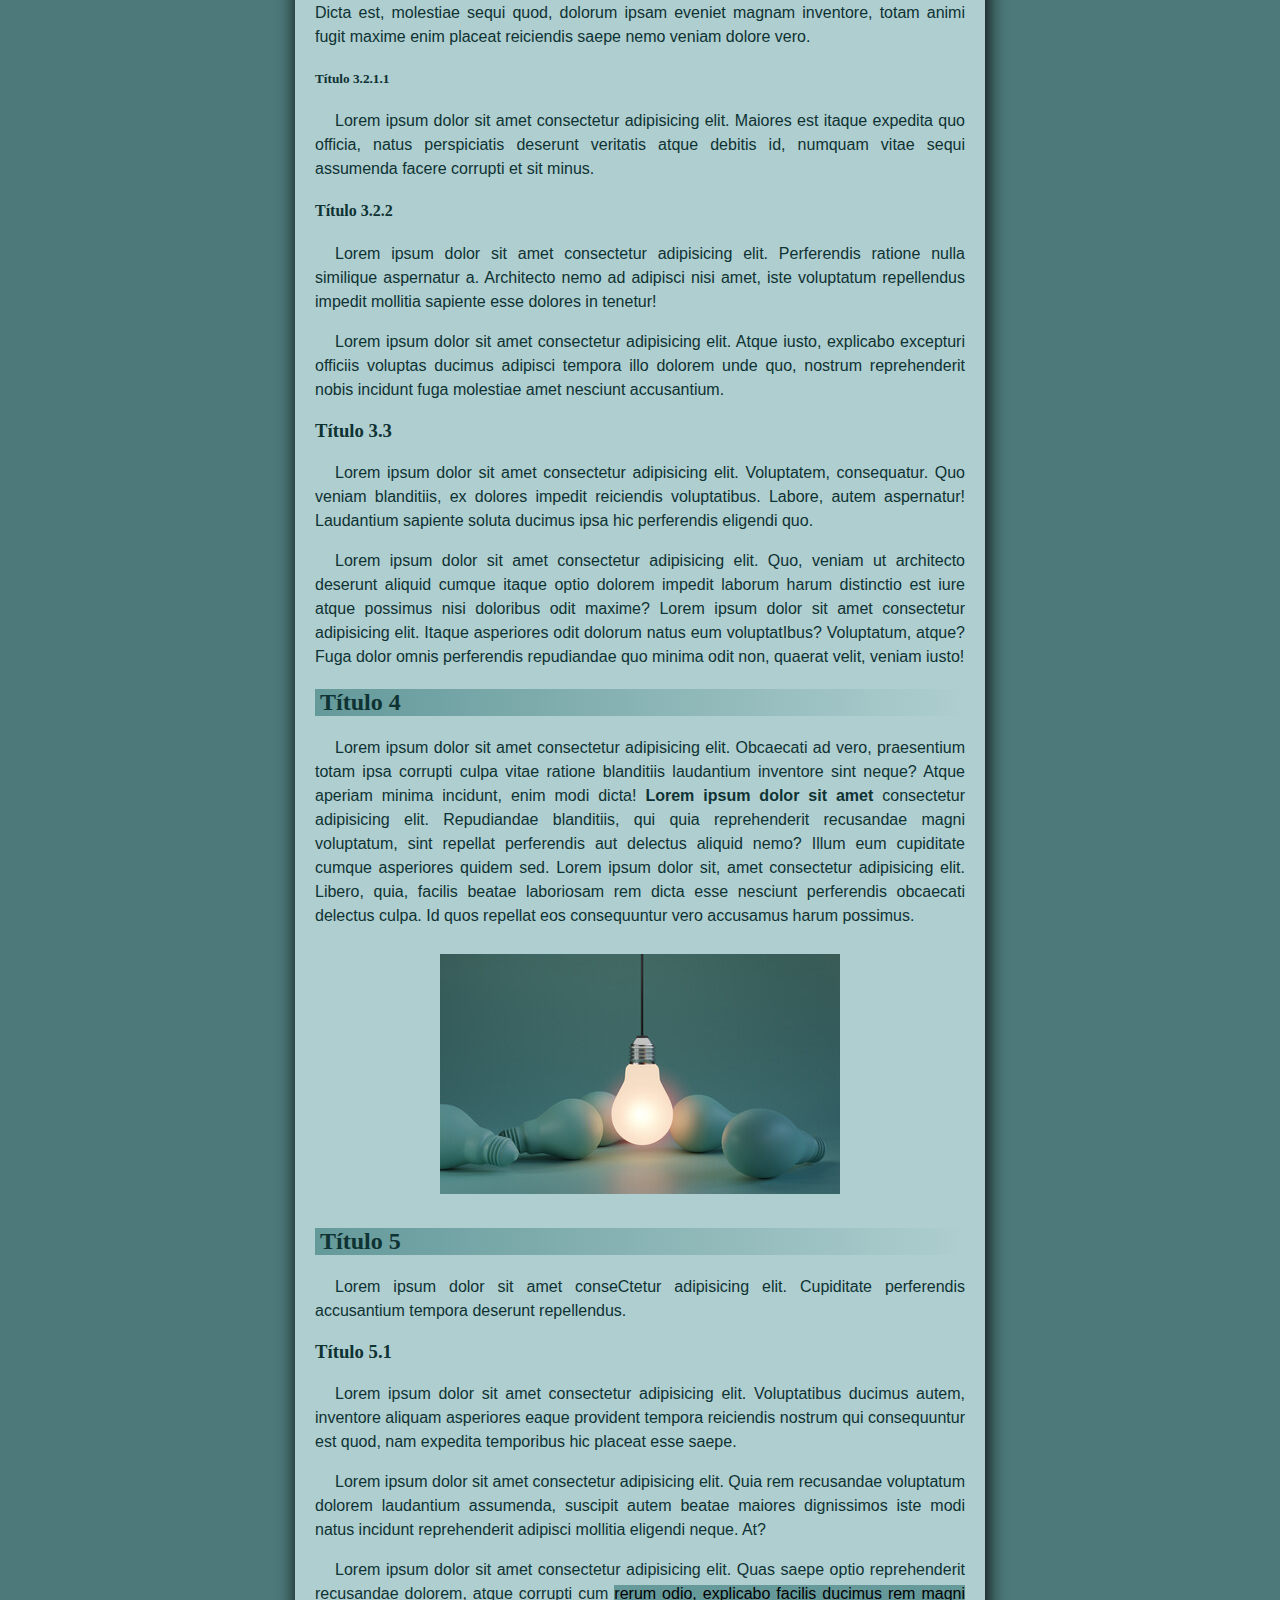
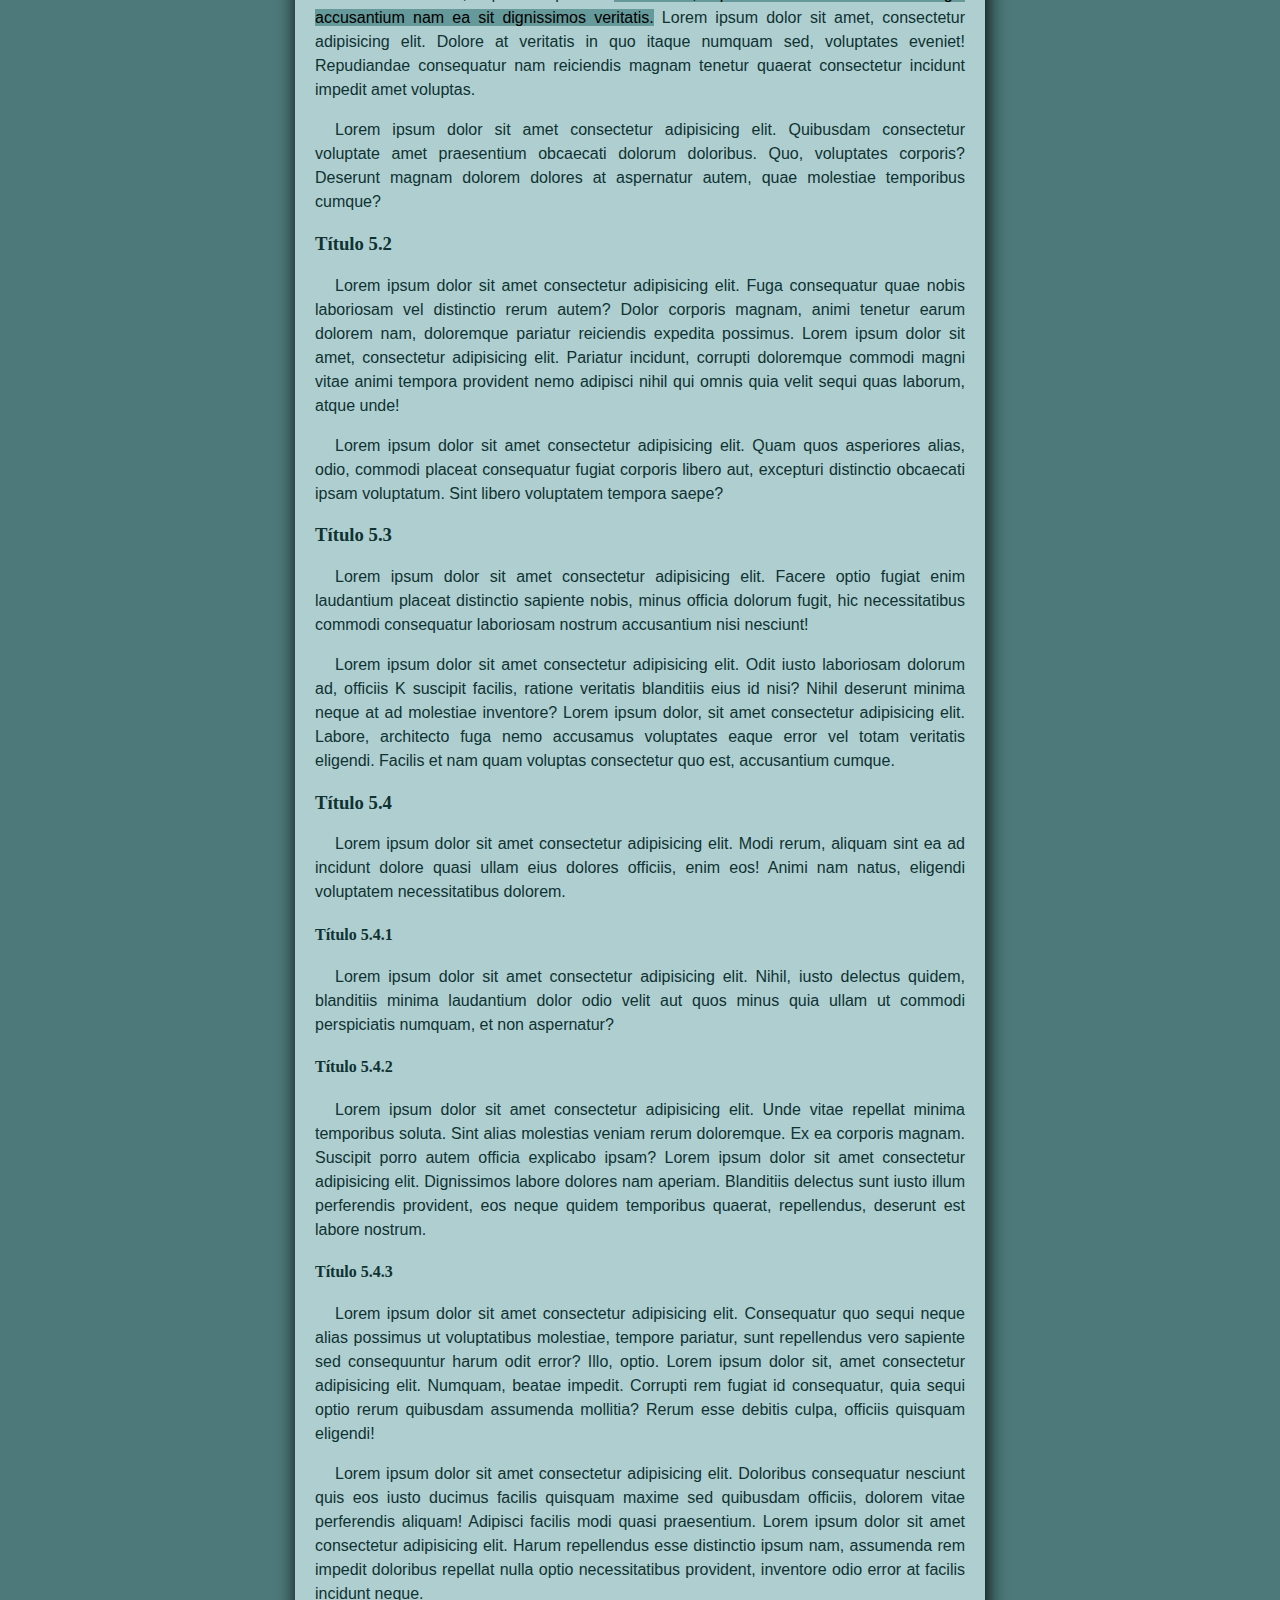
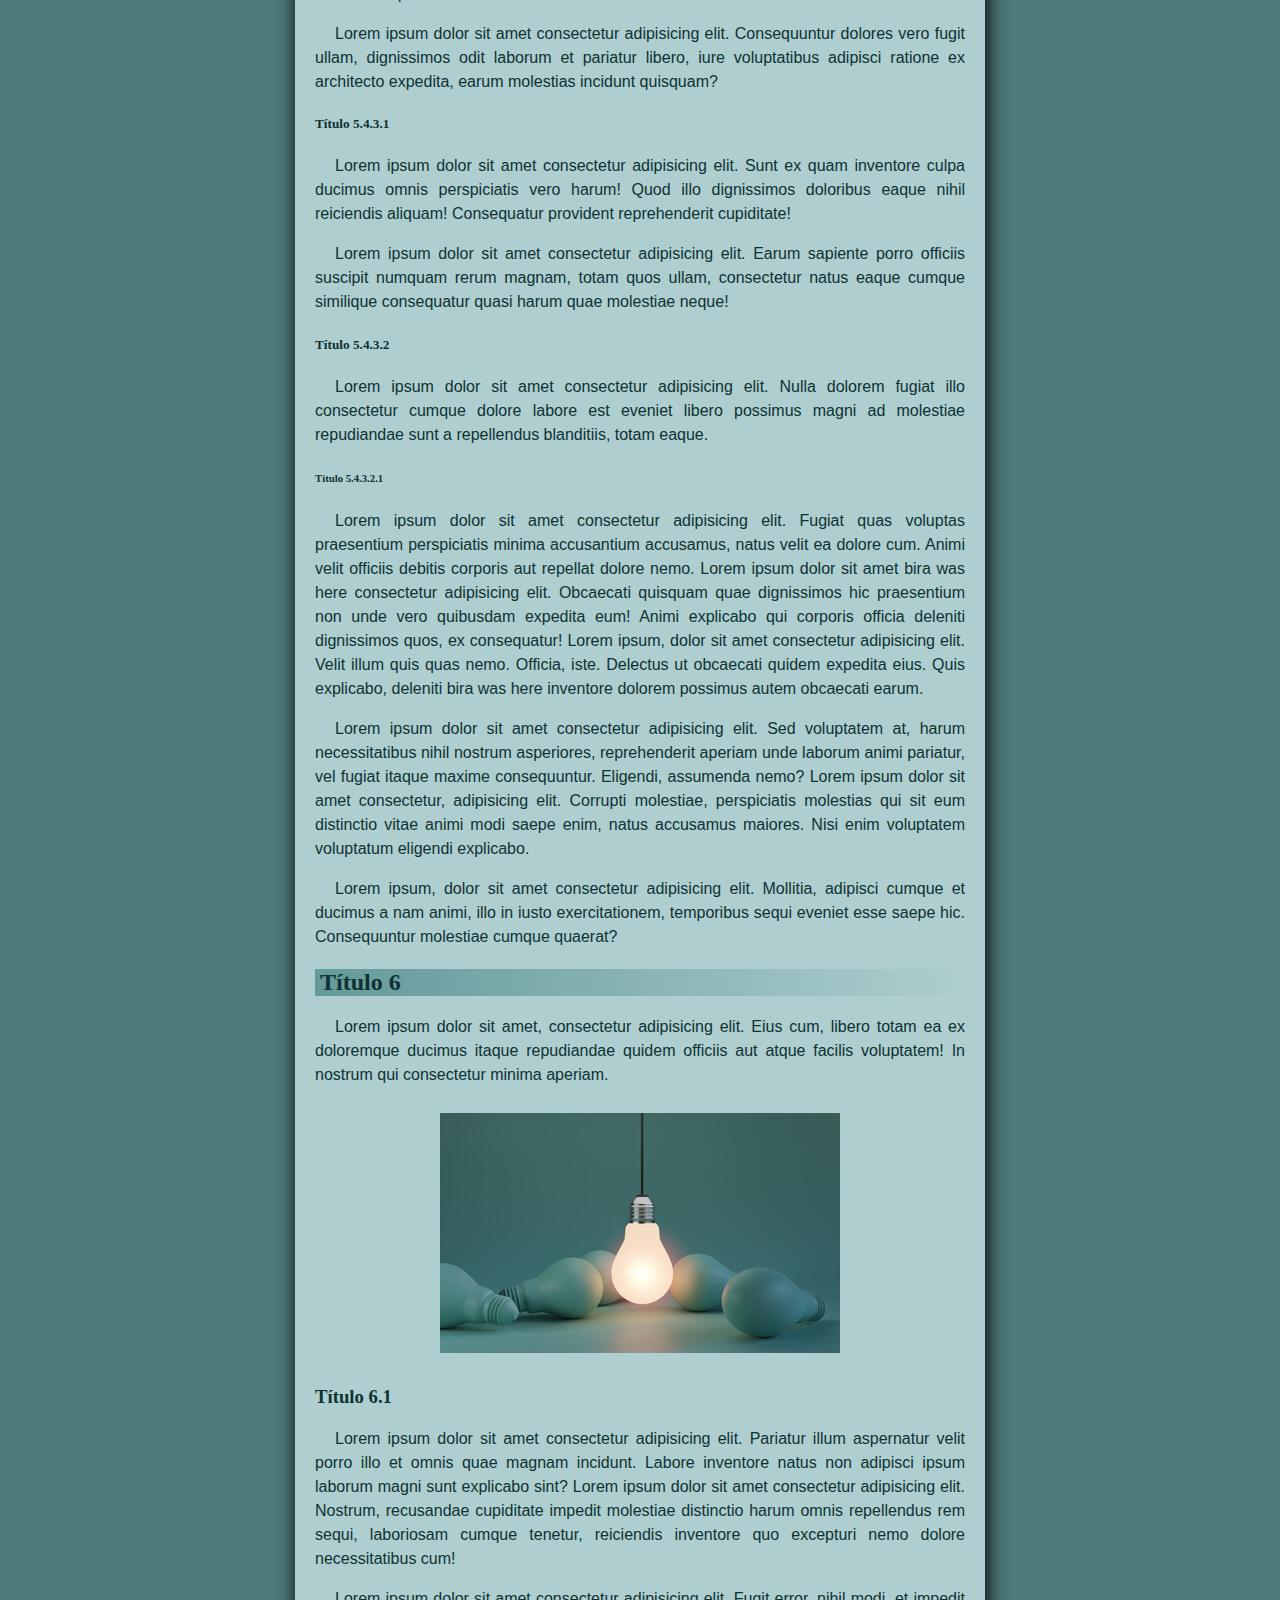
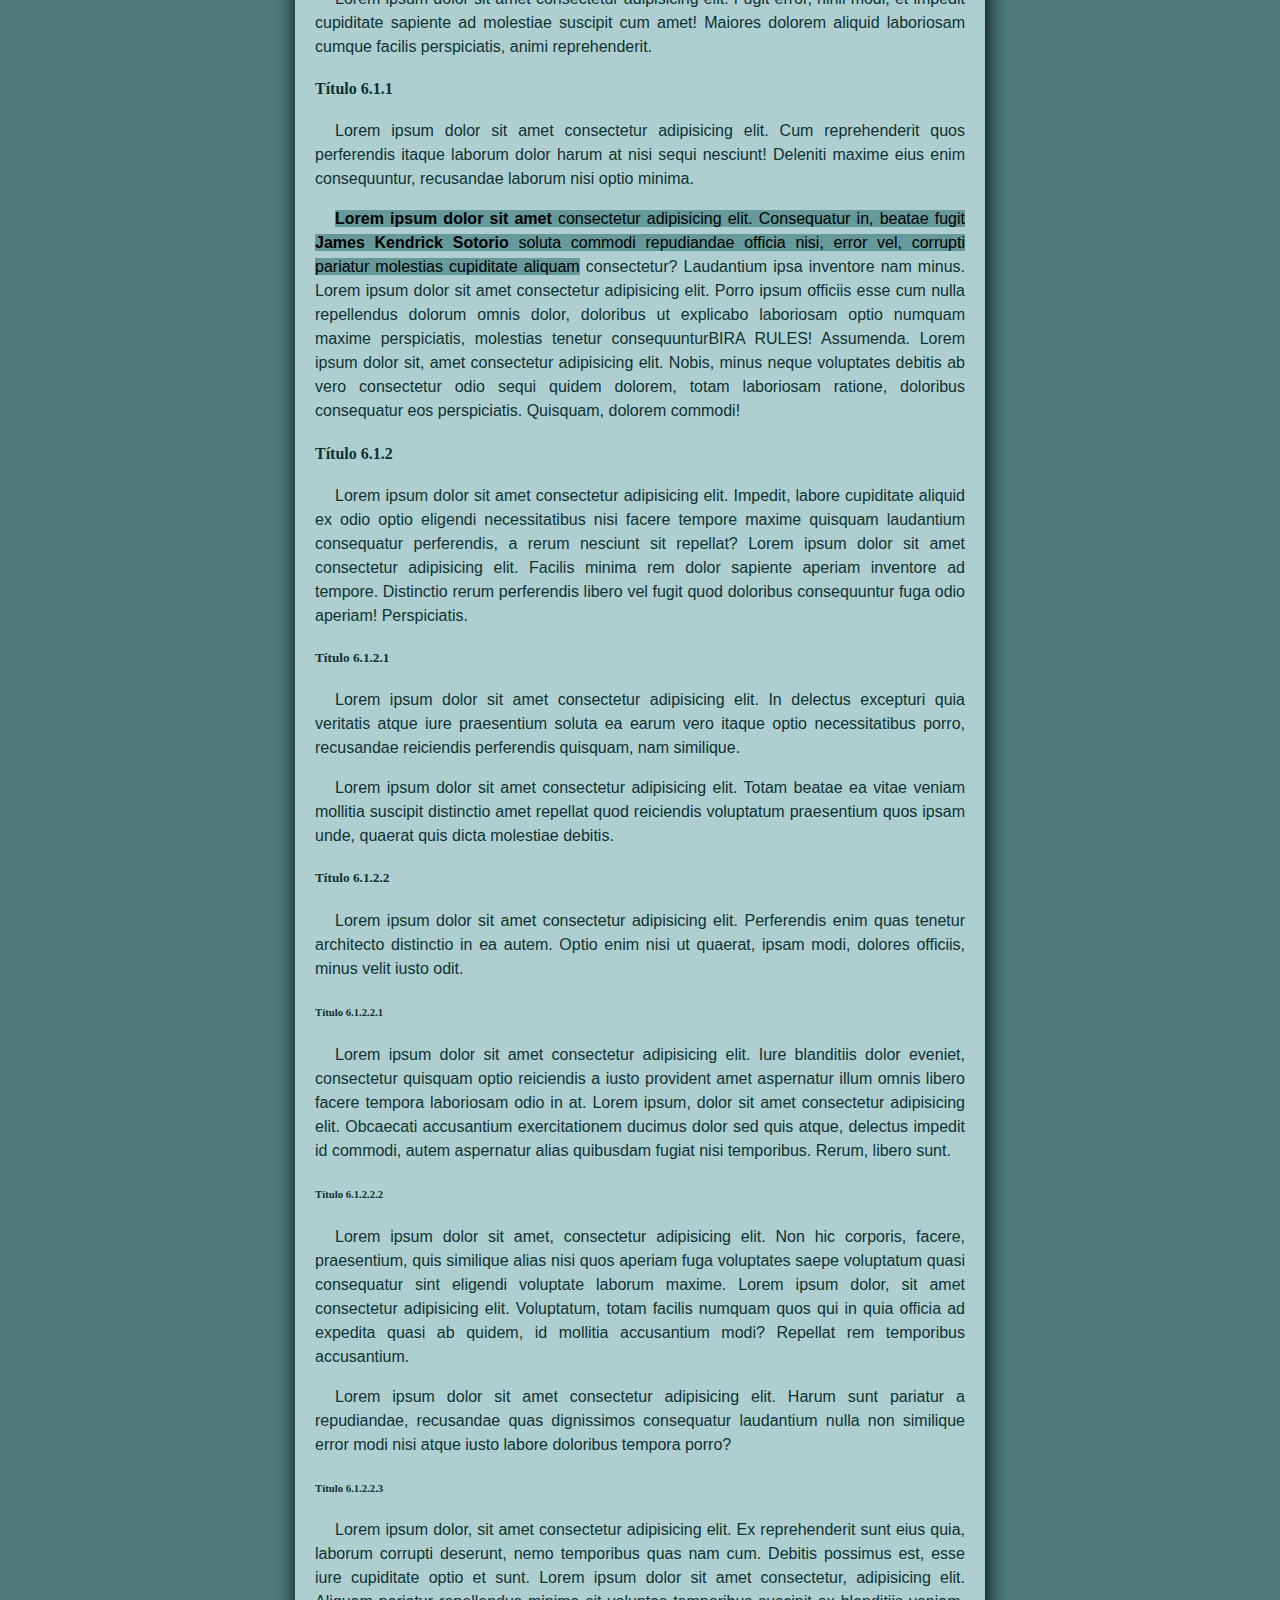
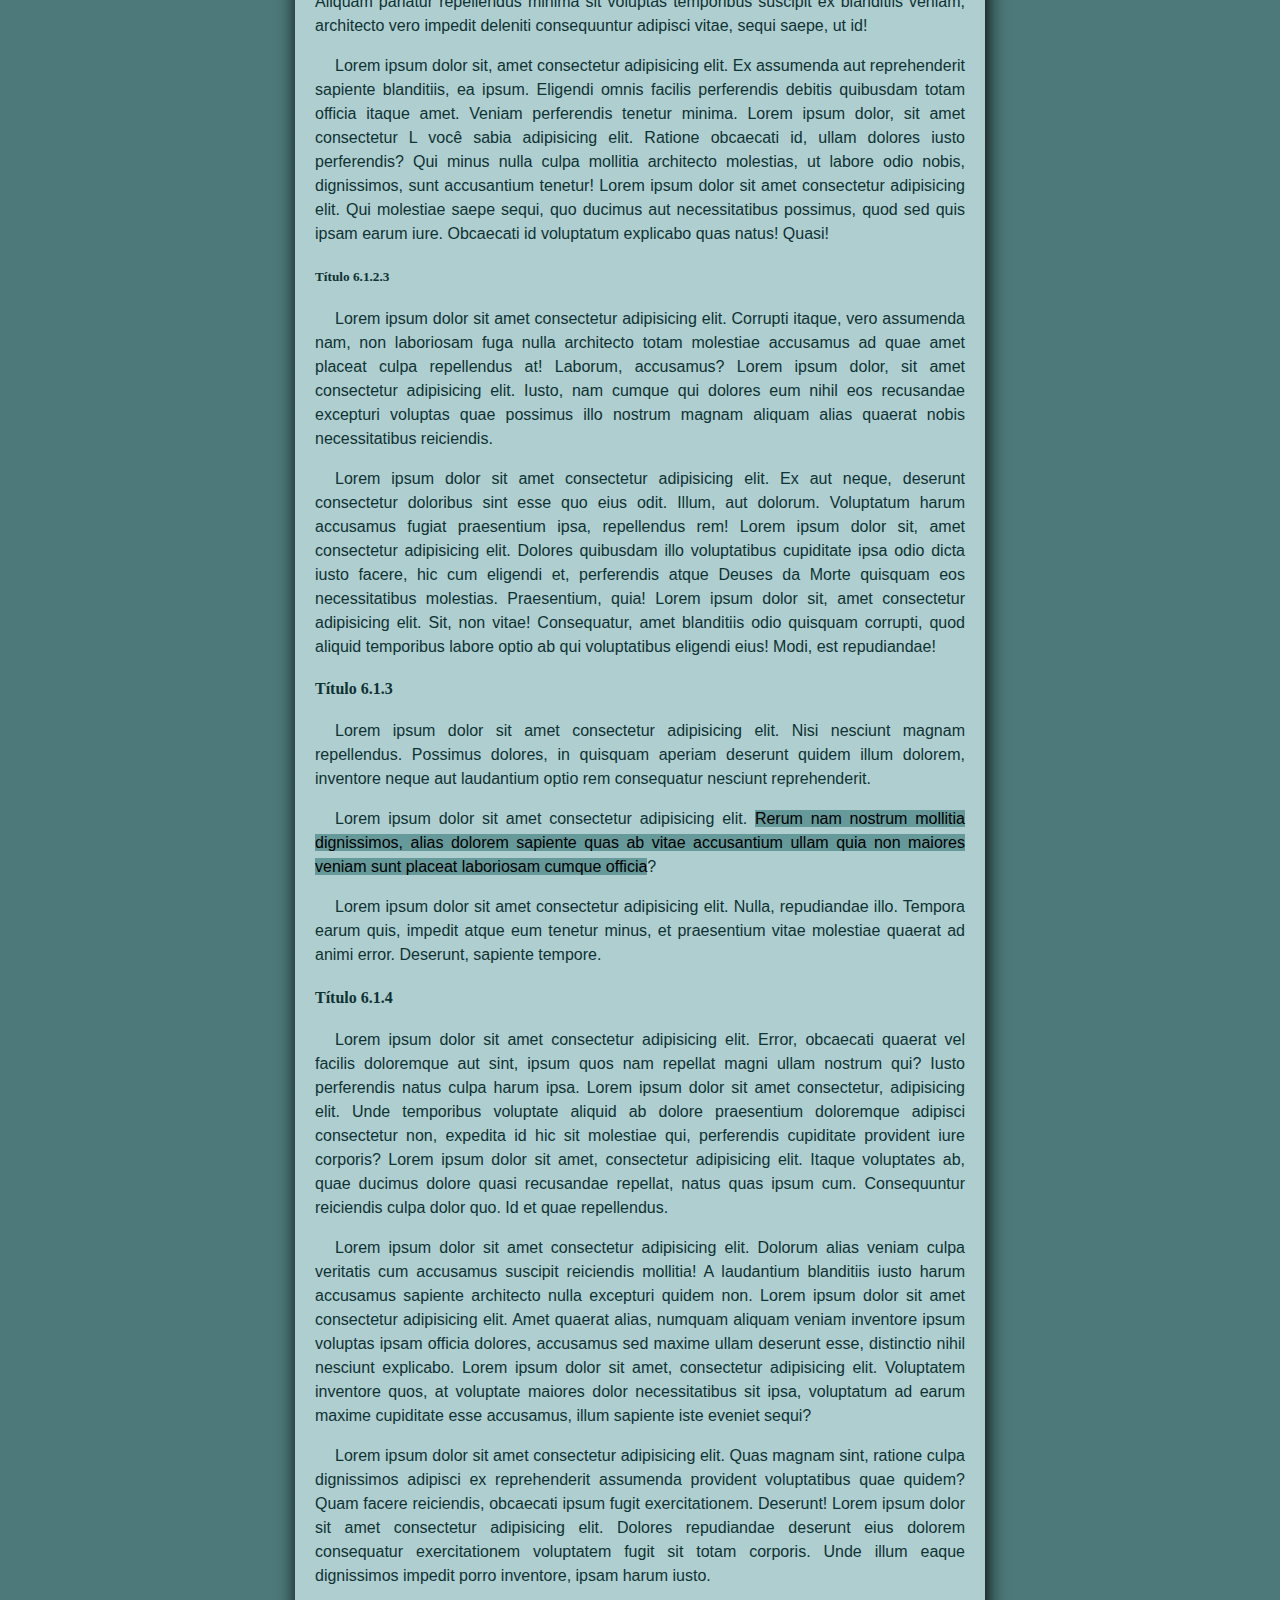
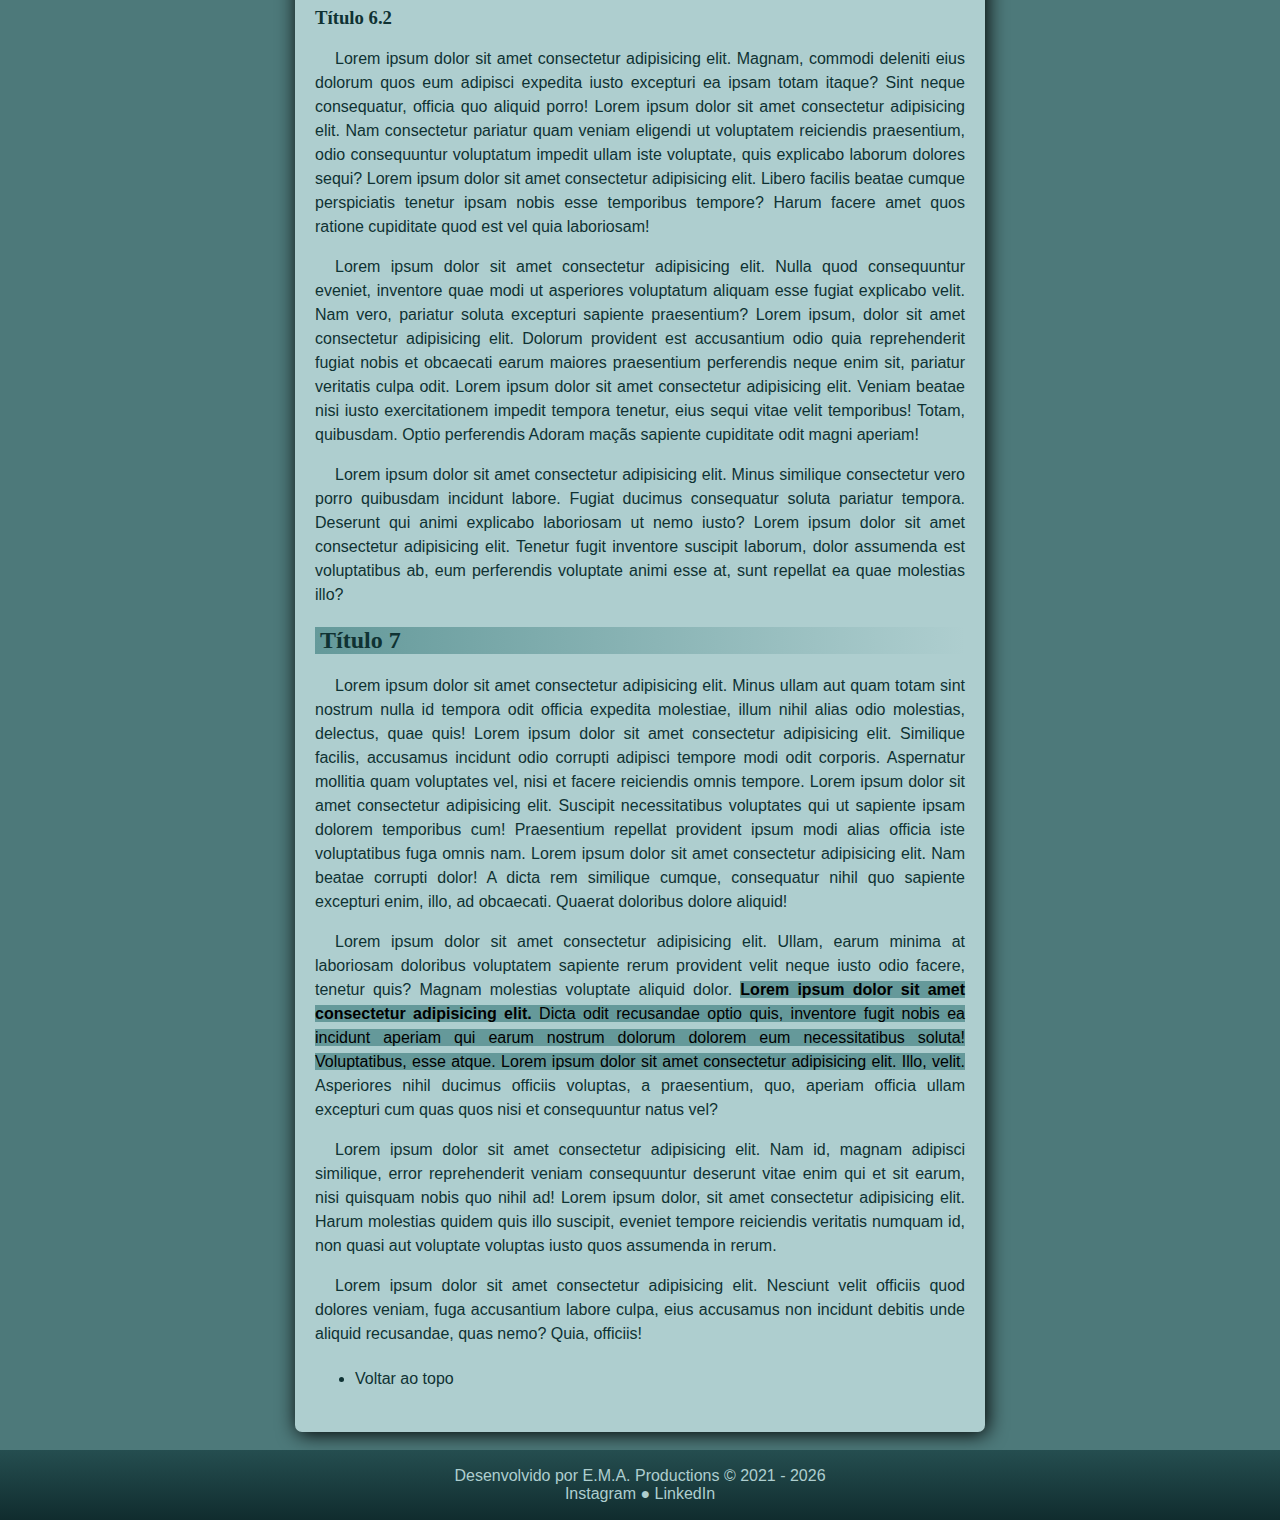
==== commit 07d73786: "Updating" ====
--- a/index.html
+++ b/index.html
@@ -3,25 +3,30 @@
     <head>
         <meta charset="UTF-8">
         <meta name="viewport" content="width=device-width, initial-scale=1.0">
-        <link rel="stylesheet" href="style.css">
+        <link rel="stylesheet" href="CSS/style.css">
         <link rel="shortcut icon" href="assets/icons/favicon.ico" type="image/x-icon">
-        <title>Home - CoolPage</title>
+        <title>Home • CoolPage</title>
     </head>
     <body>
+        <section id="top"></section>
         <header>
-            <h1><script src="name.js"></script></h1>
+            <h1><script src="JS/name.js"></script></h1>
             <nav>
-                <script src="nav.js"></script>
+                <ul>
+                    <li><a href="index.html">Home</a></li>
+                    <li><a href="HTML/contato.html">Contato</a></li>
+                    <li><a href="HTML/sobre.html">Sobre</a></li>
+                </ul>
             </nav>
         </header>
         <br>
         <main class="container">
-            <hr color="#0F3233">
+            <hr>
             <h1>Título 1</h1>
             <cite>
                 <p class="center"><q>Lorem ipsum dolor sit amet consectetur adipisicing elit.</q></p>
             </cite>
-            <hr color="#0F3233">
+            <hr>
 
             <h2>Título 2</h2>
             <p>Lorem ipsum dolor sit amet consectetur adipisicing elit. In excEpturi nobis ea quam quibusdam id aut consectetur, aliquid modi tempora dolores fugiat? Hic voluptatibus deserunt, magni dolor fugit repellat quo! <strong>Lorem ipsum</strong> dolor sit amet consectetur adipisicing elit. Reprehenderit quasi aperiam dolores eum veritatis non exercitationem eius voluptatibus? Earum magnam aut dicta doloribus laudantium quas quae non, iusto commodi asperiores?</p>
@@ -167,10 +172,14 @@
             <p>Lorem ipsum dolor sit amet consectetur adipisicing elit. Ullam, earum minima at laboriosam doloribus voluptatem sapiente rerum provident velit neque iusto odio facere, tenetur quis? Magnam molestias voluptate aliquid dolor. <mark><strong>Lorem ipsum dolor sit amet consectetur adipisicing elit.</strong> Dicta odit recusandae optio quis, inventore fugit nobis ea incidunt aperiam qui earum nostrum dolorum dolorem eum necessitatibus soluta! Voluptatibus, esse atque. Lorem ipsum dolor sit amet consectetur adipisicing elit. Illo, velit.</mark> Asperiores nihil ducimus officiis voluptas, a praesentium, quo, aperiam officia ullam excepturi cum quas quos nisi et consequuntur natus vel?</p>
             <p>Lorem ipsum dolor sit amet consectetur adipisicing elit. Nam id, magnam adipisci similique, error reprehenderit veniam consequuntur deserunt vitae enim qui et sit earum, nisi quisquam nobis quo nihil ad! Lorem ipsum dolor, sit amet consectetur adipisicing elit. Harum molestias quidem quis illo suscipit, eveniet tempore reiciendis veritatis numquam id, non quasi aut voluptate voluptas iusto quos assumenda in rerum.</p>
             <p>Lorem ipsum dolor sit amet consectetur adipisicing elit. Nesciunt velit officiis quod dolores veniam, fuga accusantium labore culpa, eius accusamus non incidunt debitis unde aliquid recusandae, quas nemo? Quia, officiis!</p>
+            
+            <ul>
+                <li><a href="#top">Voltar ao topo</a></li>
+            </ul>
         </main>
         <br>
         <footer>
-            <script src="footer.js"></script>
+            <script src="JS/footer.js"></script>
         </footer>
     </body>
 </html>--- a/CSS/style.css
+++ b/CSS/style.css
@@ -0,0 +1,128 @@
+@import url('https://fonts.googleapis.com/css2?family=Rubik+Mono+One&display=swap');
+
+header {
+    background-image: linear-gradient(to bottom, #102c2e, #254E50);
+    padding: 1px;
+    color: #AECECF;
+    text-align: center;
+    /* position: fixed;
+    width: 100%; */
+}
+
+header > h1 {
+    font-family: "Rubik Mono One", monospace;
+    text-shadow: 2px 2px 20px black;
+    margin: 12px;
+}
+
+header nav {
+    padding-right: 30px;
+}
+
+header > nav > ul > li {
+    display: inline;
+    margin: 10px;
+}
+
+header > nav > ul > li:hover {
+    font-size: large;
+    transition: .4s;
+    background-color: #152f31;
+    padding: 5px;
+    border-radius: 10%;
+}
+
+header > nav > ul> li > a {
+    color: #AECECF;
+}
+
+body {
+    background-color: #4D797A;
+    font-family: Arial, sans-serif;
+    margin: 0;
+    padding: 0;
+}
+
+.container {
+    max-width: 650px;
+    margin: 0 auto;
+    padding: 20px;
+}
+
+.container p.center {
+    text-align: center;
+}
+
+.container > ul > li {
+    padding-top: 8px;
+    padding-bottom: 8px;
+}
+
+main {
+    margin: 20px;
+    padding: 20px;
+    background-color: #AECECF;
+    color: #0F3233;
+    border-radius: 7px;
+    box-shadow: 2px 2px 20px black;
+}
+
+main mark {
+    background-color: #619798f4;
+}
+
+main > h1 {
+    text-align: center;
+    margin-bottom: 20px;
+}
+
+main h2 {
+    padding-left: 5px;
+    background-image: linear-gradient(to right, #619798f4, transparent);
+}
+
+main > h1, h2, h3, h4, h5, h6 {
+    font-family: 'Times New Roman', Times, serif;
+}
+
+main a {
+    color: #0F3233;
+}
+
+main > p {
+    text-align: justify;
+    text-indent: 20px;
+    line-height: 1.5em;
+}
+
+hr {
+    border-color: #0F3233;
+}
+
+div#image {
+    text-align: center;
+    padding: 10px;
+    padding-bottom: 10px;
+}
+
+footer {
+    padding: 1px;background-image: linear-gradient(to top, #102c2e, #254E50);
+    color: #AECECF;
+}
+
+footer > p {
+    text-align: center;
+}
+
+a {
+    text-decoration: none;
+}
+
+footer a {
+    color: #AECECF;
+}
+
+a:hover {
+    text-decoration: underline;
+    font-weight: bold;
+}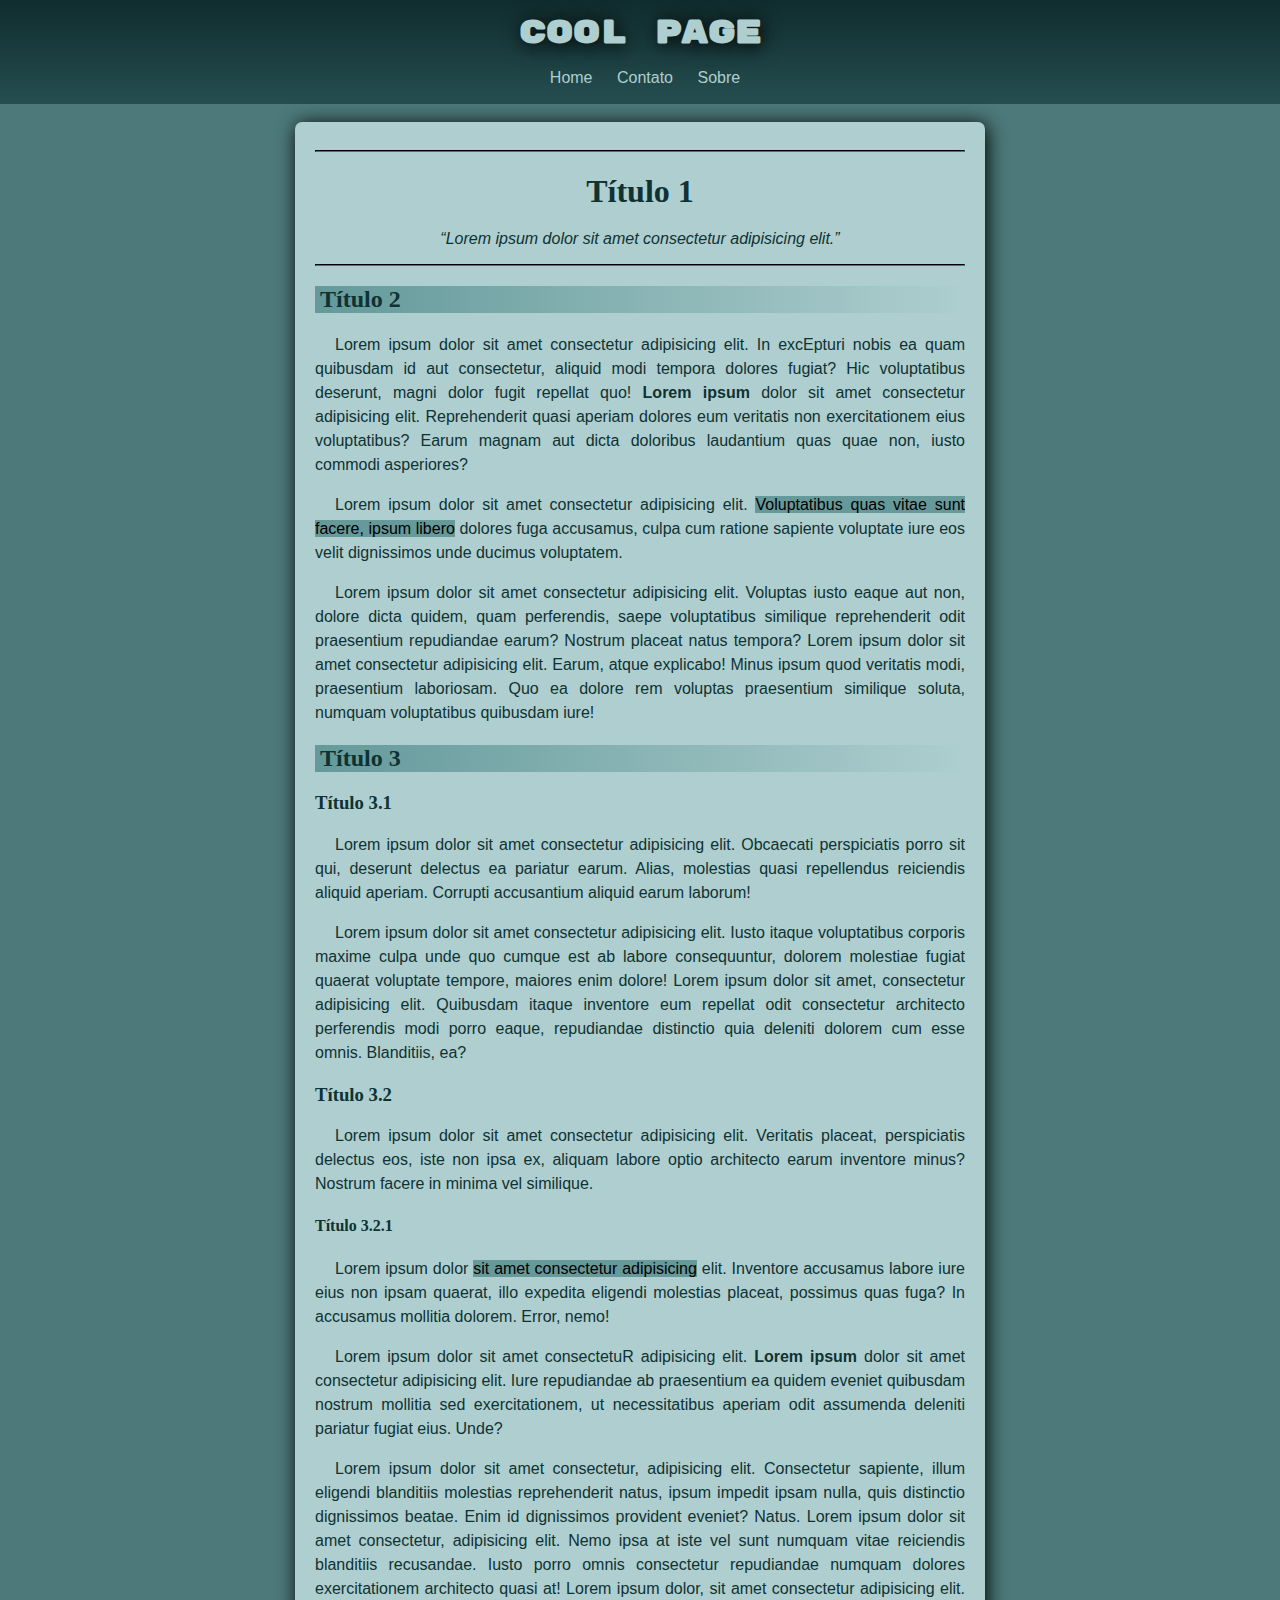
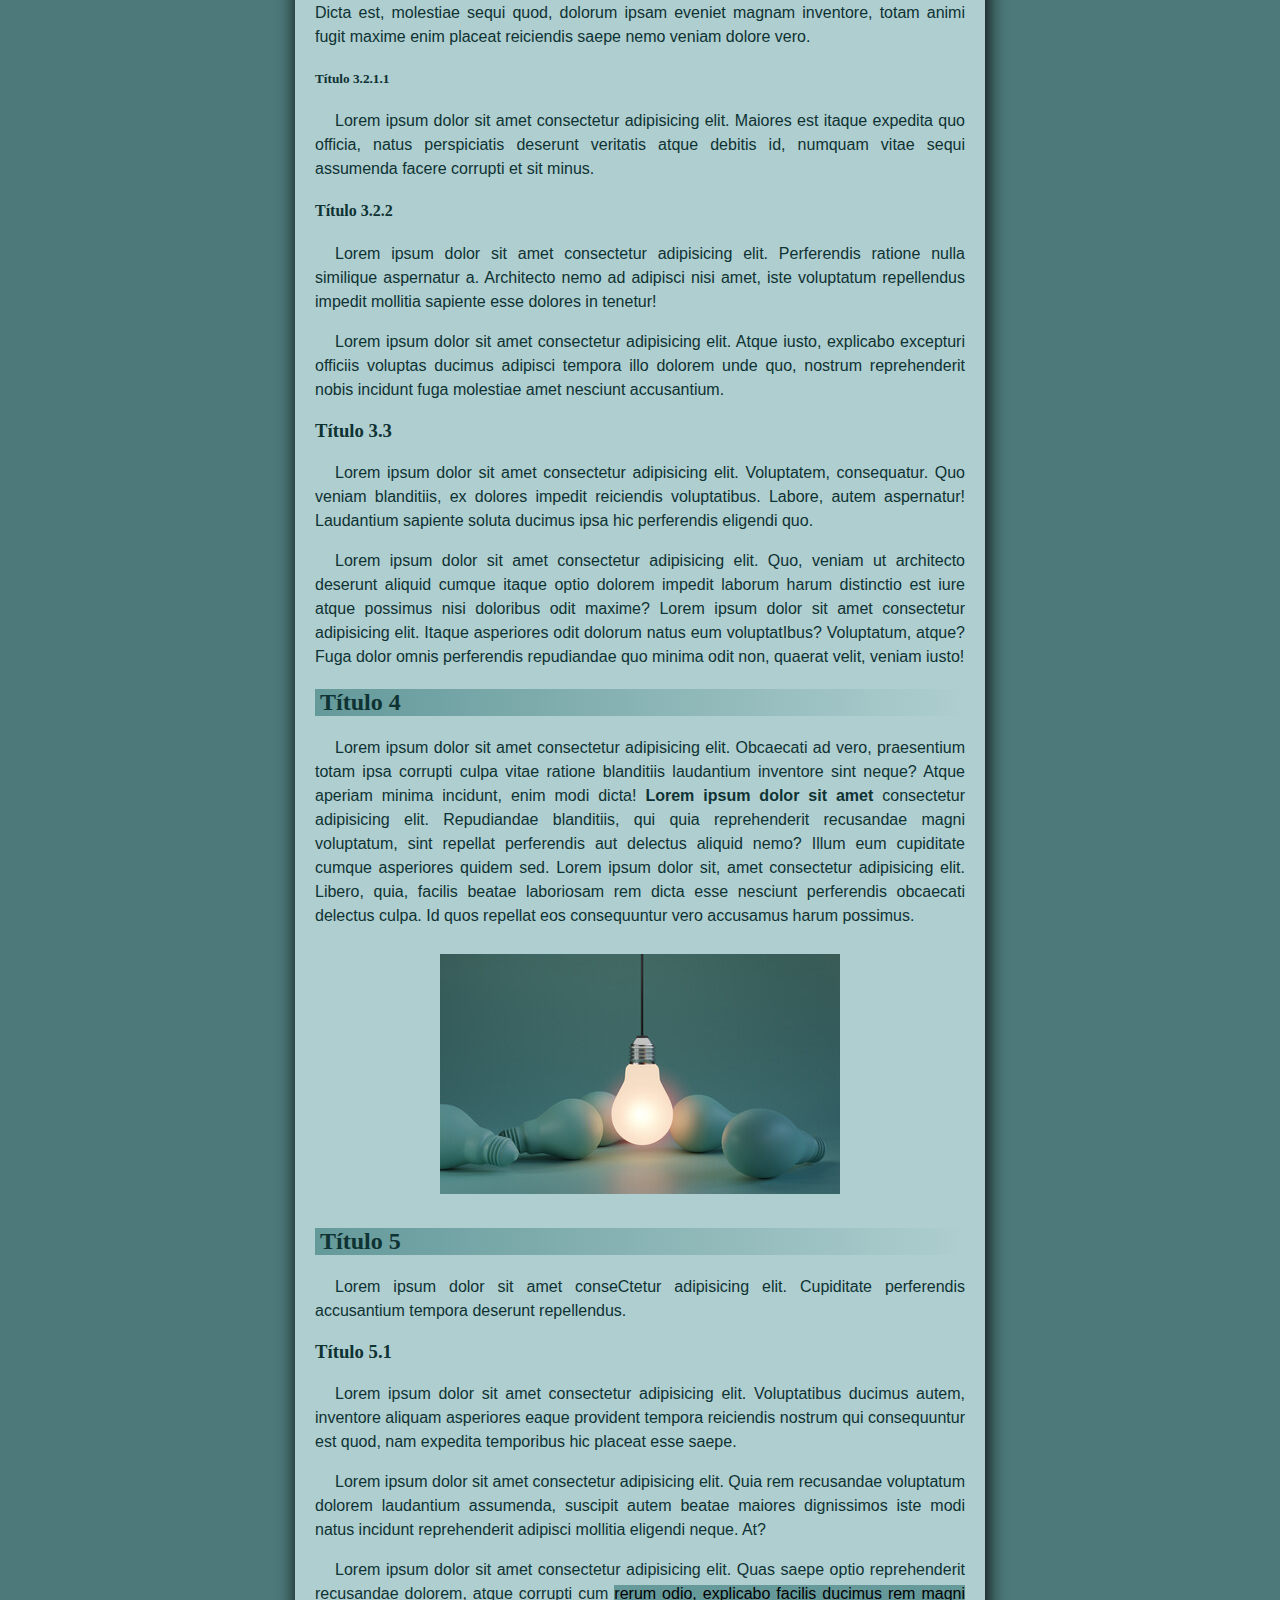
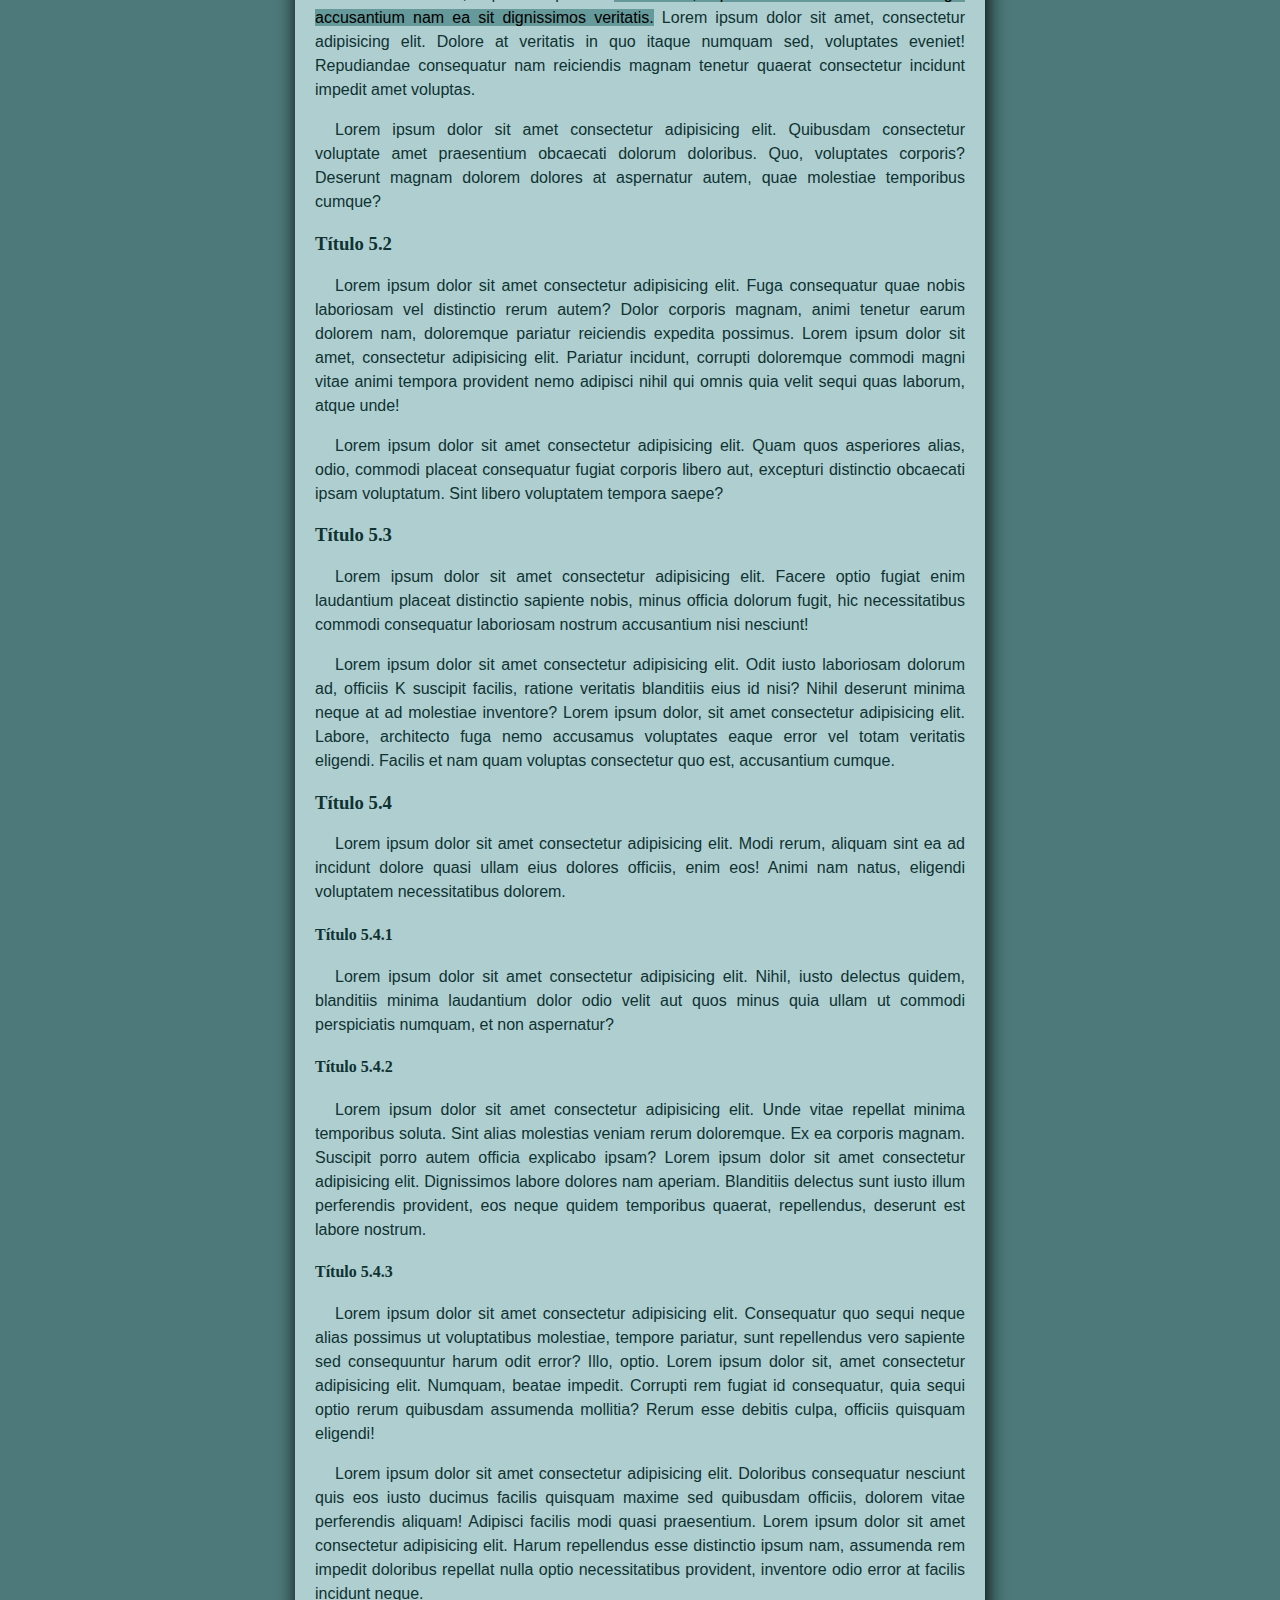
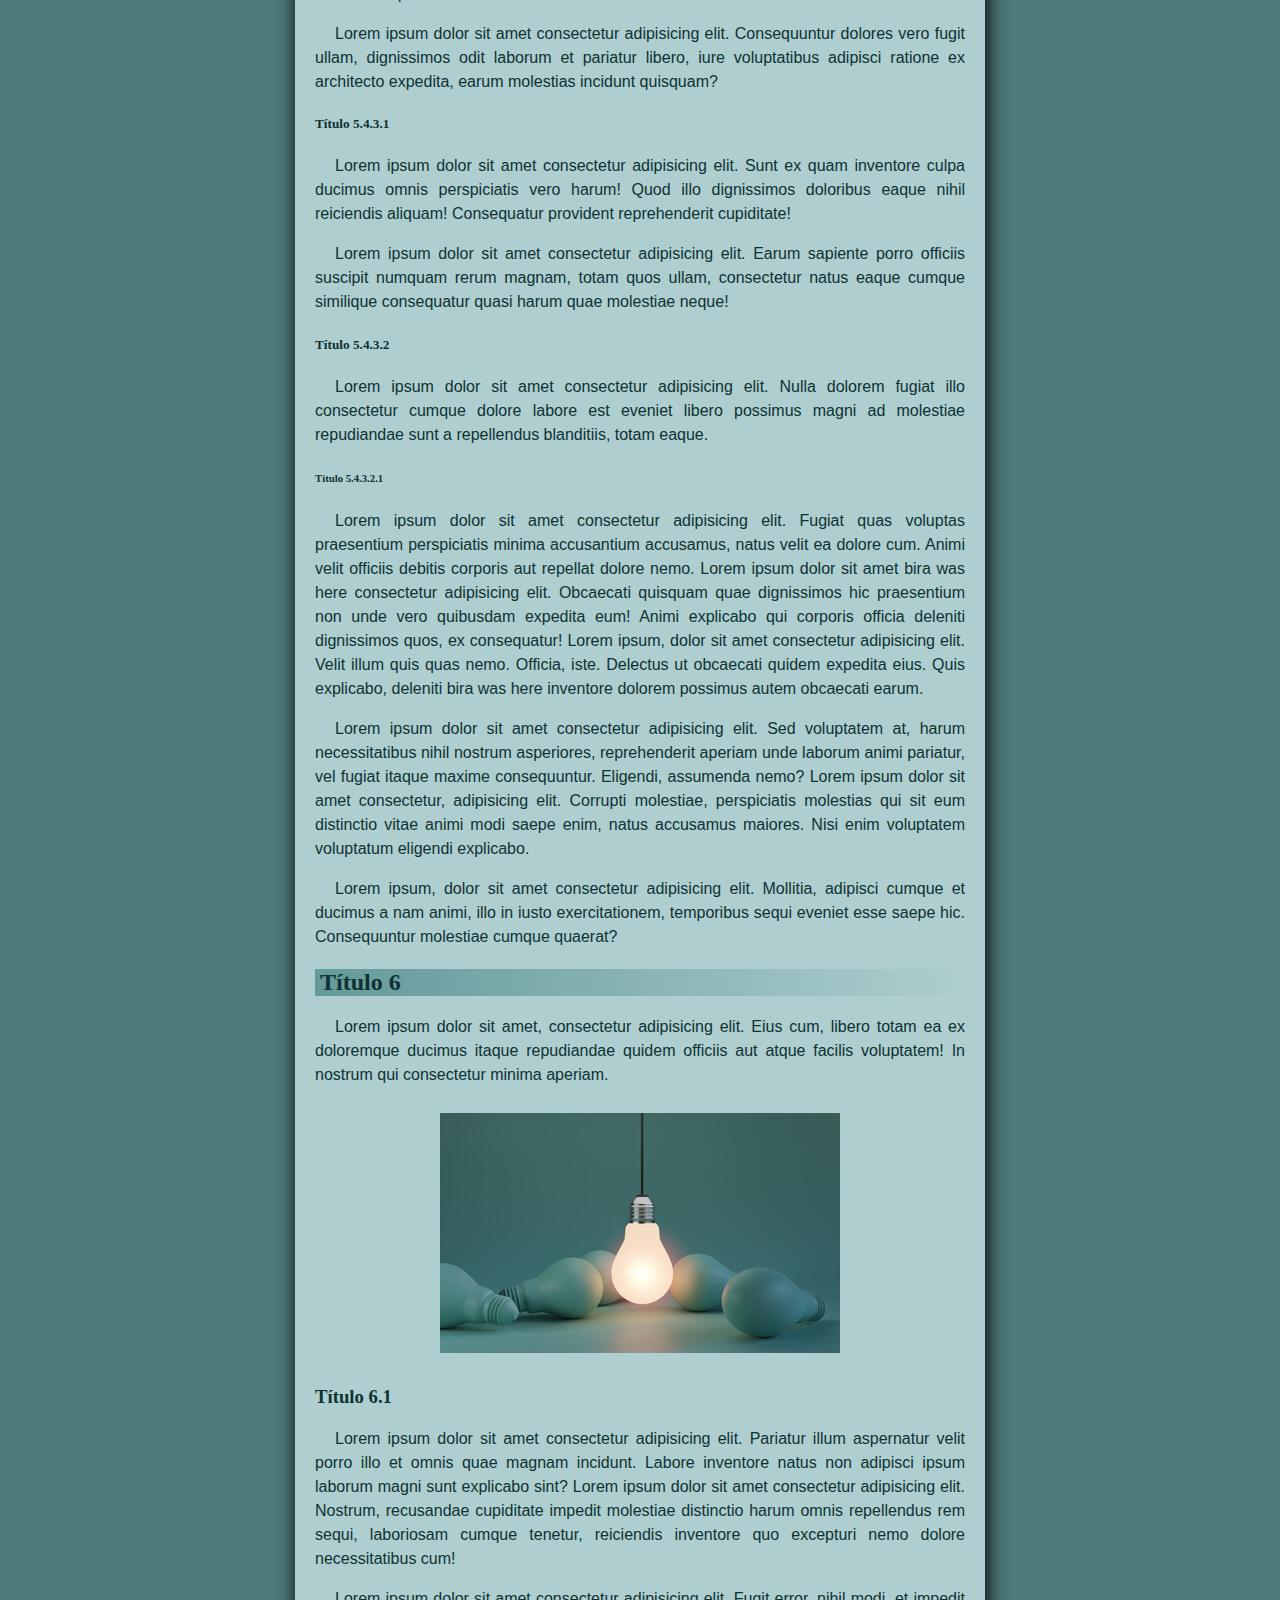
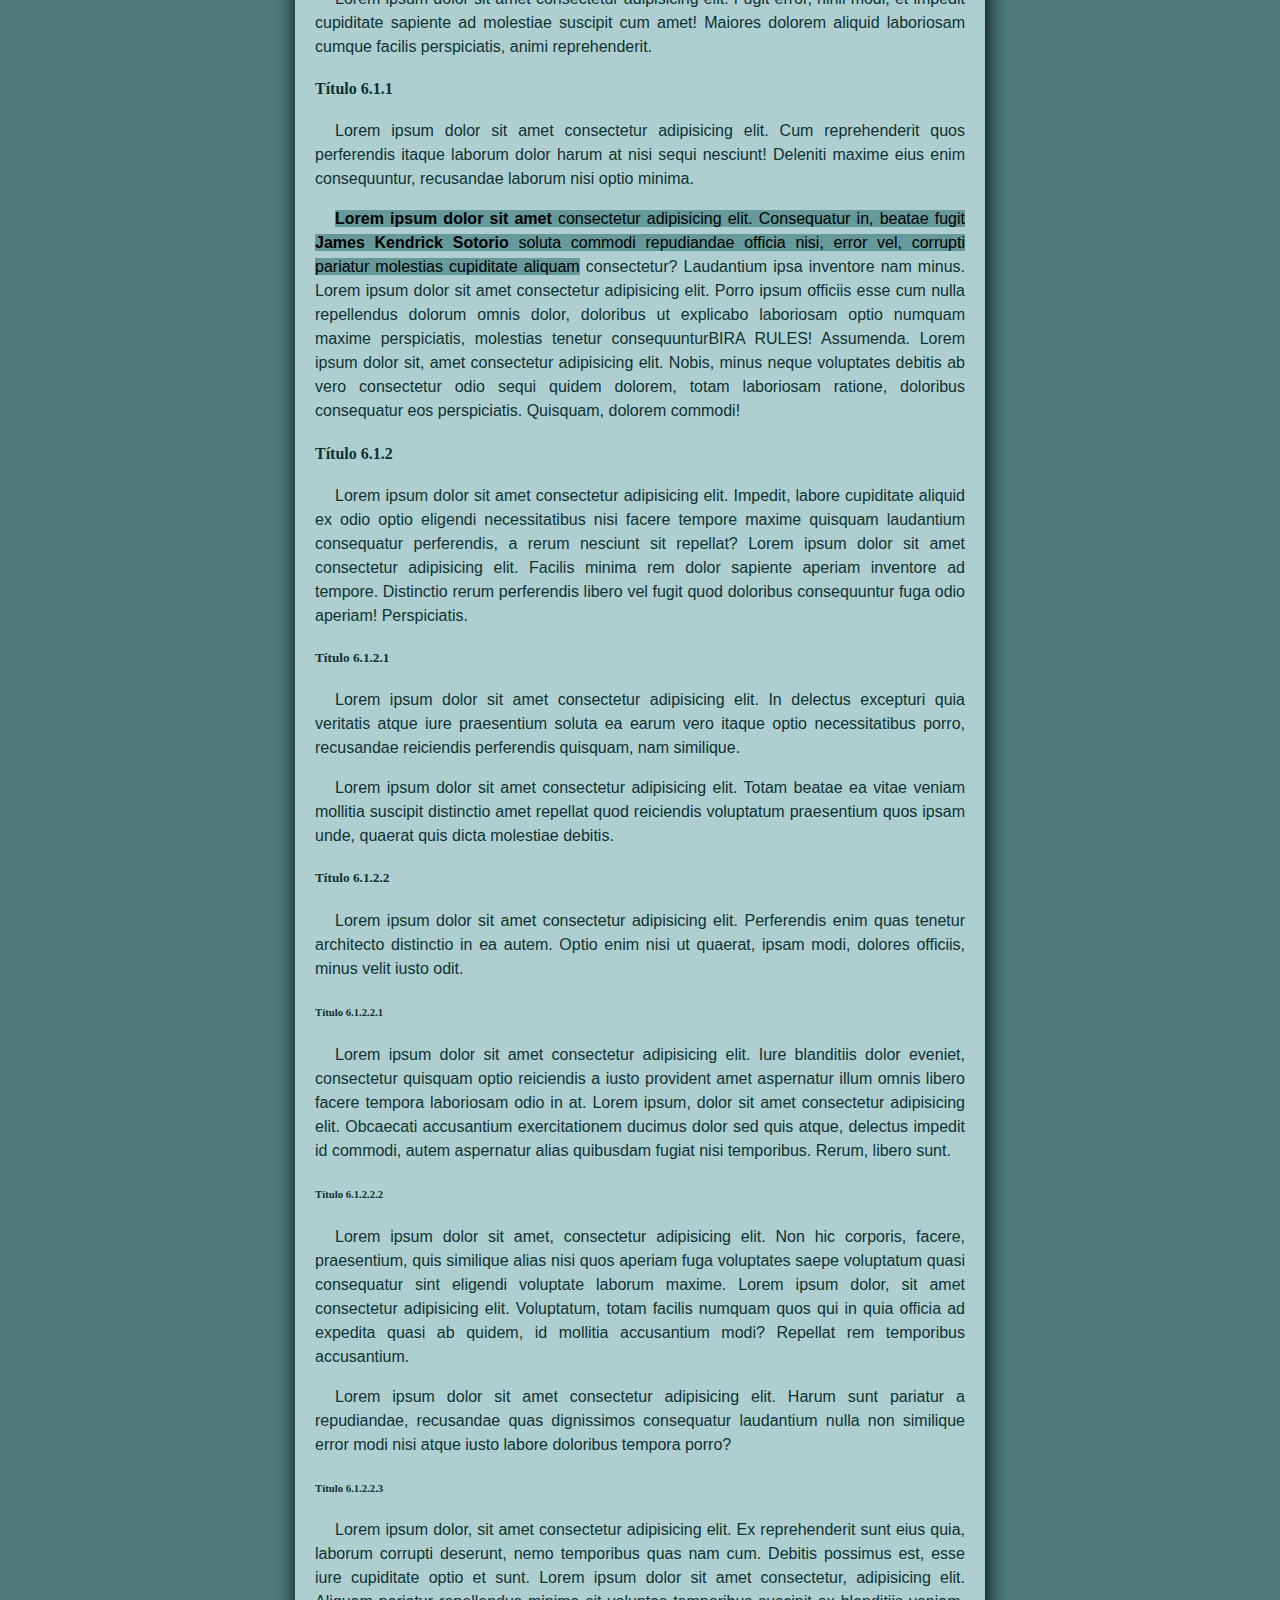
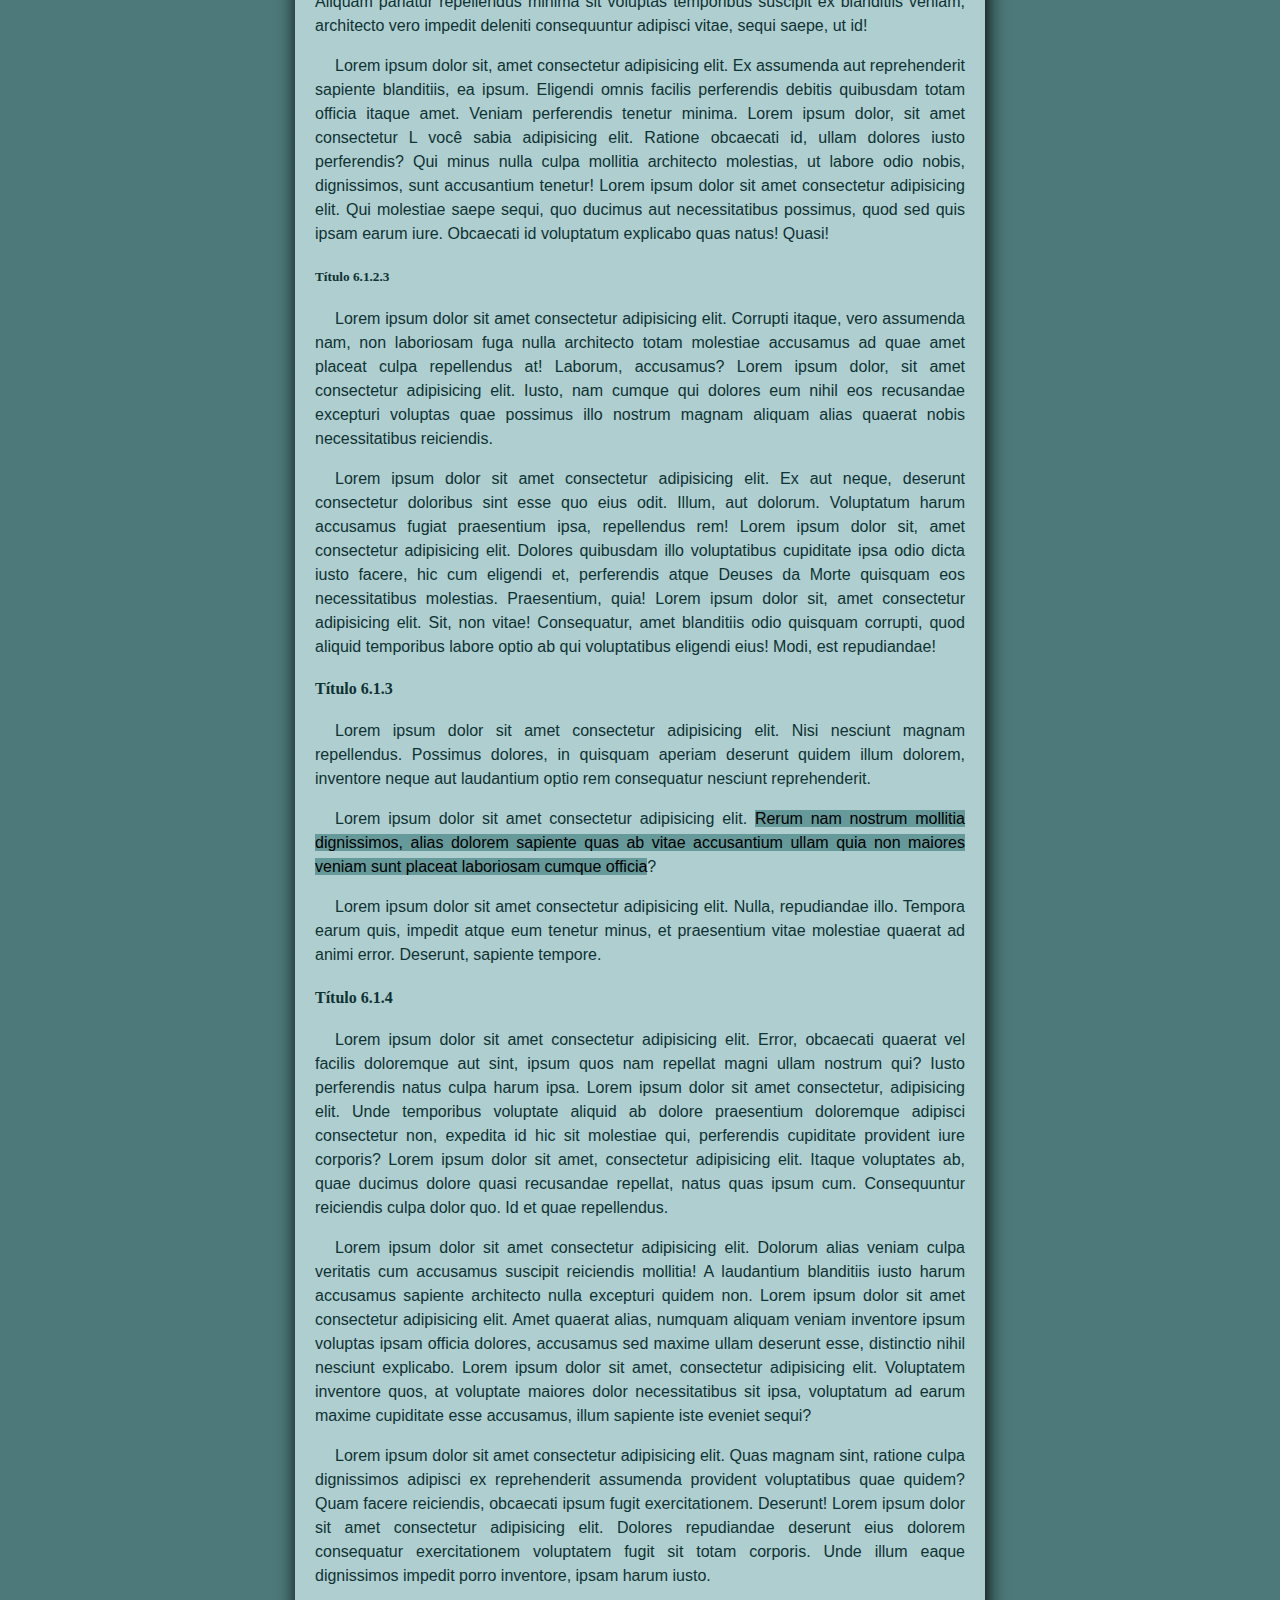
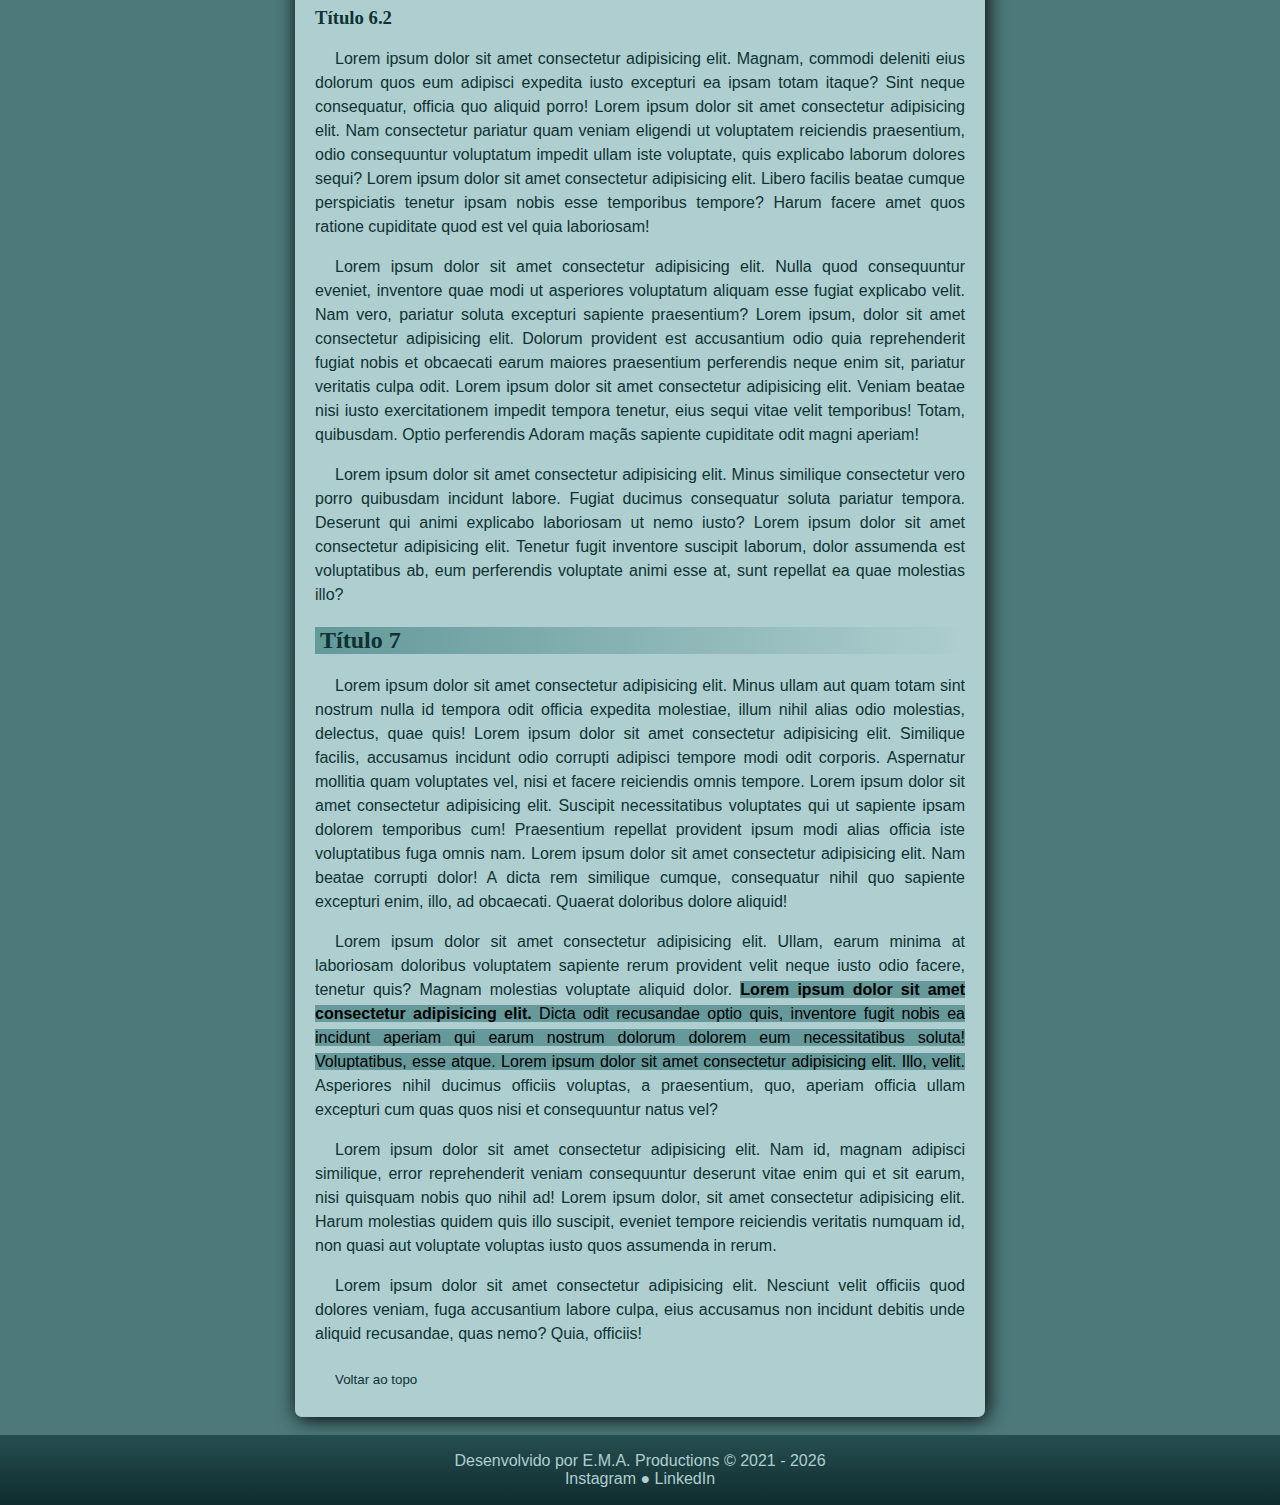
==== commit 90444931: "updating" ====
--- a/index.html
+++ b/index.html
@@ -173,9 +173,7 @@
             <p>Lorem ipsum dolor sit amet consectetur adipisicing elit. Nam id, magnam adipisci similique, error reprehenderit veniam consequuntur deserunt vitae enim qui et sit earum, nisi quisquam nobis quo nihil ad! Lorem ipsum dolor, sit amet consectetur adipisicing elit. Harum molestias quidem quis illo suscipit, eveniet tempore reiciendis veritatis numquam id, non quasi aut voluptate voluptas iusto quos assumenda in rerum.</p>
             <p>Lorem ipsum dolor sit amet consectetur adipisicing elit. Nesciunt velit officiis quod dolores veniam, fuga accusantium labore culpa, eius accusamus non incidunt debitis unde aliquid recusandae, quas nemo? Quia, officiis!</p>
             
-            <ul>
-                <li><a href="#top">Voltar ao topo</a></li>
-            </ul>
+            <button><a href="#top">Voltar ao topo</a></button>
         </main>
         <br>
         <footer>
--- a/CSS/style.css
+++ b/CSS/style.css
@@ -1,4 +1,8 @@
 @import url('https://fonts.googleapis.com/css2?family=Rubik+Mono+One&display=swap');
+
+html {
+    scroll-behavior: smooth;
+}
 
 header {
     background-image: linear-gradient(to bottom, #102c2e, #254E50);
@@ -105,6 +109,23 @@
     padding-bottom: 10px;
 }
 
+button {
+    position: static;
+    border: none;
+    background-color: #152f31;
+    color: #4D797A;
+    padding: 10px 20px;
+    background: none;
+    text-decoration: none;
+    border-radius: 5px;
+    transition: 0.2s ease;
+}
+
+button:hover {
+    background-color: #4D797A;
+    color: #152f31;
+}
+
 footer {
     padding: 1px;background-image: linear-gradient(to top, #102c2e, #254E50);
     color: #AECECF;
